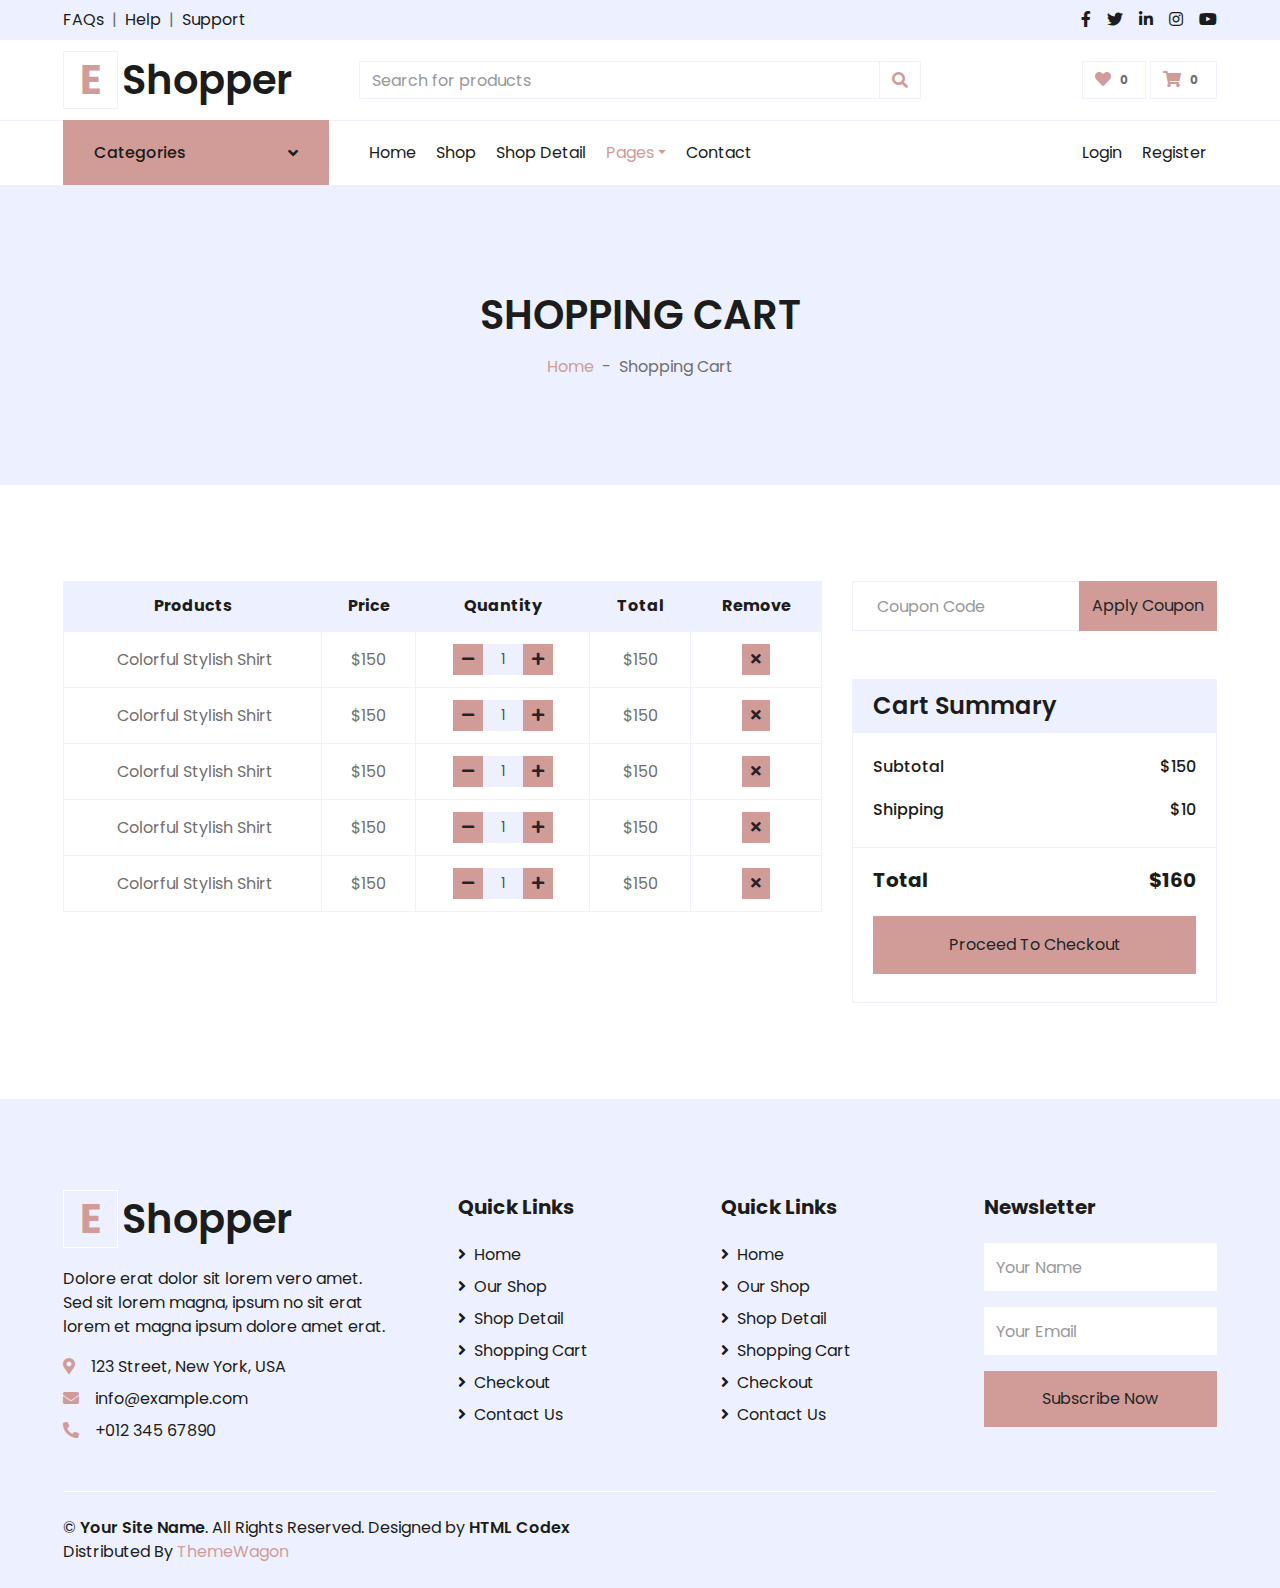
==== cart.html @ 158c9a4c "file added" ====
<!DOCTYPE html>
<html lang="en">

<head>
    <meta charset="utf-8">
    <title>EShopper - Bootstrap Shop Template</title>
    <meta content="width=device-width, initial-scale=1.0" name="viewport">
    <meta content="Free HTML Templates" name="keywords">
    <meta content="Free HTML Templates" name="description">

    <!-- Favicon -->
    <link href="img/favicon.ico" rel="icon">

    <!-- Google Web Fonts -->
    <link rel="preconnect" href="https://fonts.gstatic.com">
    <link href="https://fonts.googleapis.com/css2?family=Poppins:wght@100;200;300;400;500;600;700;800;900&display=swap" rel="stylesheet"> 

    <!-- Font Awesome -->
    <link href="https://cdnjs.cloudflare.com/ajax/libs/font-awesome/5.10.0/css/all.min.css" rel="stylesheet">

    <!-- Libraries Stylesheet -->
    <link href="lib/owlcarousel/assets/owl.carousel.min.css" rel="stylesheet">

    <!-- Customized Bootstrap Stylesheet -->
    <link href="css/style.css" rel="stylesheet">
</head>

<body>
    <!-- Topbar Start -->
    <div class="container-fluid">
        <div class="row bg-secondary py-2 px-xl-5">
            <div class="col-lg-6 d-none d-lg-block">
                <div class="d-inline-flex align-items-center">
                    <a class="text-dark" href="">FAQs</a>
                    <span class="text-muted px-2">|</span>
                    <a class="text-dark" href="">Help</a>
                    <span class="text-muted px-2">|</span>
                    <a class="text-dark" href="">Support</a>
                </div>
            </div>
            <div class="col-lg-6 text-center text-lg-right">
                <div class="d-inline-flex align-items-center">
                    <a class="text-dark px-2" href="">
                        <i class="fab fa-facebook-f"></i>
                    </a>
                    <a class="text-dark px-2" href="">
                        <i class="fab fa-twitter"></i>
                    </a>
                    <a class="text-dark px-2" href="">
                        <i class="fab fa-linkedin-in"></i>
                    </a>
                    <a class="text-dark px-2" href="">
                        <i class="fab fa-instagram"></i>
                    </a>
                    <a class="text-dark pl-2" href="">
                        <i class="fab fa-youtube"></i>
                    </a>
                </div>
            </div>
        </div>
        <div class="row align-items-center py-3 px-xl-5">
            <div class="col-lg-3 d-none d-lg-block">
                <a href="" class="text-decoration-none">
                    <h1 class="m-0 display-5 font-weight-semi-bold"><span class="text-primary font-weight-bold border px-3 mr-1">E</span>Shopper</h1>
                </a>
            </div>
            <div class="col-lg-6 col-6 text-left">
                <form action="">
                    <div class="input-group">
                        <input type="text" class="form-control" placeholder="Search for products">
                        <div class="input-group-append">
                            <span class="input-group-text bg-transparent text-primary">
                                <i class="fa fa-search"></i>
                            </span>
                        </div>
                    </div>
                </form>
            </div>
            <div class="col-lg-3 col-6 text-right">
                <a href="" class="btn border">
                    <i class="fas fa-heart text-primary"></i>
                    <span class="badge">0</span>
                </a>
                <a href="" class="btn border">
                    <i class="fas fa-shopping-cart text-primary"></i>
                    <span class="badge">0</span>
                </a>
            </div>
        </div>
    </div>
    <!-- Topbar End -->


    <!-- Navbar Start -->
    <div class="container-fluid">
        <div class="row border-top px-xl-5">
            <div class="col-lg-3 d-none d-lg-block">
                <a class="btn shadow-none d-flex align-items-center justify-content-between bg-primary text-white w-100" data-toggle="collapse" href="#navbar-vertical" style="height: 65px; margin-top: -1px; padding: 0 30px;">
                    <h6 class="m-0">Categories</h6>
                    <i class="fa fa-angle-down text-dark"></i>
                </a>
                <nav class="collapse position-absolute navbar navbar-vertical navbar-light align-items-start p-0 border border-top-0 border-bottom-0 bg-light" id="navbar-vertical" style="width: calc(100% - 30px); z-index: 1;">
                    <div class="navbar-nav w-100 overflow-hidden" style="height: 410px">
                        <div class="nav-item dropdown">
                            <a href="#" class="nav-link" data-toggle="dropdown">Dresses <i class="fa fa-angle-down float-right mt-1"></i></a>
                            <div class="dropdown-menu position-absolute bg-secondary border-0 rounded-0 w-100 m-0">
                                <a href="" class="dropdown-item">Men's Dresses</a>
                                <a href="" class="dropdown-item">Women's Dresses</a>
                                <a href="" class="dropdown-item">Baby's Dresses</a>
                            </div>
                        </div>
                        <a href="" class="nav-item nav-link">Shirts</a>
                        <a href="" class="nav-item nav-link">Jeans</a>
                        <a href="" class="nav-item nav-link">Swimwear</a>
                        <a href="" class="nav-item nav-link">Sleepwear</a>
                        <a href="" class="nav-item nav-link">Sportswear</a>
                        <a href="" class="nav-item nav-link">Jumpsuits</a>
                        <a href="" class="nav-item nav-link">Blazers</a>
                        <a href="" class="nav-item nav-link">Jackets</a>
                        <a href="" class="nav-item nav-link">Shoes</a>
                    </div>
                </nav>
            </div>
            <div class="col-lg-9">
                <nav class="navbar navbar-expand-lg bg-light navbar-light py-3 py-lg-0 px-0">
                    <a href="" class="text-decoration-none d-block d-lg-none">
                        <h1 class="m-0 display-5 font-weight-semi-bold"><span class="text-primary font-weight-bold border px-3 mr-1">E</span>Shopper</h1>
                    </a>
                    <button type="button" class="navbar-toggler" data-toggle="collapse" data-target="#navbarCollapse">
                        <span class="navbar-toggler-icon"></span>
                    </button>
                    <div class="collapse navbar-collapse justify-content-between" id="navbarCollapse">
                        <div class="navbar-nav mr-auto py-0">
                            <a href="index.html" class="nav-item nav-link">Home</a>
                            <a href="shop.html" class="nav-item nav-link">Shop</a>
                            <a href="detail.html" class="nav-item nav-link">Shop Detail</a>
                            <div class="nav-item dropdown">
                                <a href="#" class="nav-link dropdown-toggle active" data-toggle="dropdown">Pages</a>
                                <div class="dropdown-menu rounded-0 m-0">
                                    <a href="cart.html" class="dropdown-item">Shopping Cart</a>
                                    <a href="checkout.html" class="dropdown-item">Checkout</a>
                                </div>
                            </div>
                            <a href="contact.html" class="nav-item nav-link">Contact</a>
                        </div>
                        <div class="navbar-nav ml-auto py-0">
                            <a href="" class="nav-item nav-link">Login</a>
                            <a href="" class="nav-item nav-link">Register</a>
                        </div>
                    </div>
                </nav>
            </div>
        </div>
    </div>
    <!-- Navbar End -->


    <!-- Page Header Start -->
    <div class="container-fluid bg-secondary mb-5">
        <div class="d-flex flex-column align-items-center justify-content-center" style="min-height: 300px">
            <h1 class="font-weight-semi-bold text-uppercase mb-3">Shopping Cart</h1>
            <div class="d-inline-flex">
                <p class="m-0"><a href="">Home</a></p>
                <p class="m-0 px-2">-</p>
                <p class="m-0">Shopping Cart</p>
            </div>
        </div>
    </div>
    <!-- Page Header End -->


    <!-- Cart Start -->
    <div class="container-fluid pt-5">
        <div class="row px-xl-5">
            <div class="col-lg-8 table-responsive mb-5">
                <table class="table table-bordered text-center mb-0">
                    <thead class="bg-secondary text-dark">
                        <tr>
                            <th>Products</th>
                            <th>Price</th>
                            <th>Quantity</th>
                            <th>Total</th>
                            <th>Remove</th>
                        </tr>
                    </thead>
                    <tbody class="align-middle">
                        <tr>
                            <td class="align-middle"><img src="img/product-1.jpg" alt="" style="width: 50px;"> Colorful Stylish Shirt</td>
                            <td class="align-middle">$150</td>
                            <td class="align-middle">
                                <div class="input-group quantity mx-auto" style="width: 100px;">
                                    <div class="input-group-btn">
                                        <button class="btn btn-sm btn-primary btn-minus" >
                                        <i class="fa fa-minus"></i>
                                        </button>
                                    </div>
                                    <input type="text" class="form-control form-control-sm bg-secondary text-center" value="1">
                                    <div class="input-group-btn">
                                        <button class="btn btn-sm btn-primary btn-plus">
                                            <i class="fa fa-plus"></i>
                                        </button>
                                    </div>
                                </div>
                            </td>
                            <td class="align-middle">$150</td>
                            <td class="align-middle"><button class="btn btn-sm btn-primary"><i class="fa fa-times"></i></button></td>
                        </tr>
                        <tr>
                            <td class="align-middle"><img src="img/product-2.jpg" alt="" style="width: 50px;"> Colorful Stylish Shirt</td>
                            <td class="align-middle">$150</td>
                            <td class="align-middle">
                                <div class="input-group quantity mx-auto" style="width: 100px;">
                                    <div class="input-group-btn">
                                        <button class="btn btn-sm btn-primary btn-minus" >
                                        <i class="fa fa-minus"></i>
                                        </button>
                                    </div>
                                    <input type="text" class="form-control form-control-sm bg-secondary text-center" value="1">
                                    <div class="input-group-btn">
                                        <button class="btn btn-sm btn-primary btn-plus">
                                            <i class="fa fa-plus"></i>
                                        </button>
                                    </div>
                                </div>
                            </td>
                            <td class="align-middle">$150</td>
                            <td class="align-middle"><button class="btn btn-sm btn-primary"><i class="fa fa-times"></i></button></td>
                        </tr>
                        <tr>
                            <td class="align-middle"><img src="img/product-3.jpg" alt="" style="width: 50px;"> Colorful Stylish Shirt</td>
                            <td class="align-middle">$150</td>
                            <td class="align-middle">
                                <div class="input-group quantity mx-auto" style="width: 100px;">
                                    <div class="input-group-btn">
                                        <button class="btn btn-sm btn-primary btn-minus" >
                                        <i class="fa fa-minus"></i>
                                        </button>
                                    </div>
                                    <input type="text" class="form-control form-control-sm bg-secondary text-center" value="1">
                                    <div class="input-group-btn">
                                        <button class="btn btn-sm btn-primary btn-plus">
                                            <i class="fa fa-plus"></i>
                                        </button>
                                    </div>
                                </div>
                            </td>
                            <td class="align-middle">$150</td>
                            <td class="align-middle"><button class="btn btn-sm btn-primary"><i class="fa fa-times"></i></button></td>
                        </tr>
                        <tr>
                            <td class="align-middle"><img src="img/product-4.jpg" alt="" style="width: 50px;"> Colorful Stylish Shirt</td>
                            <td class="align-middle">$150</td>
                            <td class="align-middle">
                                <div class="input-group quantity mx-auto" style="width: 100px;">
                                    <div class="input-group-btn">
                                        <button class="btn btn-sm btn-primary btn-minus" >
                                        <i class="fa fa-minus"></i>
                                        </button>
                                    </div>
                                    <input type="text" class="form-control form-control-sm bg-secondary text-center" value="1">
                                    <div class="input-group-btn">
                                        <button class="btn btn-sm btn-primary btn-plus">
                                            <i class="fa fa-plus"></i>
                                        </button>
                                    </div>
                                </div>
                            </td>
                            <td class="align-middle">$150</td>
                            <td class="align-middle"><button class="btn btn-sm btn-primary"><i class="fa fa-times"></i></button></td>
                        </tr>
                        <tr>
                            <td class="align-middle"><img src="img/product-5.jpg" alt="" style="width: 50px;"> Colorful Stylish Shirt</td>
                            <td class="align-middle">$150</td>
                            <td class="align-middle">
                                <div class="input-group quantity mx-auto" style="width: 100px;">
                                    <div class="input-group-btn">
                                        <button class="btn btn-sm btn-primary btn-minus" >
                                        <i class="fa fa-minus"></i>
                                        </button>
                                    </div>
                                    <input type="text" class="form-control form-control-sm bg-secondary text-center" value="1">
                                    <div class="input-group-btn">
                                        <button class="btn btn-sm btn-primary btn-plus">
                                            <i class="fa fa-plus"></i>
                                        </button>
                                    </div>
                                </div>
                            </td>
                            <td class="align-middle">$150</td>
                            <td class="align-middle"><button class="btn btn-sm btn-primary"><i class="fa fa-times"></i></button></td>
                        </tr>
                    </tbody>
                </table>
            </div>
            <div class="col-lg-4">
                <form class="mb-5" action="">
                    <div class="input-group">
                        <input type="text" class="form-control p-4" placeholder="Coupon Code">
                        <div class="input-group-append">
                            <button class="btn btn-primary">Apply Coupon</button>
                        </div>
                    </div>
                </form>
                <div class="card border-secondary mb-5">
                    <div class="card-header bg-secondary border-0">
                        <h4 class="font-weight-semi-bold m-0">Cart Summary</h4>
                    </div>
                    <div class="card-body">
                        <div class="d-flex justify-content-between mb-3 pt-1">
                            <h6 class="font-weight-medium">Subtotal</h6>
                            <h6 class="font-weight-medium">$150</h6>
                        </div>
                        <div class="d-flex justify-content-between">
                            <h6 class="font-weight-medium">Shipping</h6>
                            <h6 class="font-weight-medium">$10</h6>
                        </div>
                    </div>
                    <div class="card-footer border-secondary bg-transparent">
                        <div class="d-flex justify-content-between mt-2">
                            <h5 class="font-weight-bold">Total</h5>
                            <h5 class="font-weight-bold">$160</h5>
                        </div>
                        <button class="btn btn-block btn-primary my-3 py-3">Proceed To Checkout</button>
                    </div>
                </div>
            </div>
        </div>
    </div>
    <!-- Cart End -->


    <!-- Footer Start -->
    <div class="container-fluid bg-secondary text-dark mt-5 pt-5">
        <div class="row px-xl-5 pt-5">
            <div class="col-lg-4 col-md-12 mb-5 pr-3 pr-xl-5">
                <a href="" class="text-decoration-none">
                    <h1 class="mb-4 display-5 font-weight-semi-bold"><span class="text-primary font-weight-bold border border-white px-3 mr-1">E</span>Shopper</h1>
                </a>
                <p>Dolore erat dolor sit lorem vero amet. Sed sit lorem magna, ipsum no sit erat lorem et magna ipsum dolore amet erat.</p>
                <p class="mb-2"><i class="fa fa-map-marker-alt text-primary mr-3"></i>123 Street, New York, USA</p>
                <p class="mb-2"><i class="fa fa-envelope text-primary mr-3"></i>info@example.com</p>
                <p class="mb-0"><i class="fa fa-phone-alt text-primary mr-3"></i>+012 345 67890</p>
            </div>
            <div class="col-lg-8 col-md-12">
                <div class="row">
                    <div class="col-md-4 mb-5">
                        <h5 class="font-weight-bold text-dark mb-4">Quick Links</h5>
                        <div class="d-flex flex-column justify-content-start">
                            <a class="text-dark mb-2" href="index.html"><i class="fa fa-angle-right mr-2"></i>Home</a>
                            <a class="text-dark mb-2" href="shop.html"><i class="fa fa-angle-right mr-2"></i>Our Shop</a>
                            <a class="text-dark mb-2" href="detail.html"><i class="fa fa-angle-right mr-2"></i>Shop Detail</a>
                            <a class="text-dark mb-2" href="cart.html"><i class="fa fa-angle-right mr-2"></i>Shopping Cart</a>
                            <a class="text-dark mb-2" href="checkout.html"><i class="fa fa-angle-right mr-2"></i>Checkout</a>
                            <a class="text-dark" href="contact.html"><i class="fa fa-angle-right mr-2"></i>Contact Us</a>
                        </div>
                    </div>
                    <div class="col-md-4 mb-5">
                        <h5 class="font-weight-bold text-dark mb-4">Quick Links</h5>
                        <div class="d-flex flex-column justify-content-start">
                            <a class="text-dark mb-2" href="index.html"><i class="fa fa-angle-right mr-2"></i>Home</a>
                            <a class="text-dark mb-2" href="shop.html"><i class="fa fa-angle-right mr-2"></i>Our Shop</a>
                            <a class="text-dark mb-2" href="detail.html"><i class="fa fa-angle-right mr-2"></i>Shop Detail</a>
                            <a class="text-dark mb-2" href="cart.html"><i class="fa fa-angle-right mr-2"></i>Shopping Cart</a>
                            <a class="text-dark mb-2" href="checkout.html"><i class="fa fa-angle-right mr-2"></i>Checkout</a>
                            <a class="text-dark" href="contact.html"><i class="fa fa-angle-right mr-2"></i>Contact Us</a>
                        </div>
                    </div>
                    <div class="col-md-4 mb-5">
                        <h5 class="font-weight-bold text-dark mb-4">Newsletter</h5>
                        <form action="">
                            <div class="form-group">
                                <input type="text" class="form-control border-0 py-4" placeholder="Your Name" required="required" />
                            </div>
                            <div class="form-group">
                                <input type="email" class="form-control border-0 py-4" placeholder="Your Email"
                                    required="required" />
                            </div>
                            <div>
                                <button class="btn btn-primary btn-block border-0 py-3" type="submit">Subscribe Now</button>
                            </div>
                        </form>
                    </div>
                </div>
            </div>
        </div>
        <div class="row border-top border-light mx-xl-5 py-4">
            <div class="col-md-6 px-xl-0">
                <p class="mb-md-0 text-center text-md-left text-dark">
                    &copy; <a class="text-dark font-weight-semi-bold" href="#">Your Site Name</a>. All Rights Reserved. Designed
                    by
                    <a class="text-dark font-weight-semi-bold" href="https://htmlcodex.com">HTML Codex</a><br>
                    Distributed By <a href="https://themewagon.com" target="_blank">ThemeWagon</a>
                </p>
            </div>
            <div class="col-md-6 px-xl-0 text-center text-md-right">
                <img class="img-fluid" src="img/payments.png" alt="">
            </div>
        </div>
    </div>
    <!-- Footer End -->


    <!-- Back to Top -->
    <a href="#" class="btn btn-primary back-to-top"><i class="fa fa-angle-double-up"></i></a>


    <!-- JavaScript Libraries -->
    <script src="https://code.jquery.com/jquery-3.4.1.min.js"></script>
    <script src="https://stackpath.bootstrapcdn.com/bootstrap/4.4.1/js/bootstrap.bundle.min.js"></script>
    <script src="lib/easing/easing.min.js"></script>
    <script src="lib/owlcarousel/owl.carousel.min.js"></script>

    <!-- Contact Javascript File -->
    <script src="mail/jqBootstrapValidation.min.js"></script>
    <script src="mail/contact.js"></script>

    <!-- Template Javascript -->
    <script src="js/main.js"></script>
</body>

</html>
---- css/style.css ----
/******* Bootstrap Theming ********/
/*!
 * Bootstrap v4.5.3 (https://getbootstrap.com/)
 * Copyright 2011-2020 The Bootstrap Authors
 * Copyright 2011-2020 Twitter, Inc.
 * Licensed under MIT (https://github.com/twbs/bootstrap/blob/main/LICENSE)
 */
:root {
  --blue: #007bff;
  --indigo: #6610f2;
  --purple: #6f42c1;
  --pink: #e83e8c;
  --red: #dc3545;
  --orange: #fd7e14;
  --yellow: #ffc107;
  --green: #28a745;
  --teal: #20c997;
  --cyan: #17a2b8;
  --white: #fff;
  --gray: #6c757d;
  --gray-dark: #343a40;
  --primary: #D19C97;
  --secondary: #EDF1FF;
  --success: #28a745;
  --info: #17a2b8;
  --warning: #ffc107;
  --danger: #dc3545;
  --light: #FFFFFF;
  --dark: #1C1C1C;
  --breakpoint-xs: 0;
  --breakpoint-sm: 576px;
  --breakpoint-md: 768px;
  --breakpoint-lg: 992px;
  --breakpoint-xl: 1200px;
  --font-family-sans-serif: "Poppins", sans-serif;
  --font-family-monospace: SFMono-Regular, Menlo, Monaco, Consolas, "Liberation Mono", "Courier New", monospace;
}

*,
*::before,
*::after {
  box-sizing: border-box;
}

html {
  font-family: sans-serif;
  line-height: 1.15;
  -webkit-text-size-adjust: 100%;
  -webkit-tap-highlight-color: rgba(0, 0, 0, 0);
}

article, aside, figcaption, figure, footer, header, hgroup, main, nav, section {
  display: block;
}

body {
  margin: 0;
  font-family: "Poppins", sans-serif;
  font-size: 1rem;
  font-weight: 400;
  line-height: 1.5;
  color: #6F6F6F;
  text-align: left;
  background-color: #fff;
}

[tabindex="-1"]:focus:not(:focus-visible) {
  outline: 0 !important;
}

hr {
  box-sizing: content-box;
  height: 0;
  overflow: visible;
}

h1, h2, h3, h4, h5, h6 {
  margin-top: 0;
  margin-bottom: 0.5rem;
}

p {
  margin-top: 0;
  margin-bottom: 1rem;
}

abbr[title],
abbr[data-original-title] {
  text-decoration: underline;
  text-decoration: underline dotted;
  cursor: help;
  border-bottom: 0;
  text-decoration-skip-ink: none;
}

address {
  margin-bottom: 1rem;
  font-style: normal;
  line-height: inherit;
}

ol,
ul,
dl {
  margin-top: 0;
  margin-bottom: 1rem;
}

ol ol,
ul ul,
ol ul,
ul ol {
  margin-bottom: 0;
}

dt {
  font-weight: 700;
}

dd {
  margin-bottom: .5rem;
  margin-left: 0;
}

blockquote {
  margin: 0 0 1rem;
}

b,
strong {
  font-weight: bolder;
}

small {
  font-size: 80%;
}

sub,
sup {
  position: relative;
  font-size: 75%;
  line-height: 0;
  vertical-align: baseline;
}

sub {
  bottom: -.25em;
}

sup {
  top: -.5em;
}

a {
  color: #D19C97;
  text-decoration: none;
  background-color: transparent;
}

a:hover {
  color: #ba6a62;
  text-decoration: underline;
}

a:not([href]):not([class]) {
  color: inherit;
  text-decoration: none;
}

a:not([href]):not([class]):hover {
  color: inherit;
  text-decoration: none;
}

pre,
code,
kbd,
samp {
  font-family: SFMono-Regular, Menlo, Monaco, Consolas, "Liberation Mono", "Courier New", monospace;
  font-size: 1em;
}

pre {
  margin-top: 0;
  margin-bottom: 1rem;
  overflow: auto;
  -ms-overflow-style: scrollbar;
}

figure {
  margin: 0 0 1rem;
}

img {
  vertical-align: middle;
  border-style: none;
}

svg {
  overflow: hidden;
  vertical-align: middle;
}

table {
  border-collapse: collapse;
}

caption {
  padding-top: 0.75rem;
  padding-bottom: 0.75rem;
  color: #6c757d;
  text-align: left;
  caption-side: bottom;
}

th {
  text-align: inherit;
  text-align: -webkit-match-parent;
}

label {
  display: inline-block;
  margin-bottom: 0.5rem;
}

button {
  border-radius: 0;
}

button:focus {
  outline: 1px dotted;
  outline: 5px auto -webkit-focus-ring-color;
}

input,
button,
select,
optgroup,
textarea {
  margin: 0;
  font-family: inherit;
  font-size: inherit;
  line-height: inherit;
}

button,
input {
  overflow: visible;
}

button,
select {
  text-transform: none;
}

[role="button"] {
  cursor: pointer;
}

select {
  word-wrap: normal;
}

button,
[type="button"],
[type="reset"],
[type="submit"] {
  -webkit-appearance: button;
}

button:not(:disabled),
[type="button"]:not(:disabled),
[type="reset"]:not(:disabled),
[type="submit"]:not(:disabled) {
  cursor: pointer;
}

button::-moz-focus-inner,
[type="button"]::-moz-focus-inner,
[type="reset"]::-moz-focus-inner,
[type="submit"]::-moz-focus-inner {
  padding: 0;
  border-style: none;
}

input[type="radio"],
input[type="checkbox"] {
  box-sizing: border-box;
  padding: 0;
}

textarea {
  overflow: auto;
  resize: vertical;
}

fieldset {
  min-width: 0;
  padding: 0;
  margin: 0;
  border: 0;
}

legend {
  display: block;
  width: 100%;
  max-width: 100%;
  padding: 0;
  margin-bottom: .5rem;
  font-size: 1.5rem;
  line-height: inherit;
  color: inherit;
  white-space: normal;
}

@media (max-width: 1200px) {
  legend {
    font-size: calc(1.275rem + 0.3vw) ;
  }
}

progress {
  vertical-align: baseline;
}

[type="number"]::-webkit-inner-spin-button,
[type="number"]::-webkit-outer-spin-button {
  height: auto;
}

[type="search"] {
  outline-offset: -2px;
  -webkit-appearance: none;
}

[type="search"]::-webkit-search-decoration {
  -webkit-appearance: none;
}

::-webkit-file-upload-button {
  font: inherit;
  -webkit-appearance: button;
}

output {
  display: inline-block;
}

summary {
  display: list-item;
  cursor: pointer;
}

template {
  display: none;
}

[hidden] {
  display: none !important;
}

h1, h2, h3, h4, h5, h6,
.h1, .h2, .h3, .h4, .h5, .h6 {
  margin-bottom: 0.5rem;
  font-weight: 500;
  line-height: 1.2;
  color: #1C1C1C;
}

h1, .h1 {
  font-size: 2.5rem;
}

@media (max-width: 1200px) {
  h1, .h1 {
    font-size: calc(1.375rem + 1.5vw) ;
  }
}

h2, .h2 {
  font-size: 2rem;
}

@media (max-width: 1200px) {
  h2, .h2 {
    font-size: calc(1.325rem + 0.9vw) ;
  }
}

h3, .h3 {
  font-size: 1.75rem;
}

@media (max-width: 1200px) {
  h3, .h3 {
    font-size: calc(1.3rem + 0.6vw) ;
  }
}

h4, .h4 {
  font-size: 1.5rem;
}

@media (max-width: 1200px) {
  h4, .h4 {
    font-size: calc(1.275rem + 0.3vw) ;
  }
}

h5, .h5 {
  font-size: 1.25rem;
}

h6, .h6 {
  font-size: 1rem;
}

.lead {
  font-size: 1.25rem;
  font-weight: 300;
}

.display-1 {
  font-size: 6rem;
  font-weight: 300;
  line-height: 1.2;
}

@media (max-width: 1200px) {
  .display-1 {
    font-size: calc(1.725rem + 5.7vw) ;
  }
}

.display-2 {
  font-size: 5.5rem;
  font-weight: 300;
  line-height: 1.2;
}

@media (max-width: 1200px) {
  .display-2 {
    font-size: calc(1.675rem + 5.1vw) ;
  }
}

.display-3 {
  font-size: 4.5rem;
  font-weight: 300;
  line-height: 1.2;
}

@media (max-width: 1200px) {
  .display-3 {
    font-size: calc(1.575rem + 3.9vw) ;
  }
}

.display-4 {
  font-size: 3.5rem;
  font-weight: 300;
  line-height: 1.2;
}

@media (max-width: 1200px) {
  .display-4 {
    font-size: calc(1.475rem + 2.7vw) ;
  }
}

hr {
  margin-top: 1rem;
  margin-bottom: 1rem;
  border: 0;
  border-top: 1px solid rgba(0, 0, 0, 0.1);
}

small,
.small {
  font-size: 80%;
  font-weight: 400;
}

mark,
.mark {
  padding: 0.2em;
  background-color: #fcf8e3;
}

.list-unstyled {
  padding-left: 0;
  list-style: none;
}

.list-inline {
  padding-left: 0;
  list-style: none;
}

.list-inline-item {
  display: inline-block;
}

.list-inline-item:not(:last-child) {
  margin-right: 0.5rem;
}

.initialism {
  font-size: 90%;
  text-transform: uppercase;
}

.blockquote {
  margin-bottom: 1rem;
  font-size: 1.25rem;
}

.blockquote-footer {
  display: block;
  font-size: 80%;
  color: #6c757d;
}

.blockquote-footer::before {
  content: "\2014\00A0";
}

.img-fluid {
  max-width: 100%;
  height: auto;
}

.img-thumbnail {
  padding: 0.25rem;
  background-color: #fff;
  border: 1px solid #dee2e6;
  max-width: 100%;
  height: auto;
}

.figure {
  display: inline-block;
}

.figure-img {
  margin-bottom: 0.5rem;
  line-height: 1;
}

.figure-caption {
  font-size: 90%;
  color: #6c757d;
}

code {
  font-size: 87.5%;
  color: #e83e8c;
  word-wrap: break-word;
}

a > code {
  color: inherit;
}

kbd {
  padding: 0.2rem 0.4rem;
  font-size: 87.5%;
  color: #fff;
  background-color: #212529;
}

kbd kbd {
  padding: 0;
  font-size: 100%;
  font-weight: 700;
}

pre {
  display: block;
  font-size: 87.5%;
  color: #212529;
}

pre code {
  font-size: inherit;
  color: inherit;
  word-break: normal;
}

.pre-scrollable {
  max-height: 340px;
  overflow-y: scroll;
}

.container,
.container-fluid,
.container-sm,
.container-md,
.container-lg,
.container-xl {
  width: 100%;
  padding-right: 15px;
  padding-left: 15px;
  margin-right: auto;
  margin-left: auto;
}

@media (min-width: 576px) {
  .container, .container-sm {
    max-width: 540px;
  }
}

@media (min-width: 768px) {
  .container, .container-sm, .container-md {
    max-width: 720px;
  }
}

@media (min-width: 992px) {
  .container, .container-sm, .container-md, .container-lg {
    max-width: 960px;
  }
}

@media (min-width: 1200px) {
  .container, .container-sm, .container-md, .container-lg, .container-xl {
    max-width: 1140px;
  }
}

.row {
  display: flex;
  flex-wrap: wrap;
  margin-right: -15px;
  margin-left: -15px;
}

.no-gutters {
  margin-right: 0;
  margin-left: 0;
}

.no-gutters > .col,
.no-gutters > [class*="col-"] {
  padding-right: 0;
  padding-left: 0;
}

.col-1, .col-2, .col-3, .col-4, .col-5, .col-6, .col-7, .col-8, .col-9, .col-10, .col-11, .col-12, .col,
.col-auto, .col-sm-1, .col-sm-2, .col-sm-3, .col-sm-4, .col-sm-5, .col-sm-6, .col-sm-7, .col-sm-8, .col-sm-9, .col-sm-10, .col-sm-11, .col-sm-12, .col-sm,
.col-sm-auto, .col-md-1, .col-md-2, .col-md-3, .col-md-4, .col-md-5, .col-md-6, .col-md-7, .col-md-8, .col-md-9, .col-md-10, .col-md-11, .col-md-12, .col-md,
.col-md-auto, .col-lg-1, .col-lg-2, .col-lg-3, .col-lg-4, .col-lg-5, .col-lg-6, .col-lg-7, .col-lg-8, .col-lg-9, .col-lg-10, .col-lg-11, .col-lg-12, .col-lg,
.col-lg-auto, .col-xl-1, .col-xl-2, .col-xl-3, .col-xl-4, .col-xl-5, .col-xl-6, .col-xl-7, .col-xl-8, .col-xl-9, .col-xl-10, .col-xl-11, .col-xl-12, .col-xl,
.col-xl-auto {
  position: relative;
  width: 100%;
  padding-right: 15px;
  padding-left: 15px;
}

.col {
  flex-basis: 0;
  flex-grow: 1;
  max-width: 100%;
}

.row-cols-1 > * {
  flex: 0 0 100%;
  max-width: 100%;
}

.row-cols-2 > * {
  flex: 0 0 50%;
  max-width: 50%;
}

.row-cols-3 > * {
  flex: 0 0 33.33333%;
  max-width: 33.33333%;
}

.row-cols-4 > * {
  flex: 0 0 25%;
  max-width: 25%;
}

.row-cols-5 > * {
  flex: 0 0 20%;
  max-width: 20%;
}

.row-cols-6 > * {
  flex: 0 0 16.66667%;
  max-width: 16.66667%;
}

.col-auto {
  flex: 0 0 auto;
  width: auto;
  max-width: 100%;
}

.col-1 {
  flex: 0 0 8.33333%;
  max-width: 8.33333%;
}

.col-2 {
  flex: 0 0 16.66667%;
  max-width: 16.66667%;
}

.col-3 {
  flex: 0 0 25%;
  max-width: 25%;
}

.col-4 {
  flex: 0 0 33.33333%;
  max-width: 33.33333%;
}

.col-5 {
  flex: 0 0 41.66667%;
  max-width: 41.66667%;
}

.col-6 {
  flex: 0 0 50%;
  max-width: 50%;
}

.col-7 {
  flex: 0 0 58.33333%;
  max-width: 58.33333%;
}

.col-8 {
  flex: 0 0 66.66667%;
  max-width: 66.66667%;
}

.col-9 {
  flex: 0 0 75%;
  max-width: 75%;
}

.col-10 {
  flex: 0 0 83.33333%;
  max-width: 83.33333%;
}

.col-11 {
  flex: 0 0 91.66667%;
  max-width: 91.66667%;
}

.col-12 {
  flex: 0 0 100%;
  max-width: 100%;
}

.order-first {
  order: -1;
}

.order-last {
  order: 13;
}

.order-0 {
  order: 0;
}

.order-1 {
  order: 1;
}

.order-2 {
  order: 2;
}

.order-3 {
  order: 3;
}

.order-4 {
  order: 4;
}

.order-5 {
  order: 5;
}

.order-6 {
  order: 6;
}

.order-7 {
  order: 7;
}

.order-8 {
  order: 8;
}

.order-9 {
  order: 9;
}

.order-10 {
  order: 10;
}

.order-11 {
  order: 11;
}

.order-12 {
  order: 12;
}

.offset-1 {
  margin-left: 8.33333%;
}

.offset-2 {
  margin-left: 16.66667%;
}

.offset-3 {
  margin-left: 25%;
}

.offset-4 {
  margin-left: 33.33333%;
}

.offset-5 {
  margin-left: 41.66667%;
}

.offset-6 {
  margin-left: 50%;
}

.offset-7 {
  margin-left: 58.33333%;
}

.offset-8 {
  margin-left: 66.66667%;
}

.offset-9 {
  margin-left: 75%;
}

.offset-10 {
  margin-left: 83.33333%;
}

.offset-11 {
  margin-left: 91.66667%;
}

@media (min-width: 576px) {
  .col-sm {
    flex-basis: 0;
    flex-grow: 1;
    max-width: 100%;
  }
  .row-cols-sm-1 > * {
    flex: 0 0 100%;
    max-width: 100%;
  }
  .row-cols-sm-2 > * {
    flex: 0 0 50%;
    max-width: 50%;
  }
  .row-cols-sm-3 > * {
    flex: 0 0 33.33333%;
    max-width: 33.33333%;
  }
  .row-cols-sm-4 > * {
    flex: 0 0 25%;
    max-width: 25%;
  }
  .row-cols-sm-5 > * {
    flex: 0 0 20%;
    max-width: 20%;
  }
  .row-cols-sm-6 > * {
    flex: 0 0 16.66667%;
    max-width: 16.66667%;
  }
  .col-sm-auto {
    flex: 0 0 auto;
    width: auto;
    max-width: 100%;
  }
  .col-sm-1 {
    flex: 0 0 8.33333%;
    max-width: 8.33333%;
  }
  .col-sm-2 {
    flex: 0 0 16.66667%;
    max-width: 16.66667%;
  }
  .col-sm-3 {
    flex: 0 0 25%;
    max-width: 25%;
  }
  .col-sm-4 {
    flex: 0 0 33.33333%;
    max-width: 33.33333%;
  }
  .col-sm-5 {
    flex: 0 0 41.66667%;
    max-width: 41.66667%;
  }
  .col-sm-6 {
    flex: 0 0 50%;
    max-width: 50%;
  }
  .col-sm-7 {
    flex: 0 0 58.33333%;
    max-width: 58.33333%;
  }
  .col-sm-8 {
    flex: 0 0 66.66667%;
    max-width: 66.66667%;
  }
  .col-sm-9 {
    flex: 0 0 75%;
    max-width: 75%;
  }
  .col-sm-10 {
    flex: 0 0 83.33333%;
    max-width: 83.33333%;
  }
  .col-sm-11 {
    flex: 0 0 91.66667%;
    max-width: 91.66667%;
  }
  .col-sm-12 {
    flex: 0 0 100%;
    max-width: 100%;
  }
  .order-sm-first {
    order: -1;
  }
  .order-sm-last {
    order: 13;
  }
  .order-sm-0 {
    order: 0;
  }
  .order-sm-1 {
    order: 1;
  }
  .order-sm-2 {
    order: 2;
  }
  .order-sm-3 {
    order: 3;
  }
  .order-sm-4 {
    order: 4;
  }
  .order-sm-5 {
    order: 5;
  }
  .order-sm-6 {
    order: 6;
  }
  .order-sm-7 {
    order: 7;
  }
  .order-sm-8 {
    order: 8;
  }
  .order-sm-9 {
    order: 9;
  }
  .order-sm-10 {
    order: 10;
  }
  .order-sm-11 {
    order: 11;
  }
  .order-sm-12 {
    order: 12;
  }
  .offset-sm-0 {
    margin-left: 0;
  }
  .offset-sm-1 {
    margin-left: 8.33333%;
  }
  .offset-sm-2 {
    margin-left: 16.66667%;
  }
  .offset-sm-3 {
    margin-left: 25%;
  }
  .offset-sm-4 {
    margin-left: 33.33333%;
  }
  .offset-sm-5 {
    margin-left: 41.66667%;
  }
  .offset-sm-6 {
    margin-left: 50%;
  }
  .offset-sm-7 {
    margin-left: 58.33333%;
  }
  .offset-sm-8 {
    margin-left: 66.66667%;
  }
  .offset-sm-9 {
    margin-left: 75%;
  }
  .offset-sm-10 {
    margin-left: 83.33333%;
  }
  .offset-sm-11 {
    margin-left: 91.66667%;
  }
}

@media (min-width: 768px) {
  .col-md {
    flex-basis: 0;
    flex-grow: 1;
    max-width: 100%;
  }
  .row-cols-md-1 > * {
    flex: 0 0 100%;
    max-width: 100%;
  }
  .row-cols-md-2 > * {
    flex: 0 0 50%;
    max-width: 50%;
  }
  .row-cols-md-3 > * {
    flex: 0 0 33.33333%;
    max-width: 33.33333%;
  }
  .row-cols-md-4 > * {
    flex: 0 0 25%;
    max-width: 25%;
  }
  .row-cols-md-5 > * {
    flex: 0 0 20%;
    max-width: 20%;
  }
  .row-cols-md-6 > * {
    flex: 0 0 16.66667%;
    max-width: 16.66667%;
  }
  .col-md-auto {
    flex: 0 0 auto;
    width: auto;
    max-width: 100%;
  }
  .col-md-1 {
    flex: 0 0 8.33333%;
    max-width: 8.33333%;
  }
  .col-md-2 {
    flex: 0 0 16.66667%;
    max-width: 16.66667%;
  }
  .col-md-3 {
    flex: 0 0 25%;
    max-width: 25%;
  }
  .col-md-4 {
    flex: 0 0 33.33333%;
    max-width: 33.33333%;
  }
  .col-md-5 {
    flex: 0 0 41.66667%;
    max-width: 41.66667%;
  }
  .col-md-6 {
    flex: 0 0 50%;
    max-width: 50%;
  }
  .col-md-7 {
    flex: 0 0 58.33333%;
    max-width: 58.33333%;
  }
  .col-md-8 {
    flex: 0 0 66.66667%;
    max-width: 66.66667%;
  }
  .col-md-9 {
    flex: 0 0 75%;
    max-width: 75%;
  }
  .col-md-10 {
    flex: 0 0 83.33333%;
    max-width: 83.33333%;
  }
  .col-md-11 {
    flex: 0 0 91.66667%;
    max-width: 91.66667%;
  }
  .col-md-12 {
    flex: 0 0 100%;
    max-width: 100%;
  }
  .order-md-first {
    order: -1;
  }
  .order-md-last {
    order: 13;
  }
  .order-md-0 {
    order: 0;
  }
  .order-md-1 {
    order: 1;
  }
  .order-md-2 {
    order: 2;
  }
  .order-md-3 {
    order: 3;
  }
  .order-md-4 {
    order: 4;
  }
  .order-md-5 {
    order: 5;
  }
  .order-md-6 {
    order: 6;
  }
  .order-md-7 {
    order: 7;
  }
  .order-md-8 {
    order: 8;
  }
  .order-md-9 {
    order: 9;
  }
  .order-md-10 {
    order: 10;
  }
  .order-md-11 {
    order: 11;
  }
  .order-md-12 {
    order: 12;
  }
  .offset-md-0 {
    margin-left: 0;
  }
  .offset-md-1 {
    margin-left: 8.33333%;
  }
  .offset-md-2 {
    margin-left: 16.66667%;
  }
  .offset-md-3 {
    margin-left: 25%;
  }
  .offset-md-4 {
    margin-left: 33.33333%;
  }
  .offset-md-5 {
    margin-left: 41.66667%;
  }
  .offset-md-6 {
    margin-left: 50%;
  }
  .offset-md-7 {
    margin-left: 58.33333%;
  }
  .offset-md-8 {
    margin-left: 66.66667%;
  }
  .offset-md-9 {
    margin-left: 75%;
  }
  .offset-md-10 {
    margin-left: 83.33333%;
  }
  .offset-md-11 {
    margin-left: 91.66667%;
  }
}

@media (min-width: 992px) {
  .col-lg {
    flex-basis: 0;
    flex-grow: 1;
    max-width: 100%;
  }
  .row-cols-lg-1 > * {
    flex: 0 0 100%;
    max-width: 100%;
  }
  .row-cols-lg-2 > * {
    flex: 0 0 50%;
    max-width: 50%;
  }
  .row-cols-lg-3 > * {
    flex: 0 0 33.33333%;
    max-width: 33.33333%;
  }
  .row-cols-lg-4 > * {
    flex: 0 0 25%;
    max-width: 25%;
  }
  .row-cols-lg-5 > * {
    flex: 0 0 20%;
    max-width: 20%;
  }
  .row-cols-lg-6 > * {
    flex: 0 0 16.66667%;
    max-width: 16.66667%;
  }
  .col-lg-auto {
    flex: 0 0 auto;
    width: auto;
    max-width: 100%;
  }
  .col-lg-1 {
    flex: 0 0 8.33333%;
    max-width: 8.33333%;
  }
  .col-lg-2 {
    flex: 0 0 16.66667%;
    max-width: 16.66667%;
  }
  .col-lg-3 {
    flex: 0 0 25%;
    max-width: 25%;
  }
  .col-lg-4 {
    flex: 0 0 33.33333%;
    max-width: 33.33333%;
  }
  .col-lg-5 {
    flex: 0 0 41.66667%;
    max-width: 41.66667%;
  }
  .col-lg-6 {
    flex: 0 0 50%;
    max-width: 50%;
  }
  .col-lg-7 {
    flex: 0 0 58.33333%;
    max-width: 58.33333%;
  }
  .col-lg-8 {
    flex: 0 0 66.66667%;
    max-width: 66.66667%;
  }
  .col-lg-9 {
    flex: 0 0 75%;
    max-width: 75%;
  }
  .col-lg-10 {
    flex: 0 0 83.33333%;
    max-width: 83.33333%;
  }
  .col-lg-11 {
    flex: 0 0 91.66667%;
    max-width: 91.66667%;
  }
  .col-lg-12 {
    flex: 0 0 100%;
    max-width: 100%;
  }
  .order-lg-first {
    order: -1;
  }
  .order-lg-last {
    order: 13;
  }
  .order-lg-0 {
    order: 0;
  }
  .order-lg-1 {
    order: 1;
  }
  .order-lg-2 {
    order: 2;
  }
  .order-lg-3 {
    order: 3;
  }
  .order-lg-4 {
    order: 4;
  }
  .order-lg-5 {
    order: 5;
  }
  .order-lg-6 {
    order: 6;
  }
  .order-lg-7 {
    order: 7;
  }
  .order-lg-8 {
    order: 8;
  }
  .order-lg-9 {
    order: 9;
  }
  .order-lg-10 {
    order: 10;
  }
  .order-lg-11 {
    order: 11;
  }
  .order-lg-12 {
    order: 12;
  }
  .offset-lg-0 {
    margin-left: 0;
  }
  .offset-lg-1 {
    margin-left: 8.33333%;
  }
  .offset-lg-2 {
    margin-left: 16.66667%;
  }
  .offset-lg-3 {
    margin-left: 25%;
  }
  .offset-lg-4 {
    margin-left: 33.33333%;
  }
  .offset-lg-5 {
    margin-left: 41.66667%;
  }
  .offset-lg-6 {
    margin-left: 50%;
  }
  .offset-lg-7 {
    margin-left: 58.33333%;
  }
  .offset-lg-8 {
    margin-left: 66.66667%;
  }
  .offset-lg-9 {
    margin-left: 75%;
  }
  .offset-lg-10 {
    margin-left: 83.33333%;
  }
  .offset-lg-11 {
    margin-left: 91.66667%;
  }
}

@media (min-width: 1200px) {
  .col-xl {
    flex-basis: 0;
    flex-grow: 1;
    max-width: 100%;
  }
  .row-cols-xl-1 > * {
    flex: 0 0 100%;
    max-width: 100%;
  }
  .row-cols-xl-2 > * {
    flex: 0 0 50%;
    max-width: 50%;
  }
  .row-cols-xl-3 > * {
    flex: 0 0 33.33333%;
    max-width: 33.33333%;
  }
  .row-cols-xl-4 > * {
    flex: 0 0 25%;
    max-width: 25%;
  }
  .row-cols-xl-5 > * {
    flex: 0 0 20%;
    max-width: 20%;
  }
  .row-cols-xl-6 > * {
    flex: 0 0 16.66667%;
    max-width: 16.66667%;
  }
  .col-xl-auto {
    flex: 0 0 auto;
    width: auto;
    max-width: 100%;
  }
  .col-xl-1 {
    flex: 0 0 8.33333%;
    max-width: 8.33333%;
  }
  .col-xl-2 {
    flex: 0 0 16.66667%;
    max-width: 16.66667%;
  }
  .col-xl-3 {
    flex: 0 0 25%;
    max-width: 25%;
  }
  .col-xl-4 {
    flex: 0 0 33.33333%;
    max-width: 33.33333%;
  }
  .col-xl-5 {
    flex: 0 0 41.66667%;
    max-width: 41.66667%;
  }
  .col-xl-6 {
    flex: 0 0 50%;
    max-width: 50%;
  }
  .col-xl-7 {
    flex: 0 0 58.33333%;
    max-width: 58.33333%;
  }
  .col-xl-8 {
    flex: 0 0 66.66667%;
    max-width: 66.66667%;
  }
  .col-xl-9 {
    flex: 0 0 75%;
    max-width: 75%;
  }
  .col-xl-10 {
    flex: 0 0 83.33333%;
    max-width: 83.33333%;
  }
  .col-xl-11 {
    flex: 0 0 91.66667%;
    max-width: 91.66667%;
  }
  .col-xl-12 {
    flex: 0 0 100%;
    max-width: 100%;
  }
  .order-xl-first {
    order: -1;
  }
  .order-xl-last {
    order: 13;
  }
  .order-xl-0 {
    order: 0;
  }
  .order-xl-1 {
    order: 1;
  }
  .order-xl-2 {
    order: 2;
  }
  .order-xl-3 {
    order: 3;
  }
  .order-xl-4 {
    order: 4;
  }
  .order-xl-5 {
    order: 5;
  }
  .order-xl-6 {
    order: 6;
  }
  .order-xl-7 {
    order: 7;
  }
  .order-xl-8 {
    order: 8;
  }
  .order-xl-9 {
    order: 9;
  }
  .order-xl-10 {
    order: 10;
  }
  .order-xl-11 {
    order: 11;
  }
  .order-xl-12 {
    order: 12;
  }
  .offset-xl-0 {
    margin-left: 0;
  }
  .offset-xl-1 {
    margin-left: 8.33333%;
  }
  .offset-xl-2 {
    margin-left: 16.66667%;
  }
  .offset-xl-3 {
    margin-left: 25%;
  }
  .offset-xl-4 {
    margin-left: 33.33333%;
  }
  .offset-xl-5 {
    margin-left: 41.66667%;
  }
  .offset-xl-6 {
    margin-left: 50%;
  }
  .offset-xl-7 {
    margin-left: 58.33333%;
  }
  .offset-xl-8 {
    margin-left: 66.66667%;
  }
  .offset-xl-9 {
    margin-left: 75%;
  }
  .offset-xl-10 {
    margin-left: 83.33333%;
  }
  .offset-xl-11 {
    margin-left: 91.66667%;
  }
}

.table {
  width: 100%;
  margin-bottom: 1rem;
  color: #6F6F6F;
}

.table th,
.table td {
  padding: 0.75rem;
  vertical-align: top;
  border-top: 1px solid #EDF1FF;
}

.table thead th {
  vertical-align: bottom;
  border-bottom: 2px solid #EDF1FF;
}

.table tbody + tbody {
  border-top: 2px solid #EDF1FF;
}

.table-sm th,
.table-sm td {
  padding: 0.3rem;
}

.table-bordered {
  border: 1px solid #EDF1FF;
}

.table-bordered th,
.table-bordered td {
  border: 1px solid #EDF1FF;
}

.table-bordered thead th,
.table-bordered thead td {
  border-bottom-width: 2px;
}

.table-borderless th,
.table-borderless td,
.table-borderless thead th,
.table-borderless tbody + tbody {
  border: 0;
}

.table-striped tbody tr:nth-of-type(odd) {
  background-color: rgba(0, 0, 0, 0.05);
}

.table-hover tbody tr:hover {
  color: #6F6F6F;
  background-color: rgba(0, 0, 0, 0.075);
}

.table-primary,
.table-primary > th,
.table-primary > td {
  background-color: #f2e3e2;
}

.table-primary th,
.table-primary td,
.table-primary thead th,
.table-primary tbody + tbody {
  border-color: #e7ccc9;
}

.table-hover .table-primary:hover {
  background-color: #ead2d0;
}

.table-hover .table-primary:hover > td,
.table-hover .table-primary:hover > th {
  background-color: #ead2d0;
}

.table-secondary,
.table-secondary > th,
.table-secondary > td {
  background-color: #fafbff;
}

.table-secondary th,
.table-secondary td,
.table-secondary thead th,
.table-secondary tbody + tbody {
  border-color: #f6f8ff;
}

.table-hover .table-secondary:hover {
  background-color: #e1e7ff;
}

.table-hover .table-secondary:hover > td,
.table-hover .table-secondary:hover > th {
  background-color: #e1e7ff;
}

.table-success,
.table-success > th,
.table-success > td {
  background-color: #c3e6cb;
}

.table-success th,
.table-success td,
.table-success thead th,
.table-success tbody + tbody {
  border-color: #8fd19e;
}

.table-hover .table-success:hover {
  background-color: #b1dfbb;
}

.table-hover .table-success:hover > td,
.table-hover .table-success:hover > th {
  background-color: #b1dfbb;
}

.table-info,
.table-info > th,
.table-info > td {
  background-color: #bee5eb;
}

.table-info th,
.table-info td,
.table-info thead th,
.table-info tbody + tbody {
  border-color: #86cfda;
}

.table-hover .table-info:hover {
  background-color: #abdde5;
}

.table-hover .table-info:hover > td,
.table-hover .table-info:hover > th {
  background-color: #abdde5;
}

.table-warning,
.table-warning > th,
.table-warning > td {
  background-color: #ffeeba;
}

.table-warning th,
.table-warning td,
.table-warning thead th,
.table-warning tbody + tbody {
  border-color: #ffdf7e;
}

.table-hover .table-warning:hover {
  background-color: #ffe8a1;
}

.table-hover .table-warning:hover > td,
.table-hover .table-warning:hover > th {
  background-color: #ffe8a1;
}

.table-danger,
.table-danger > th,
.table-danger > td {
  background-color: #f5c6cb;
}

.table-danger th,
.table-danger td,
.table-danger thead th,
.table-danger tbody + tbody {
  border-color: #ed969e;
}

.table-hover .table-danger:hover {
  background-color: #f1b0b7;
}

.table-hover .table-danger:hover > td,
.table-hover .table-danger:hover > th {
  background-color: #f1b0b7;
}

.table-light,
.table-light > th,
.table-light > td {
  background-color: white;
}

.table-light th,
.table-light td,
.table-light thead th,
.table-light tbody + tbody {
  border-color: white;
}

.table-hover .table-light:hover {
  background-color: #f2f2f2;
}

.table-hover .table-light:hover > td,
.table-hover .table-light:hover > th {
  background-color: #f2f2f2;
}

.table-dark,
.table-dark > th,
.table-dark > td {
  background-color: #bfbfbf;
}

.table-dark th,
.table-dark td,
.table-dark thead th,
.table-dark tbody + tbody {
  border-color: #898989;
}

.table-hover .table-dark:hover {
  background-color: #b2b2b2;
}

.table-hover .table-dark:hover > td,
.table-hover .table-dark:hover > th {
  background-color: #b2b2b2;
}

.table-active,
.table-active > th,
.table-active > td {
  background-color: rgba(0, 0, 0, 0.075);
}

.table-hover .table-active:hover {
  background-color: rgba(0, 0, 0, 0.075);
}

.table-hover .table-active:hover > td,
.table-hover .table-active:hover > th {
  background-color: rgba(0, 0, 0, 0.075);
}

.table .thead-dark th {
  color: #fff;
  background-color: #343a40;
  border-color: #454d55;
}

.table .thead-light th {
  color: #495057;
  background-color: #e9ecef;
  border-color: #EDF1FF;
}

.table-dark {
  color: #fff;
  background-color: #343a40;
}

.table-dark th,
.table-dark td,
.table-dark thead th {
  border-color: #454d55;
}

.table-dark.table-bordered {
  border: 0;
}

.table-dark.table-striped tbody tr:nth-of-type(odd) {
  background-color: rgba(255, 255, 255, 0.05);
}

.table-dark.table-hover tbody tr:hover {
  color: #fff;
  background-color: rgba(255, 255, 255, 0.075);
}

@media (max-width: 575.98px) {
  .table-responsive-sm {
    display: block;
    width: 100%;
    overflow-x: auto;
    -webkit-overflow-scrolling: touch;
  }
  .table-responsive-sm > .table-bordered {
    border: 0;
  }
}

@media (max-width: 767.98px) {
  .table-responsive-md {
    display: block;
    width: 100%;
    overflow-x: auto;
    -webkit-overflow-scrolling: touch;
  }
  .table-responsive-md > .table-bordered {
    border: 0;
  }
}

@media (max-width: 991.98px) {
  .table-responsive-lg {
    display: block;
    width: 100%;
    overflow-x: auto;
    -webkit-overflow-scrolling: touch;
  }
  .table-responsive-lg > .table-bordered {
    border: 0;
  }
}

@media (max-width: 1199.98px) {
  .table-responsive-xl {
    display: block;
    width: 100%;
    overflow-x: auto;
    -webkit-overflow-scrolling: touch;
  }
  .table-responsive-xl > .table-bordered {
    border: 0;
  }
}

.table-responsive {
  display: block;
  width: 100%;
  overflow-x: auto;
  -webkit-overflow-scrolling: touch;
}

.table-responsive > .table-bordered {
  border: 0;
}

.form-control {
  display: block;
  width: 100%;
  height: calc(1.5em + 0.75rem + 2px);
  padding: 0.375rem 0.75rem;
  font-size: 1rem;
  font-weight: 400;
  line-height: 1.5;
  color: #495057;
  background-color: #fff;
  background-clip: padding-box;
  border: 1px solid #EDF1FF;
  border-radius: 0;
  transition: border-color 0.15s ease-in-out, box-shadow 0.15s ease-in-out;
}

@media (prefers-reduced-motion: reduce) {
  .form-control {
    transition: none;
  }
}

.form-control::-ms-expand {
  background-color: transparent;
  border: 0;
}

.form-control:-moz-focusring {
  color: transparent;
  text-shadow: 0 0 0 #495057;
}

.form-control:focus {
  color: #495057;
  background-color: #fff;
  border-color: #f8f0ef;
  outline: 0;
  box-shadow: none;
}

.form-control::placeholder {
  color: #999999;
  opacity: 1;
}

.form-control:disabled, .form-control[readonly] {
  background-color: #e9ecef;
  opacity: 1;
}

input[type="date"].form-control,
input[type="time"].form-control,
input[type="datetime-local"].form-control,
input[type="month"].form-control {
  appearance: none;
}

select.form-control:focus::-ms-value {
  color: #495057;
  background-color: #fff;
}

.form-control-file,
.form-control-range {
  display: block;
  width: 100%;
}

.col-form-label {
  padding-top: calc(0.375rem + 1px);
  padding-bottom: calc(0.375rem + 1px);
  margin-bottom: 0;
  font-size: inherit;
  line-height: 1.5;
}

.col-form-label-lg {
  padding-top: calc(0.5rem + 1px);
  padding-bottom: calc(0.5rem + 1px);
  font-size: 1.25rem;
  line-height: 1.5;
}

.col-form-label-sm {
  padding-top: calc(0.25rem + 1px);
  padding-bottom: calc(0.25rem + 1px);
  font-size: 0.875rem;
  line-height: 1.5;
}

.form-control-plaintext {
  display: block;
  width: 100%;
  padding: 0.375rem 0;
  margin-bottom: 0;
  font-size: 1rem;
  line-height: 1.5;
  color: #6F6F6F;
  background-color: transparent;
  border: solid transparent;
  border-width: 1px 0;
}

.form-control-plaintext.form-control-sm, .form-control-plaintext.form-control-lg {
  padding-right: 0;
  padding-left: 0;
}

.form-control-sm {
  height: calc(1.5em + 0.5rem + 2px);
  padding: 0.25rem 0.5rem;
  font-size: 0.875rem;
  line-height: 1.5;
}

.form-control-lg {
  height: calc(1.5em + 1rem + 2px);
  padding: 0.5rem 1rem;
  font-size: 1.25rem;
  line-height: 1.5;
}

select.form-control[size], select.form-control[multiple] {
  height: auto;
}

textarea.form-control {
  height: auto;
}

.form-group {
  margin-bottom: 1rem;
}

.form-text {
  display: block;
  margin-top: 0.25rem;
}

.form-row {
  display: flex;
  flex-wrap: wrap;
  margin-right: -5px;
  margin-left: -5px;
}

.form-row > .col,
.form-row > [class*="col-"] {
  padding-right: 5px;
  padding-left: 5px;
}

.form-check {
  position: relative;
  display: block;
  padding-left: 1.25rem;
}

.form-check-input {
  position: absolute;
  margin-top: 0.3rem;
  margin-left: -1.25rem;
}

.form-check-input[disabled] ~ .form-check-label,
.form-check-input:disabled ~ .form-check-label {
  color: #6c757d;
}

.form-check-label {
  margin-bottom: 0;
}

.form-check-inline {
  display: inline-flex;
  align-items: center;
  padding-left: 0;
  margin-right: 0.75rem;
}

.form-check-inline .form-check-input {
  position: static;
  margin-top: 0;
  margin-right: 0.3125rem;
  margin-left: 0;
}

.valid-feedback {
  display: none;
  width: 100%;
  margin-top: 0.25rem;
  font-size: 80%;
  color: #28a745;
}

.valid-tooltip {
  position: absolute;
  top: 100%;
  left: 0;
  z-index: 5;
  display: none;
  max-width: 100%;
  padding: 0.25rem 0.5rem;
  margin-top: .1rem;
  font-size: 0.875rem;
  line-height: 1.5;
  color: #fff;
  background-color: rgba(40, 167, 69, 0.9);
}

.was-validated :valid ~ .valid-feedback,
.was-validated :valid ~ .valid-tooltip,
.is-valid ~ .valid-feedback,
.is-valid ~ .valid-tooltip {
  display: block;
}

.was-validated .form-control:valid, .form-control.is-valid {
  border-color: #28a745;
  padding-right: calc(1.5em + 0.75rem);
  background-image: url("data:image/svg+xml,%3csvg xmlns='http://www.w3.org/2000/svg' width='8' height='8' viewBox='0 0 8 8'%3e%3cpath fill='%2328a745' d='M2.3 6.73L.6 4.53c-.4-1.04.46-1.4 1.1-.8l1.1 1.4 3.4-3.8c.6-.63 1.6-.27 1.2.7l-4 4.6c-.43.5-.8.4-1.1.1z'/%3e%3c/svg%3e");
  background-repeat: no-repeat;
  background-position: right calc(0.375em + 0.1875rem) center;
  background-size: calc(0.75em + 0.375rem) calc(0.75em + 0.375rem);
}

.was-validated .form-control:valid:focus, .form-control.is-valid:focus {
  border-color: #28a745;
  box-shadow: 0 0 0 0.2rem rgba(40, 167, 69, 0.25);
}

.was-validated textarea.form-control:valid, textarea.form-control.is-valid {
  padding-right: calc(1.5em + 0.75rem);
  background-position: top calc(0.375em + 0.1875rem) right calc(0.375em + 0.1875rem);
}

.was-validated .custom-select:valid, .custom-select.is-valid {
  border-color: #28a745;
  padding-right: calc(0.75em + 2.3125rem);
  background: url("data:image/svg+xml,%3csvg xmlns='http://www.w3.org/2000/svg' width='4' height='5' viewBox='0 0 4 5'%3e%3cpath fill='%23343a40' d='M2 0L0 2h4zm0 5L0 3h4z'/%3e%3c/svg%3e") no-repeat right 0.75rem center/8px 10px, url("data:image/svg+xml,%3csvg xmlns='http://www.w3.org/2000/svg' width='8' height='8' viewBox='0 0 8 8'%3e%3cpath fill='%2328a745' d='M2.3 6.73L.6 4.53c-.4-1.04.46-1.4 1.1-.8l1.1 1.4 3.4-3.8c.6-.63 1.6-.27 1.2.7l-4 4.6c-.43.5-.8.4-1.1.1z'/%3e%3c/svg%3e") #fff no-repeat center right 1.75rem/calc(0.75em + 0.375rem) calc(0.75em + 0.375rem);
}

.was-validated .custom-select:valid:focus, .custom-select.is-valid:focus {
  border-color: #28a745;
  box-shadow: 0 0 0 0.2rem rgba(40, 167, 69, 0.25);
}

.was-validated .form-check-input:valid ~ .form-check-label, .form-check-input.is-valid ~ .form-check-label {
  color: #28a745;
}

.was-validated .form-check-input:valid ~ .valid-feedback,
.was-validated .form-check-input:valid ~ .valid-tooltip, .form-check-input.is-valid ~ .valid-feedback,
.form-check-input.is-valid ~ .valid-tooltip {
  display: block;
}

.was-validated .custom-control-input:valid ~ .custom-control-label, .custom-control-input.is-valid ~ .custom-control-label {
  color: #28a745;
}

.was-validated .custom-control-input:valid ~ .custom-control-label::before, .custom-control-input.is-valid ~ .custom-control-label::before {
  border-color: #28a745;
}

.was-validated .custom-control-input:valid:checked ~ .custom-control-label::before, .custom-control-input.is-valid:checked ~ .custom-control-label::before {
  border-color: #34ce57;
  background-color: #34ce57;
}

.was-validated .custom-control-input:valid:focus ~ .custom-control-label::before, .custom-control-input.is-valid:focus ~ .custom-control-label::before {
  box-shadow: 0 0 0 0.2rem rgba(40, 167, 69, 0.25);
}

.was-validated .custom-control-input:valid:focus:not(:checked) ~ .custom-control-label::before, .custom-control-input.is-valid:focus:not(:checked) ~ .custom-control-label::before {
  border-color: #28a745;
}

.was-validated .custom-file-input:valid ~ .custom-file-label, .custom-file-input.is-valid ~ .custom-file-label {
  border-color: #28a745;
}

.was-validated .custom-file-input:valid:focus ~ .custom-file-label, .custom-file-input.is-valid:focus ~ .custom-file-label {
  border-color: #28a745;
  box-shadow: 0 0 0 0.2rem rgba(40, 167, 69, 0.25);
}

.invalid-feedback {
  display: none;
  width: 100%;
  margin-top: 0.25rem;
  font-size: 80%;
  color: #dc3545;
}

.invalid-tooltip {
  position: absolute;
  top: 100%;
  left: 0;
  z-index: 5;
  display: none;
  max-width: 100%;
  padding: 0.25rem 0.5rem;
  margin-top: .1rem;
  font-size: 0.875rem;
  line-height: 1.5;
  color: #fff;
  background-color: rgba(220, 53, 69, 0.9);
}

.was-validated :invalid ~ .invalid-feedback,
.was-validated :invalid ~ .invalid-tooltip,
.is-invalid ~ .invalid-feedback,
.is-invalid ~ .invalid-tooltip {
  display: block;
}

.was-validated .form-control:invalid, .form-control.is-invalid {
  border-color: #dc3545;
  padding-right: calc(1.5em + 0.75rem);
  background-image: url("data:image/svg+xml,%3csvg xmlns='http://www.w3.org/2000/svg' width='12' height='12' fill='none' stroke='%23dc3545' viewBox='0 0 12 12'%3e%3ccircle cx='6' cy='6' r='4.5'/%3e%3cpath stroke-linejoin='round' d='M5.8 3.6h.4L6 6.5z'/%3e%3ccircle cx='6' cy='8.2' r='.6' fill='%23dc3545' stroke='none'/%3e%3c/svg%3e");
  background-repeat: no-repeat;
  background-position: right calc(0.375em + 0.1875rem) center;
  background-size: calc(0.75em + 0.375rem) calc(0.75em + 0.375rem);
}

.was-validated .form-control:invalid:focus, .form-control.is-invalid:focus {
  border-color: #dc3545;
  box-shadow: 0 0 0 0.2rem rgba(220, 53, 69, 0.25);
}

.was-validated textarea.form-control:invalid, textarea.form-control.is-invalid {
  padding-right: calc(1.5em + 0.75rem);
  background-position: top calc(0.375em + 0.1875rem) right calc(0.375em + 0.1875rem);
}

.was-validated .custom-select:invalid, .custom-select.is-invalid {
  border-color: #dc3545;
  padding-right: calc(0.75em + 2.3125rem);
  background: url("data:image/svg+xml,%3csvg xmlns='http://www.w3.org/2000/svg' width='4' height='5' viewBox='0 0 4 5'%3e%3cpath fill='%23343a40' d='M2 0L0 2h4zm0 5L0 3h4z'/%3e%3c/svg%3e") no-repeat right 0.75rem center/8px 10px, url("data:image/svg+xml,%3csvg xmlns='http://www.w3.org/2000/svg' width='12' height='12' fill='none' stroke='%23dc3545' viewBox='0 0 12 12'%3e%3ccircle cx='6' cy='6' r='4.5'/%3e%3cpath stroke-linejoin='round' d='M5.8 3.6h.4L6 6.5z'/%3e%3ccircle cx='6' cy='8.2' r='.6' fill='%23dc3545' stroke='none'/%3e%3c/svg%3e") #fff no-repeat center right 1.75rem/calc(0.75em + 0.375rem) calc(0.75em + 0.375rem);
}

.was-validated .custom-select:invalid:focus, .custom-select.is-invalid:focus {
  border-color: #dc3545;
  box-shadow: 0 0 0 0.2rem rgba(220, 53, 69, 0.25);
}

.was-validated .form-check-input:invalid ~ .form-check-label, .form-check-input.is-invalid ~ .form-check-label {
  color: #dc3545;
}

.was-validated .form-check-input:invalid ~ .invalid-feedback,
.was-validated .form-check-input:invalid ~ .invalid-tooltip, .form-check-input.is-invalid ~ .invalid-feedback,
.form-check-input.is-invalid ~ .invalid-tooltip {
  display: block;
}

.was-validated .custom-control-input:invalid ~ .custom-control-label, .custom-control-input.is-invalid ~ .custom-control-label {
  color: #dc3545;
}

.was-validated .custom-control-input:invalid ~ .custom-control-label::before, .custom-control-input.is-invalid ~ .custom-control-label::before {
  border-color: #dc3545;
}

.was-validated .custom-control-input:invalid:checked ~ .custom-control-label::before, .custom-control-input.is-invalid:checked ~ .custom-control-label::before {
  border-color: #e4606d;
  background-color: #e4606d;
}

.was-validated .custom-control-input:invalid:focus ~ .custom-control-label::before, .custom-control-input.is-invalid:focus ~ .custom-control-label::before {
  box-shadow: 0 0 0 0.2rem rgba(220, 53, 69, 0.25);
}

.was-validated .custom-control-input:invalid:focus:not(:checked) ~ .custom-control-label::before, .custom-control-input.is-invalid:focus:not(:checked) ~ .custom-control-label::before {
  border-color: #dc3545;
}

.was-validated .custom-file-input:invalid ~ .custom-file-label, .custom-file-input.is-invalid ~ .custom-file-label {
  border-color: #dc3545;
}

.was-validated .custom-file-input:invalid:focus ~ .custom-file-label, .custom-file-input.is-invalid:focus ~ .custom-file-label {
  border-color: #dc3545;
  box-shadow: 0 0 0 0.2rem rgba(220, 53, 69, 0.25);
}

.form-inline {
  display: flex;
  flex-flow: row wrap;
  align-items: center;
}

.form-inline .form-check {
  width: 100%;
}

@media (min-width: 576px) {
  .form-inline label {
    display: flex;
    align-items: center;
    justify-content: center;
    margin-bottom: 0;
  }
  .form-inline .form-group {
    display: flex;
    flex: 0 0 auto;
    flex-flow: row wrap;
    align-items: center;
    margin-bottom: 0;
  }
  .form-inline .form-control {
    display: inline-block;
    width: auto;
    vertical-align: middle;
  }
  .form-inline .form-control-plaintext {
    display: inline-block;
  }
  .form-inline .input-group,
  .form-inline .custom-select {
    width: auto;
  }
  .form-inline .form-check {
    display: flex;
    align-items: center;
    justify-content: center;
    width: auto;
    padding-left: 0;
  }
  .form-inline .form-check-input {
    position: relative;
    flex-shrink: 0;
    margin-top: 0;
    margin-right: 0.25rem;
    margin-left: 0;
  }
  .form-inline .custom-control {
    align-items: center;
    justify-content: center;
  }
  .form-inline .custom-control-label {
    margin-bottom: 0;
  }
}

.btn {
  display: inline-block;
  font-weight: 400;
  color: #6F6F6F;
  text-align: center;
  vertical-align: middle;
  user-select: none;
  background-color: transparent;
  border: 1px solid transparent;
  padding: 0.375rem 0.75rem;
  font-size: 1rem;
  line-height: 1.5;
  border-radius: 0;
  transition: color 0.15s ease-in-out, background-color 0.15s ease-in-out, border-color 0.15s ease-in-out, box-shadow 0.15s ease-in-out;
}

@media (prefers-reduced-motion: reduce) {
  .btn {
    transition: none;
  }
}

.btn:hover {
  color: #6F6F6F;
  text-decoration: none;
}

.btn:focus, .btn.focus {
  outline: 0;
  box-shadow: none;
}

.btn.disabled, .btn:disabled {
  opacity: 0.65;
}

.btn:not(:disabled):not(.disabled) {
  cursor: pointer;
}

a.btn.disabled,
fieldset:disabled a.btn {
  pointer-events: none;
}

.btn-primary {
  color: #212529;
  background-color: #D19C97;
  border-color: #D19C97;
}

.btn-primary:hover {
  color: #fff;
  background-color: #c5837c;
  border-color: #c17a74;
}

.btn-primary:focus, .btn-primary.focus {
  color: #fff;
  background-color: #c5837c;
  border-color: #c17a74;
  box-shadow: 0 0 0 0.2rem rgba(183, 138, 135, 0.5);
}

.btn-primary.disabled, .btn-primary:disabled {
  color: #212529;
  background-color: #D19C97;
  border-color: #D19C97;
}

.btn-primary:not(:disabled):not(.disabled):active, .btn-primary:not(:disabled):not(.disabled).active,
.show > .btn-primary.dropdown-toggle {
  color: #fff;
  background-color: #c17a74;
  border-color: #bd726b;
}

.btn-primary:not(:disabled):not(.disabled):active:focus, .btn-primary:not(:disabled):not(.disabled).active:focus,
.show > .btn-primary.dropdown-toggle:focus {
  box-shadow: 0 0 0 0.2rem rgba(183, 138, 135, 0.5);
}

.btn-secondary {
  color: #212529;
  background-color: #EDF1FF;
  border-color: #EDF1FF;
}

.btn-secondary:hover {
  color: #212529;
  background-color: #c7d3ff;
  border-color: #bac9ff;
}

.btn-secondary:focus, .btn-secondary.focus {
  color: #212529;
  background-color: #c7d3ff;
  border-color: #bac9ff;
  box-shadow: 0 0 0 0.2rem rgba(206, 210, 223, 0.5);
}

.btn-secondary.disabled, .btn-secondary:disabled {
  color: #212529;
  background-color: #EDF1FF;
  border-color: #EDF1FF;
}

.btn-secondary:not(:disabled):not(.disabled):active, .btn-secondary:not(:disabled):not(.disabled).active,
.show > .btn-secondary.dropdown-toggle {
  color: #212529;
  background-color: #bac9ff;
  border-color: #adbfff;
}

.btn-secondary:not(:disabled):not(.disabled):active:focus, .btn-secondary:not(:disabled):not(.disabled).active:focus,
.show > .btn-secondary.dropdown-toggle:focus {
  box-shadow: 0 0 0 0.2rem rgba(206, 210, 223, 0.5);
}

.btn-success {
  color: #fff;
  background-color: #28a745;
  border-color: #28a745;
}

.btn-success:hover {
  color: #fff;
  background-color: #218838;
  border-color: #1e7e34;
}

.btn-success:focus, .btn-success.focus {
  color: #fff;
  background-color: #218838;
  border-color: #1e7e34;
  box-shadow: 0 0 0 0.2rem rgba(72, 180, 97, 0.5);
}

.btn-success.disabled, .btn-success:disabled {
  color: #fff;
  background-color: #28a745;
  border-color: #28a745;
}

.btn-success:not(:disabled):not(.disabled):active, .btn-success:not(:disabled):not(.disabled).active,
.show > .btn-success.dropdown-toggle {
  color: #fff;
  background-color: #1e7e34;
  border-color: #1c7430;
}

.btn-success:not(:disabled):not(.disabled):active:focus, .btn-success:not(:disabled):not(.disabled).active:focus,
.show > .btn-success.dropdown-toggle:focus {
  box-shadow: 0 0 0 0.2rem rgba(72, 180, 97, 0.5);
}

.btn-info {
  color: #fff;
  background-color: #17a2b8;
  border-color: #17a2b8;
}

.btn-info:hover {
  color: #fff;
  background-color: #138496;
  border-color: #117a8b;
}

.btn-info:focus, .btn-info.focus {
  color: #fff;
  background-color: #138496;
  border-color: #117a8b;
  box-shadow: 0 0 0 0.2rem rgba(58, 176, 195, 0.5);
}

.btn-info.disabled, .btn-info:disabled {
  color: #fff;
  background-color: #17a2b8;
  border-color: #17a2b8;
}

.btn-info:not(:disabled):not(.disabled):active, .btn-info:not(:disabled):not(.disabled).active,
.show > .btn-info.dropdown-toggle {
  color: #fff;
  background-color: #117a8b;
  border-color: #10707f;
}

.btn-info:not(:disabled):not(.disabled):active:focus, .btn-info:not(:disabled):not(.disabled).active:focus,
.show > .btn-info.dropdown-toggle:focus {
  box-shadow: 0 0 0 0.2rem rgba(58, 176, 195, 0.5);
}

.btn-warning {
  color: #212529;
  background-color: #ffc107;
  border-color: #ffc107;
}

.btn-warning:hover {
  color: #212529;
  background-color: #e0a800;
  border-color: #d39e00;
}

.btn-warning:focus, .btn-warning.focus {
  color: #212529;
  background-color: #e0a800;
  border-color: #d39e00;
  box-shadow: 0 0 0 0.2rem rgba(222, 170, 12, 0.5);
}

.btn-warning.disabled, .btn-warning:disabled {
  color: #212529;
  background-color: #ffc107;
  border-color: #ffc107;
}

.btn-warning:not(:disabled):not(.disabled):active, .btn-warning:not(:disabled):not(.disabled).active,
.show > .btn-warning.dropdown-toggle {
  color: #212529;
  background-color: #d39e00;
  border-color: #c69500;
}

.btn-warning:not(:disabled):not(.disabled):active:focus, .btn-warning:not(:disabled):not(.disabled).active:focus,
.show > .btn-warning.dropdown-toggle:focus {
  box-shadow: 0 0 0 0.2rem rgba(222, 170, 12, 0.5);
}

.btn-danger {
  color: #fff;
  background-color: #dc3545;
  border-color: #dc3545;
}

.btn-danger:hover {
  color: #fff;
  background-color: #c82333;
  border-color: #bd2130;
}

.btn-danger:focus, .btn-danger.focus {
  color: #fff;
  background-color: #c82333;
  border-color: #bd2130;
  box-shadow: 0 0 0 0.2rem rgba(225, 83, 97, 0.5);
}

.btn-danger.disabled, .btn-danger:disabled {
  color: #fff;
  background-color: #dc3545;
  border-color: #dc3545;
}

.btn-danger:not(:disabled):not(.disabled):active, .btn-danger:not(:disabled):not(.disabled).active,
.show > .btn-danger.dropdown-toggle {
  color: #fff;
  background-color: #bd2130;
  border-color: #b21f2d;
}

.btn-danger:not(:disabled):not(.disabled):active:focus, .btn-danger:not(:disabled):not(.disabled).active:focus,
.show > .btn-danger.dropdown-toggle:focus {
  box-shadow: 0 0 0 0.2rem rgba(225, 83, 97, 0.5);
}

.btn-light {
  color: #212529;
  background-color: #FFFFFF;
  border-color: #FFFFFF;
}

.btn-light:hover {
  color: #212529;
  background-color: #ececec;
  border-color: #e6e6e6;
}

.btn-light:focus, .btn-light.focus {
  color: #212529;
  background-color: #ececec;
  border-color: #e6e6e6;
  box-shadow: 0 0 0 0.2rem rgba(222, 222, 223, 0.5);
}

.btn-light.disabled, .btn-light:disabled {
  color: #212529;
  background-color: #FFFFFF;
  border-color: #FFFFFF;
}

.btn-light:not(:disabled):not(.disabled):active, .btn-light:not(:disabled):not(.disabled).active,
.show > .btn-light.dropdown-toggle {
  color: #212529;
  background-color: #e6e6e6;
  border-color: #dfdfdf;
}

.btn-light:not(:disabled):not(.disabled):active:focus, .btn-light:not(:disabled):not(.disabled).active:focus,
.show > .btn-light.dropdown-toggle:focus {
  box-shadow: 0 0 0 0.2rem rgba(222, 222, 223, 0.5);
}

.btn-dark {
  color: #fff;
  background-color: #1C1C1C;
  border-color: #1C1C1C;
}

.btn-dark:hover {
  color: #fff;
  background-color: #090909;
  border-color: #030303;
}

.btn-dark:focus, .btn-dark.focus {
  color: #fff;
  background-color: #090909;
  border-color: #030303;
  box-shadow: 0 0 0 0.2rem rgba(62, 62, 62, 0.5);
}

.btn-dark.disabled, .btn-dark:disabled {
  color: #fff;
  background-color: #1C1C1C;
  border-color: #1C1C1C;
}

.btn-dark:not(:disabled):not(.disabled):active, .btn-dark:not(:disabled):not(.disabled).active,
.show > .btn-dark.dropdown-toggle {
  color: #fff;
  background-color: #030303;
  border-color: black;
}

.btn-dark:not(:disabled):not(.disabled):active:focus, .btn-dark:not(:disabled):not(.disabled).active:focus,
.show > .btn-dark.dropdown-toggle:focus {
  box-shadow: 0 0 0 0.2rem rgba(62, 62, 62, 0.5);
}

.btn-outline-primary {
  color: #D19C97;
  border-color: #D19C97;
}

.btn-outline-primary:hover {
  color: #212529;
  background-color: #D19C97;
  border-color: #D19C97;
}

.btn-outline-primary:focus, .btn-outline-primary.focus {
  box-shadow: 0 0 0 0.2rem rgba(209, 156, 151, 0.5);
}

.btn-outline-primary.disabled, .btn-outline-primary:disabled {
  color: #D19C97;
  background-color: transparent;
}

.btn-outline-primary:not(:disabled):not(.disabled):active, .btn-outline-primary:not(:disabled):not(.disabled).active,
.show > .btn-outline-primary.dropdown-toggle {
  color: #212529;
  background-color: #D19C97;
  border-color: #D19C97;
}

.btn-outline-primary:not(:disabled):not(.disabled):active:focus, .btn-outline-primary:not(:disabled):not(.disabled).active:focus,
.show > .btn-outline-primary.dropdown-toggle:focus {
  box-shadow: 0 0 0 0.2rem rgba(209, 156, 151, 0.5);
}

.btn-outline-secondary {
  color: #EDF1FF;
  border-color: #EDF1FF;
}

.btn-outline-secondary:hover {
  color: #212529;
  background-color: #EDF1FF;
  border-color: #EDF1FF;
}

.btn-outline-secondary:focus, .btn-outline-secondary.focus {
  box-shadow: 0 0 0 0.2rem rgba(237, 241, 255, 0.5);
}

.btn-outline-secondary.disabled, .btn-outline-secondary:disabled {
  color: #EDF1FF;
  background-color: transparent;
}

.btn-outline-secondary:not(:disabled):not(.disabled):active, .btn-outline-secondary:not(:disabled):not(.disabled).active,
.show > .btn-outline-secondary.dropdown-toggle {
  color: #212529;
  background-color: #EDF1FF;
  border-color: #EDF1FF;
}

.btn-outline-secondary:not(:disabled):not(.disabled):active:focus, .btn-outline-secondary:not(:disabled):not(.disabled).active:focus,
.show > .btn-outline-secondary.dropdown-toggle:focus {
  box-shadow: 0 0 0 0.2rem rgba(237, 241, 255, 0.5);
}

.btn-outline-success {
  color: #28a745;
  border-color: #28a745;
}

.btn-outline-success:hover {
  color: #fff;
  background-color: #28a745;
  border-color: #28a745;
}

.btn-outline-success:focus, .btn-outline-success.focus {
  box-shadow: 0 0 0 0.2rem rgba(40, 167, 69, 0.5);
}

.btn-outline-success.disabled, .btn-outline-success:disabled {
  color: #28a745;
  background-color: transparent;
}

.btn-outline-success:not(:disabled):not(.disabled):active, .btn-outline-success:not(:disabled):not(.disabled).active,
.show > .btn-outline-success.dropdown-toggle {
  color: #fff;
  background-color: #28a745;
  border-color: #28a745;
}

.btn-outline-success:not(:disabled):not(.disabled):active:focus, .btn-outline-success:not(:disabled):not(.disabled).active:focus,
.show > .btn-outline-success.dropdown-toggle:focus {
  box-shadow: 0 0 0 0.2rem rgba(40, 167, 69, 0.5);
}

.btn-outline-info {
  color: #17a2b8;
  border-color: #17a2b8;
}

.btn-outline-info:hover {
  color: #fff;
  background-color: #17a2b8;
  border-color: #17a2b8;
}

.btn-outline-info:focus, .btn-outline-info.focus {
  box-shadow: 0 0 0 0.2rem rgba(23, 162, 184, 0.5);
}

.btn-outline-info.disabled, .btn-outline-info:disabled {
  color: #17a2b8;
  background-color: transparent;
}

.btn-outline-info:not(:disabled):not(.disabled):active, .btn-outline-info:not(:disabled):not(.disabled).active,
.show > .btn-outline-info.dropdown-toggle {
  color: #fff;
  background-color: #17a2b8;
  border-color: #17a2b8;
}

.btn-outline-info:not(:disabled):not(.disabled):active:focus, .btn-outline-info:not(:disabled):not(.disabled).active:focus,
.show > .btn-outline-info.dropdown-toggle:focus {
  box-shadow: 0 0 0 0.2rem rgba(23, 162, 184, 0.5);
}

.btn-outline-warning {
  color: #ffc107;
  border-color: #ffc107;
}

.btn-outline-warning:hover {
  color: #212529;
  background-color: #ffc107;
  border-color: #ffc107;
}

.btn-outline-warning:focus, .btn-outline-warning.focus {
  box-shadow: 0 0 0 0.2rem rgba(255, 193, 7, 0.5);
}

.btn-outline-warning.disabled, .btn-outline-warning:disabled {
  color: #ffc107;
  background-color: transparent;
}

.btn-outline-warning:not(:disabled):not(.disabled):active, .btn-outline-warning:not(:disabled):not(.disabled).active,
.show > .btn-outline-warning.dropdown-toggle {
  color: #212529;
  background-color: #ffc107;
  border-color: #ffc107;
}

.btn-outline-warning:not(:disabled):not(.disabled):active:focus, .btn-outline-warning:not(:disabled):not(.disabled).active:focus,
.show > .btn-outline-warning.dropdown-toggle:focus {
  box-shadow: 0 0 0 0.2rem rgba(255, 193, 7, 0.5);
}

.btn-outline-danger {
  color: #dc3545;
  border-color: #dc3545;
}

.btn-outline-danger:hover {
  color: #fff;
  background-color: #dc3545;
  border-color: #dc3545;
}

.btn-outline-danger:focus, .btn-outline-danger.focus {
  box-shadow: 0 0 0 0.2rem rgba(220, 53, 69, 0.5);
}

.btn-outline-danger.disabled, .btn-outline-danger:disabled {
  color: #dc3545;
  background-color: transparent;
}

.btn-outline-danger:not(:disabled):not(.disabled):active, .btn-outline-danger:not(:disabled):not(.disabled).active,
.show > .btn-outline-danger.dropdown-toggle {
  color: #fff;
  background-color: #dc3545;
  border-color: #dc3545;
}

.btn-outline-danger:not(:disabled):not(.disabled):active:focus, .btn-outline-danger:not(:disabled):not(.disabled).active:focus,
.show > .btn-outline-danger.dropdown-toggle:focus {
  box-shadow: 0 0 0 0.2rem rgba(220, 53, 69, 0.5);
}

.btn-outline-light {
  color: #FFFFFF;
  border-color: #FFFFFF;
}

.btn-outline-light:hover {
  color: #212529;
  background-color: #FFFFFF;
  border-color: #FFFFFF;
}

.btn-outline-light:focus, .btn-outline-light.focus {
  box-shadow: 0 0 0 0.2rem rgba(255, 255, 255, 0.5);
}

.btn-outline-light.disabled, .btn-outline-light:disabled {
  color: #FFFFFF;
  background-color: transparent;
}

.btn-outline-light:not(:disabled):not(.disabled):active, .btn-outline-light:not(:disabled):not(.disabled).active,
.show > .btn-outline-light.dropdown-toggle {
  color: #212529;
  background-color: #FFFFFF;
  border-color: #FFFFFF;
}

.btn-outline-light:not(:disabled):not(.disabled):active:focus, .btn-outline-light:not(:disabled):not(.disabled).active:focus,
.show > .btn-outline-light.dropdown-toggle:focus {
  box-shadow: 0 0 0 0.2rem rgba(255, 255, 255, 0.5);
}

.btn-outline-dark {
  color: #1C1C1C;
  border-color: #1C1C1C;
}

.btn-outline-dark:hover {
  color: #fff;
  background-color: #1C1C1C;
  border-color: #1C1C1C;
}

.btn-outline-dark:focus, .btn-outline-dark.focus {
  box-shadow: 0 0 0 0.2rem rgba(28, 28, 28, 0.5);
}

.btn-outline-dark.disabled, .btn-outline-dark:disabled {
  color: #1C1C1C;
  background-color: transparent;
}

.btn-outline-dark:not(:disabled):not(.disabled):active, .btn-outline-dark:not(:disabled):not(.disabled).active,
.show > .btn-outline-dark.dropdown-toggle {
  color: #fff;
  background-color: #1C1C1C;
  border-color: #1C1C1C;
}

.btn-outline-dark:not(:disabled):not(.disabled):active:focus, .btn-outline-dark:not(:disabled):not(.disabled).active:focus,
.show > .btn-outline-dark.dropdown-toggle:focus {
  box-shadow: 0 0 0 0.2rem rgba(28, 28, 28, 0.5);
}

.btn-link {
  font-weight: 400;
  color: #D19C97;
  text-decoration: none;
}

.btn-link:hover {
  color: #ba6a62;
  text-decoration: underline;
}

.btn-link:focus, .btn-link.focus {
  text-decoration: underline;
}

.btn-link:disabled, .btn-link.disabled {
  color: #6c757d;
  pointer-events: none;
}

.btn-lg, .btn-group-lg > .btn {
  padding: 0.5rem 1rem;
  font-size: 1.25rem;
  line-height: 1.5;
  border-radius: 0;
}

.btn-sm, .btn-group-sm > .btn {
  padding: 0.25rem 0.5rem;
  font-size: 0.875rem;
  line-height: 1.5;
  border-radius: 0;
}

.btn-block {
  display: block;
  width: 100%;
}

.btn-block + .btn-block {
  margin-top: 0.5rem;
}

input[type="submit"].btn-block,
input[type="reset"].btn-block,
input[type="button"].btn-block {
  width: 100%;
}

.fade {
  transition: opacity 0.15s linear;
}

@media (prefers-reduced-motion: reduce) {
  .fade {
    transition: none;
  }
}

.fade:not(.show) {
  opacity: 0;
}

.collapse:not(.show) {
  display: none;
}

.collapsing {
  position: relative;
  height: 0;
  overflow: hidden;
  transition: height 0.35s ease;
}

@media (prefers-reduced-motion: reduce) {
  .collapsing {
    transition: none;
  }
}

.dropup,
.dropright,
.dropdown,
.dropleft {
  position: relative;
}

.dropdown-toggle {
  white-space: nowrap;
}

.dropdown-toggle::after {
  display: inline-block;
  margin-left: 0.255em;
  vertical-align: 0.255em;
  content: "";
  border-top: 0.3em solid;
  border-right: 0.3em solid transparent;
  border-bottom: 0;
  border-left: 0.3em solid transparent;
}

.dropdown-toggle:empty::after {
  margin-left: 0;
}

.dropdown-menu {
  position: absolute;
  top: 100%;
  left: 0;
  z-index: 1000;
  display: none;
  float: left;
  min-width: 10rem;
  padding: 0.5rem 0;
  margin: 0.125rem 0 0;
  font-size: 1rem;
  color: #6F6F6F;
  text-align: left;
  list-style: none;
  background-color: #fff;
  background-clip: padding-box;
  border: 1px solid rgba(0, 0, 0, 0.15);
}

.dropdown-menu-left {
  right: auto;
  left: 0;
}

.dropdown-menu-right {
  right: 0;
  left: auto;
}

@media (min-width: 576px) {
  .dropdown-menu-sm-left {
    right: auto;
    left: 0;
  }
  .dropdown-menu-sm-right {
    right: 0;
    left: auto;
  }
}

@media (min-width: 768px) {
  .dropdown-menu-md-left {
    right: auto;
    left: 0;
  }
  .dropdown-menu-md-right {
    right: 0;
    left: auto;
  }
}

@media (min-width: 992px) {
  .dropdown-menu-lg-left {
    right: auto;
    left: 0;
  }
  .dropdown-menu-lg-right {
    right: 0;
    left: auto;
  }
}

@media (min-width: 1200px) {
  .dropdown-menu-xl-left {
    right: auto;
    left: 0;
  }
  .dropdown-menu-xl-right {
    right: 0;
    left: auto;
  }
}

.dropup .dropdown-menu {
  top: auto;
  bottom: 100%;
  margin-top: 0;
  margin-bottom: 0.125rem;
}

.dropup .dropdown-toggle::after {
  display: inline-block;
  margin-left: 0.255em;
  vertical-align: 0.255em;
  content: "";
  border-top: 0;
  border-right: 0.3em solid transparent;
  border-bottom: 0.3em solid;
  border-left: 0.3em solid transparent;
}

.dropup .dropdown-toggle:empty::after {
  margin-left: 0;
}

.dropright .dropdown-menu {
  top: 0;
  right: auto;
  left: 100%;
  margin-top: 0;
  margin-left: 0.125rem;
}

.dropright .dropdown-toggle::after {
  display: inline-block;
  margin-left: 0.255em;
  vertical-align: 0.255em;
  content: "";
  border-top: 0.3em solid transparent;
  border-right: 0;
  border-bottom: 0.3em solid transparent;
  border-left: 0.3em solid;
}

.dropright .dropdown-toggle:empty::after {
  margin-left: 0;
}

.dropright .dropdown-toggle::after {
  vertical-align: 0;
}

.dropleft .dropdown-menu {
  top: 0;
  right: 100%;
  left: auto;
  margin-top: 0;
  margin-right: 0.125rem;
}

.dropleft .dropdown-toggle::after {
  display: inline-block;
  margin-left: 0.255em;
  vertical-align: 0.255em;
  content: "";
}

.dropleft .dropdown-toggle::after {
  display: none;
}

.dropleft .dropdown-toggle::before {
  display: inline-block;
  margin-right: 0.255em;
  vertical-align: 0.255em;
  content: "";
  border-top: 0.3em solid transparent;
  border-right: 0.3em solid;
  border-bottom: 0.3em solid transparent;
}

.dropleft .dropdown-toggle:empty::after {
  margin-left: 0;
}

.dropleft .dropdown-toggle::before {
  vertical-align: 0;
}

.dropdown-menu[x-placement^="top"], .dropdown-menu[x-placement^="right"], .dropdown-menu[x-placement^="bottom"], .dropdown-menu[x-placement^="left"] {
  right: auto;
  bottom: auto;
}

.dropdown-divider {
  height: 0;
  margin: 0.5rem 0;
  overflow: hidden;
  border-top: 1px solid #e9ecef;
}

.dropdown-item {
  display: block;
  width: 100%;
  padding: 0.25rem 1.5rem;
  clear: both;
  font-weight: 400;
  color: #212529;
  text-align: inherit;
  white-space: nowrap;
  background-color: transparent;
  border: 0;
}

.dropdown-item:hover, .dropdown-item:focus {
  color: #16181b;
  text-decoration: none;
  background-color: #f8f9fa;
}

.dropdown-item.active, .dropdown-item:active {
  color: #fff;
  text-decoration: none;
  background-color: #D19C97;
}

.dropdown-item.disabled, .dropdown-item:disabled {
  color: #6c757d;
  pointer-events: none;
  background-color: transparent;
}

.dropdown-menu.show {
  display: block;
}

.dropdown-header {
  display: block;
  padding: 0.5rem 1.5rem;
  margin-bottom: 0;
  font-size: 0.875rem;
  color: #6c757d;
  white-space: nowrap;
}

.dropdown-item-text {
  display: block;
  padding: 0.25rem 1.5rem;
  color: #212529;
}

.btn-group,
.btn-group-vertical {
  position: relative;
  display: inline-flex;
  vertical-align: middle;
}

.btn-group > .btn,
.btn-group-vertical > .btn {
  position: relative;
  flex: 1 1 auto;
}

.btn-group > .btn:hover,
.btn-group-vertical > .btn:hover {
  z-index: 1;
}

.btn-group > .btn:focus, .btn-group > .btn:active, .btn-group > .btn.active,
.btn-group-vertical > .btn:focus,
.btn-group-vertical > .btn:active,
.btn-group-vertical > .btn.active {
  z-index: 1;
}

.btn-toolbar {
  display: flex;
  flex-wrap: wrap;
  justify-content: flex-start;
}

.btn-toolbar .input-group {
  width: auto;
}

.btn-group > .btn:not(:first-child),
.btn-group > .btn-group:not(:first-child) {
  margin-left: -1px;
}

.dropdown-toggle-split {
  padding-right: 0.5625rem;
  padding-left: 0.5625rem;
}

.dropdown-toggle-split::after,
.dropup .dropdown-toggle-split::after,
.dropright .dropdown-toggle-split::after {
  margin-left: 0;
}

.dropleft .dropdown-toggle-split::before {
  margin-right: 0;
}

.btn-sm + .dropdown-toggle-split, .btn-group-sm > .btn + .dropdown-toggle-split {
  padding-right: 0.375rem;
  padding-left: 0.375rem;
}

.btn-lg + .dropdown-toggle-split, .btn-group-lg > .btn + .dropdown-toggle-split {
  padding-right: 0.75rem;
  padding-left: 0.75rem;
}

.btn-group-vertical {
  flex-direction: column;
  align-items: flex-start;
  justify-content: center;
}

.btn-group-vertical > .btn,
.btn-group-vertical > .btn-group {
  width: 100%;
}

.btn-group-vertical > .btn:not(:first-child),
.btn-group-vertical > .btn-group:not(:first-child) {
  margin-top: -1px;
}

.btn-group-toggle > .btn,
.btn-group-toggle > .btn-group > .btn {
  margin-bottom: 0;
}

.btn-group-toggle > .btn input[type="radio"],
.btn-group-toggle > .btn input[type="checkbox"],
.btn-group-toggle > .btn-group > .btn input[type="radio"],
.btn-group-toggle > .btn-group > .btn input[type="checkbox"] {
  position: absolute;
  clip: rect(0, 0, 0, 0);
  pointer-events: none;
}

.input-group {
  position: relative;
  display: flex;
  flex-wrap: wrap;
  align-items: stretch;
  width: 100%;
}

.input-group > .form-control,
.input-group > .form-control-plaintext,
.input-group > .custom-select,
.input-group > .custom-file {
  position: relative;
  flex: 1 1 auto;
  width: 1%;
  min-width: 0;
  margin-bottom: 0;
}

.input-group > .form-control + .form-control,
.input-group > .form-control + .custom-select,
.input-group > .form-control + .custom-file,
.input-group > .form-control-plaintext + .form-control,
.input-group > .form-control-plaintext + .custom-select,
.input-group > .form-control-plaintext + .custom-file,
.input-group > .custom-select + .form-control,
.input-group > .custom-select + .custom-select,
.input-group > .custom-select + .custom-file,
.input-group > .custom-file + .form-control,
.input-group > .custom-file + .custom-select,
.input-group > .custom-file + .custom-file {
  margin-left: -1px;
}

.input-group > .form-control:focus,
.input-group > .custom-select:focus,
.input-group > .custom-file .custom-file-input:focus ~ .custom-file-label {
  z-index: 3;
}

.input-group > .custom-file .custom-file-input:focus {
  z-index: 4;
}

.input-group > .custom-file {
  display: flex;
  align-items: center;
}

.input-group-prepend,
.input-group-append {
  display: flex;
}

.input-group-prepend .btn,
.input-group-append .btn {
  position: relative;
  z-index: 2;
}

.input-group-prepend .btn:focus,
.input-group-append .btn:focus {
  z-index: 3;
}

.input-group-prepend .btn + .btn,
.input-group-prepend .btn + .input-group-text,
.input-group-prepend .input-group-text + .input-group-text,
.input-group-prepend .input-group-text + .btn,
.input-group-append .btn + .btn,
.input-group-append .btn + .input-group-text,
.input-group-append .input-group-text + .input-group-text,
.input-group-append .input-group-text + .btn {
  margin-left: -1px;
}

.input-group-prepend {
  margin-right: -1px;
}

.input-group-append {
  margin-left: -1px;
}

.input-group-text {
  display: flex;
  align-items: center;
  padding: 0.375rem 0.75rem;
  margin-bottom: 0;
  font-size: 1rem;
  font-weight: 400;
  line-height: 1.5;
  color: #495057;
  text-align: center;
  white-space: nowrap;
  background-color: #e9ecef;
  border: 1px solid #EDF1FF;
}

.input-group-text input[type="radio"],
.input-group-text input[type="checkbox"] {
  margin-top: 0;
}

.input-group-lg > .form-control:not(textarea),
.input-group-lg > .custom-select {
  height: calc(1.5em + 1rem + 2px);
}

.input-group-lg > .form-control,
.input-group-lg > .custom-select,
.input-group-lg > .input-group-prepend > .input-group-text,
.input-group-lg > .input-group-append > .input-group-text,
.input-group-lg > .input-group-prepend > .btn,
.input-group-lg > .input-group-append > .btn {
  padding: 0.5rem 1rem;
  font-size: 1.25rem;
  line-height: 1.5;
}

.input-group-sm > .form-control:not(textarea),
.input-group-sm > .custom-select {
  height: calc(1.5em + 0.5rem + 2px);
}

.input-group-sm > .form-control,
.input-group-sm > .custom-select,
.input-group-sm > .input-group-prepend > .input-group-text,
.input-group-sm > .input-group-append > .input-group-text,
.input-group-sm > .input-group-prepend > .btn,
.input-group-sm > .input-group-append > .btn {
  padding: 0.25rem 0.5rem;
  font-size: 0.875rem;
  line-height: 1.5;
}

.input-group-lg > .custom-select,
.input-group-sm > .custom-select {
  padding-right: 1.75rem;
}

.custom-control {
  position: relative;
  z-index: 1;
  display: block;
  min-height: 1.5rem;
  padding-left: 1.5rem;
  color-adjust: exact;
}

.custom-control-inline {
  display: inline-flex;
  margin-right: 1rem;
}

.custom-control-input {
  position: absolute;
  left: 0;
  z-index: -1;
  width: 1rem;
  height: 1.25rem;
  opacity: 0;
}

.custom-control-input:checked ~ .custom-control-label::before {
  color: #fff;
  border-color: #D19C97;
  background-color: #D19C97;
}

.custom-control-input:focus ~ .custom-control-label::before {
  box-shadow: none;
}

.custom-control-input:focus:not(:checked) ~ .custom-control-label::before {
  border-color: #f8f0ef;
}

.custom-control-input:not(:disabled):active ~ .custom-control-label::before {
  color: #fff;
  background-color: white;
  border-color: white;
}

.custom-control-input[disabled] ~ .custom-control-label, .custom-control-input:disabled ~ .custom-control-label {
  color: #6c757d;
}

.custom-control-input[disabled] ~ .custom-control-label::before, .custom-control-input:disabled ~ .custom-control-label::before {
  background-color: #e9ecef;
}

.custom-control-label {
  position: relative;
  margin-bottom: 0;
  vertical-align: top;
}

.custom-control-label::before {
  position: absolute;
  top: 0.25rem;
  left: -1.5rem;
  display: block;
  width: 1rem;
  height: 1rem;
  pointer-events: none;
  content: "";
  background-color: #fff;
  border: #adb5bd solid 1px;
}

.custom-control-label::after {
  position: absolute;
  top: 0.25rem;
  left: -1.5rem;
  display: block;
  width: 1rem;
  height: 1rem;
  content: "";
  background: no-repeat 50% / 50% 50%;
}

.custom-checkbox .custom-control-input:checked ~ .custom-control-label::after {
  background-image: url("data:image/svg+xml,%3csvg xmlns='http://www.w3.org/2000/svg' width='8' height='8' viewBox='0 0 8 8'%3e%3cpath fill='%23fff' d='M6.564.75l-3.59 3.612-1.538-1.55L0 4.26l2.974 2.99L8 2.193z'/%3e%3c/svg%3e");
}

.custom-checkbox .custom-control-input:indeterminate ~ .custom-control-label::before {
  border-color: #D19C97;
  background-color: #D19C97;
}

.custom-checkbox .custom-control-input:indeterminate ~ .custom-control-label::after {
  background-image: url("data:image/svg+xml,%3csvg xmlns='http://www.w3.org/2000/svg' width='4' height='4' viewBox='0 0 4 4'%3e%3cpath stroke='%23fff' d='M0 2h4'/%3e%3c/svg%3e");
}

.custom-checkbox .custom-control-input:disabled:checked ~ .custom-control-label::before {
  background-color: rgba(209, 156, 151, 0.5);
}

.custom-checkbox .custom-control-input:disabled:indeterminate ~ .custom-control-label::before {
  background-color: rgba(209, 156, 151, 0.5);
}

.custom-radio .custom-control-label::before {
  border-radius: 50%;
}

.custom-radio .custom-control-input:checked ~ .custom-control-label::after {
  background-image: url("data:image/svg+xml,%3csvg xmlns='http://www.w3.org/2000/svg' width='12' height='12' viewBox='-4 -4 8 8'%3e%3ccircle r='3' fill='%23fff'/%3e%3c/svg%3e");
}

.custom-radio .custom-control-input:disabled:checked ~ .custom-control-label::before {
  background-color: rgba(209, 156, 151, 0.5);
}

.custom-switch {
  padding-left: 2.25rem;
}

.custom-switch .custom-control-label::before {
  left: -2.25rem;
  width: 1.75rem;
  pointer-events: all;
  border-radius: 0.5rem;
}

.custom-switch .custom-control-label::after {
  top: calc(0.25rem + 2px);
  left: calc(-2.25rem + 2px);
  width: calc(1rem - 4px);
  height: calc(1rem - 4px);
  background-color: #adb5bd;
  border-radius: 0.5rem;
  transition: transform 0.15s ease-in-out, background-color 0.15s ease-in-out, border-color 0.15s ease-in-out, box-shadow 0.15s ease-in-out;
}

@media (prefers-reduced-motion: reduce) {
  .custom-switch .custom-control-label::after {
    transition: none;
  }
}

.custom-switch .custom-control-input:checked ~ .custom-control-label::after {
  background-color: #fff;
  transform: translateX(0.75rem);
}

.custom-switch .custom-control-input:disabled:checked ~ .custom-control-label::before {
  background-color: rgba(209, 156, 151, 0.5);
}

.custom-select {
  display: inline-block;
  width: 100%;
  height: calc(1.5em + 0.75rem + 2px);
  padding: 0.375rem 1.75rem 0.375rem 0.75rem;
  font-size: 1rem;
  font-weight: 400;
  line-height: 1.5;
  color: #495057;
  vertical-align: middle;
  background: #fff url("data:image/svg+xml,%3csvg xmlns='http://www.w3.org/2000/svg' width='4' height='5' viewBox='0 0 4 5'%3e%3cpath fill='%23343a40' d='M2 0L0 2h4zm0 5L0 3h4z'/%3e%3c/svg%3e") no-repeat right 0.75rem center/8px 10px;
  border: 1px solid #EDF1FF;
  border-radius: 0;
  appearance: none;
}

.custom-select:focus {
  border-color: #f8f0ef;
  outline: 0;
  box-shadow: 0 0 0 0.2rem rgba(209, 156, 151, 0.25);
}

.custom-select:focus::-ms-value {
  color: #495057;
  background-color: #fff;
}

.custom-select[multiple], .custom-select[size]:not([size="1"]) {
  height: auto;
  padding-right: 0.75rem;
  background-image: none;
}

.custom-select:disabled {
  color: #6c757d;
  background-color: #e9ecef;
}

.custom-select::-ms-expand {
  display: none;
}

.custom-select:-moz-focusring {
  color: transparent;
  text-shadow: 0 0 0 #495057;
}

.custom-select-sm {
  height: calc(1.5em + 0.5rem + 2px);
  padding-top: 0.25rem;
  padding-bottom: 0.25rem;
  padding-left: 0.5rem;
  font-size: 0.875rem;
}

.custom-select-lg {
  height: calc(1.5em + 1rem + 2px);
  padding-top: 0.5rem;
  padding-bottom: 0.5rem;
  padding-left: 1rem;
  font-size: 1.25rem;
}

.custom-file {
  position: relative;
  display: inline-block;
  width: 100%;
  height: calc(1.5em + 0.75rem + 2px);
  margin-bottom: 0;
}

.custom-file-input {
  position: relative;
  z-index: 2;
  width: 100%;
  height: calc(1.5em + 0.75rem + 2px);
  margin: 0;
  opacity: 0;
}

.custom-file-input:focus ~ .custom-file-label {
  border-color: #f8f0ef;
  box-shadow: none;
}

.custom-file-input[disabled] ~ .custom-file-label,
.custom-file-input:disabled ~ .custom-file-label {
  background-color: #e9ecef;
}

.custom-file-input:lang(en) ~ .custom-file-label::after {
  content: "Browse";
}

.custom-file-input ~ .custom-file-label[data-browse]::after {
  content: attr(data-browse);
}

.custom-file-label {
  position: absolute;
  top: 0;
  right: 0;
  left: 0;
  z-index: 1;
  height: calc(1.5em + 0.75rem + 2px);
  padding: 0.375rem 0.75rem;
  font-weight: 400;
  line-height: 1.5;
  color: #495057;
  background-color: #fff;
  border: 1px solid #EDF1FF;
}

.custom-file-label::after {
  position: absolute;
  top: 0;
  right: 0;
  bottom: 0;
  z-index: 3;
  display: block;
  height: calc(1.5em + 0.75rem);
  padding: 0.375rem 0.75rem;
  line-height: 1.5;
  color: #495057;
  content: "Browse";
  background-color: #e9ecef;
  border-left: inherit;
}

.custom-range {
  width: 100%;
  height: 1.4rem;
  padding: 0;
  background-color: transparent;
  appearance: none;
}

.custom-range:focus {
  outline: none;
}

.custom-range:focus::-webkit-slider-thumb {
  box-shadow: 0 0 0 1px #fff, none;
}

.custom-range:focus::-moz-range-thumb {
  box-shadow: 0 0 0 1px #fff, none;
}

.custom-range:focus::-ms-thumb {
  box-shadow: 0 0 0 1px #fff, none;
}

.custom-range::-moz-focus-outer {
  border: 0;
}

.custom-range::-webkit-slider-thumb {
  width: 1rem;
  height: 1rem;
  margin-top: -0.25rem;
  background-color: #D19C97;
  border: 0;
  transition: background-color 0.15s ease-in-out, border-color 0.15s ease-in-out, box-shadow 0.15s ease-in-out;
  appearance: none;
}

@media (prefers-reduced-motion: reduce) {
  .custom-range::-webkit-slider-thumb {
    transition: none;
  }
}

.custom-range::-webkit-slider-thumb:active {
  background-color: white;
}

.custom-range::-webkit-slider-runnable-track {
  width: 100%;
  height: 0.5rem;
  color: transparent;
  cursor: pointer;
  background-color: #dee2e6;
  border-color: transparent;
}

.custom-range::-moz-range-thumb {
  width: 1rem;
  height: 1rem;
  background-color: #D19C97;
  border: 0;
  transition: background-color 0.15s ease-in-out, border-color 0.15s ease-in-out, box-shadow 0.15s ease-in-out;
  appearance: none;
}

@media (prefers-reduced-motion: reduce) {
  .custom-range::-moz-range-thumb {
    transition: none;
  }
}

.custom-range::-moz-range-thumb:active {
  background-color: white;
}

.custom-range::-moz-range-track {
  width: 100%;
  height: 0.5rem;
  color: transparent;
  cursor: pointer;
  background-color: #dee2e6;
  border-color: transparent;
}

.custom-range::-ms-thumb {
  width: 1rem;
  height: 1rem;
  margin-top: 0;
  margin-right: 0.2rem;
  margin-left: 0.2rem;
  background-color: #D19C97;
  border: 0;
  transition: background-color 0.15s ease-in-out, border-color 0.15s ease-in-out, box-shadow 0.15s ease-in-out;
  appearance: none;
}

@media (prefers-reduced-motion: reduce) {
  .custom-range::-ms-thumb {
    transition: none;
  }
}

.custom-range::-ms-thumb:active {
  background-color: white;
}

.custom-range::-ms-track {
  width: 100%;
  height: 0.5rem;
  color: transparent;
  cursor: pointer;
  background-color: transparent;
  border-color: transparent;
  border-width: 0.5rem;
}

.custom-range::-ms-fill-lower {
  background-color: #dee2e6;
}

.custom-range::-ms-fill-upper {
  margin-right: 15px;
  background-color: #dee2e6;
}

.custom-range:disabled::-webkit-slider-thumb {
  background-color: #adb5bd;
}

.custom-range:disabled::-webkit-slider-runnable-track {
  cursor: default;
}

.custom-range:disabled::-moz-range-thumb {
  background-color: #adb5bd;
}

.custom-range:disabled::-moz-range-track {
  cursor: default;
}

.custom-range:disabled::-ms-thumb {
  background-color: #adb5bd;
}

.custom-control-label::before,
.custom-file-label,
.custom-select {
  transition: background-color 0.15s ease-in-out, border-color 0.15s ease-in-out, box-shadow 0.15s ease-in-out;
}

@media (prefers-reduced-motion: reduce) {
  .custom-control-label::before,
  .custom-file-label,
  .custom-select {
    transition: none;
  }
}

.nav {
  display: flex;
  flex-wrap: wrap;
  padding-left: 0;
  margin-bottom: 0;
  list-style: none;
}

.nav-link {
  display: block;
  padding: 0.5rem 1rem;
}

.nav-link:hover, .nav-link:focus {
  text-decoration: none;
}

.nav-link.disabled {
  color: #6c757d;
  pointer-events: none;
  cursor: default;
}

.nav-tabs {
  border-bottom: 1px solid #dee2e6;
}

.nav-tabs .nav-item {
  margin-bottom: -1px;
}

.nav-tabs .nav-link {
  border: 1px solid transparent;
}

.nav-tabs .nav-link:hover, .nav-tabs .nav-link:focus {
  border-color: #e9ecef #e9ecef #dee2e6;
}

.nav-tabs .nav-link.disabled {
  color: #6c757d;
  background-color: transparent;
  border-color: transparent;
}

.nav-tabs .nav-link.active,
.nav-tabs .nav-item.show .nav-link {
  color: #495057;
  background-color: #fff;
  border-color: #dee2e6 #dee2e6 #fff;
}

.nav-tabs .dropdown-menu {
  margin-top: -1px;
}

.nav-pills .nav-link.active,
.nav-pills .show > .nav-link {
  color: #fff;
  background-color: #D19C97;
}

.nav-fill > .nav-link,
.nav-fill .nav-item {
  flex: 1 1 auto;
  text-align: center;
}

.nav-justified > .nav-link,
.nav-justified .nav-item {
  flex-basis: 0;
  flex-grow: 1;
  text-align: center;
}

.tab-content > .tab-pane {
  display: none;
}

.tab-content > .active {
  display: block;
}

.navbar {
  position: relative;
  display: flex;
  flex-wrap: wrap;
  align-items: center;
  justify-content: space-between;
  padding: 0.5rem 1rem;
}

.navbar .container,
.navbar .container-fluid, .navbar .container-sm, .navbar .container-md, .navbar .container-lg, .navbar .container-xl {
  display: flex;
  flex-wrap: wrap;
  align-items: center;
  justify-content: space-between;
}

.navbar-brand {
  display: inline-block;
  padding-top: 0.3125rem;
  padding-bottom: 0.3125rem;
  margin-right: 1rem;
  font-size: 1.25rem;
  line-height: inherit;
  white-space: nowrap;
}

.navbar-brand:hover, .navbar-brand:focus {
  text-decoration: none;
}

.navbar-nav {
  display: flex;
  flex-direction: column;
  padding-left: 0;
  margin-bottom: 0;
  list-style: none;
}

.navbar-nav .nav-link {
  padding-right: 0;
  padding-left: 0;
}

.navbar-nav .dropdown-menu {
  position: static;
  float: none;
}

.navbar-text {
  display: inline-block;
  padding-top: 0.5rem;
  padding-bottom: 0.5rem;
}

.navbar-collapse {
  flex-basis: 100%;
  flex-grow: 1;
  align-items: center;
}

.navbar-toggler {
  padding: 0.25rem 0.75rem;
  font-size: 1.25rem;
  line-height: 1;
  background-color: transparent;
  border: 1px solid transparent;
}

.navbar-toggler:hover, .navbar-toggler:focus {
  text-decoration: none;
}

.navbar-toggler-icon {
  display: inline-block;
  width: 1.5em;
  height: 1.5em;
  vertical-align: middle;
  content: "";
  background: no-repeat center center;
  background-size: 100% 100%;
}

@media (max-width: 575.98px) {
  .navbar-expand-sm > .container,
  .navbar-expand-sm > .container-fluid, .navbar-expand-sm > .container-sm, .navbar-expand-sm > .container-md, .navbar-expand-sm > .container-lg, .navbar-expand-sm > .container-xl {
    padding-right: 0;
    padding-left: 0;
  }
}

@media (min-width: 576px) {
  .navbar-expand-sm {
    flex-flow: row nowrap;
    justify-content: flex-start;
  }
  .navbar-expand-sm .navbar-nav {
    flex-direction: row;
  }
  .navbar-expand-sm .navbar-nav .dropdown-menu {
    position: absolute;
  }
  .navbar-expand-sm .navbar-nav .nav-link {
    padding-right: 0.5rem;
    padding-left: 0.5rem;
  }
  .navbar-expand-sm > .container,
  .navbar-expand-sm > .container-fluid, .navbar-expand-sm > .container-sm, .navbar-expand-sm > .container-md, .navbar-expand-sm > .container-lg, .navbar-expand-sm > .container-xl {
    flex-wrap: nowrap;
  }
  .navbar-expand-sm .navbar-collapse {
    display: flex !important;
    flex-basis: auto;
  }
  .navbar-expand-sm .navbar-toggler {
    display: none;
  }
}

@media (max-width: 767.98px) {
  .navbar-expand-md > .container,
  .navbar-expand-md > .container-fluid, .navbar-expand-md > .container-sm, .navbar-expand-md > .container-md, .navbar-expand-md > .container-lg, .navbar-expand-md > .container-xl {
    padding-right: 0;
    padding-left: 0;
  }
}

@media (min-width: 768px) {
  .navbar-expand-md {
    flex-flow: row nowrap;
    justify-content: flex-start;
  }
  .navbar-expand-md .navbar-nav {
    flex-direction: row;
  }
  .navbar-expand-md .navbar-nav .dropdown-menu {
    position: absolute;
  }
  .navbar-expand-md .navbar-nav .nav-link {
    padding-right: 0.5rem;
    padding-left: 0.5rem;
  }
  .navbar-expand-md > .container,
  .navbar-expand-md > .container-fluid, .navbar-expand-md > .container-sm, .navbar-expand-md > .container-md, .navbar-expand-md > .container-lg, .navbar-expand-md > .container-xl {
    flex-wrap: nowrap;
  }
  .navbar-expand-md .navbar-collapse {
    display: flex !important;
    flex-basis: auto;
  }
  .navbar-expand-md .navbar-toggler {
    display: none;
  }
}

@media (max-width: 991.98px) {
  .navbar-expand-lg > .container,
  .navbar-expand-lg > .container-fluid, .navbar-expand-lg > .container-sm, .navbar-expand-lg > .container-md, .navbar-expand-lg > .container-lg, .navbar-expand-lg > .container-xl {
    padding-right: 0;
    padding-left: 0;
  }
}

@media (min-width: 992px) {
  .navbar-expand-lg {
    flex-flow: row nowrap;
    justify-content: flex-start;
  }
  .navbar-expand-lg .navbar-nav {
    flex-direction: row;
  }
  .navbar-expand-lg .navbar-nav .dropdown-menu {
    position: absolute;
  }
  .navbar-expand-lg .navbar-nav .nav-link {
    padding-right: 0.5rem;
    padding-left: 0.5rem;
  }
  .navbar-expand-lg > .container,
  .navbar-expand-lg > .container-fluid, .navbar-expand-lg > .container-sm, .navbar-expand-lg > .container-md, .navbar-expand-lg > .container-lg, .navbar-expand-lg > .container-xl {
    flex-wrap: nowrap;
  }
  .navbar-expand-lg .navbar-collapse {
    display: flex !important;
    flex-basis: auto;
  }
  .navbar-expand-lg .navbar-toggler {
    display: none;
  }
}

@media (max-width: 1199.98px) {
  .navbar-expand-xl > .container,
  .navbar-expand-xl > .container-fluid, .navbar-expand-xl > .container-sm, .navbar-expand-xl > .container-md, .navbar-expand-xl > .container-lg, .navbar-expand-xl > .container-xl {
    padding-right: 0;
    padding-left: 0;
  }
}

@media (min-width: 1200px) {
  .navbar-expand-xl {
    flex-flow: row nowrap;
    justify-content: flex-start;
  }
  .navbar-expand-xl .navbar-nav {
    flex-direction: row;
  }
  .navbar-expand-xl .navbar-nav .dropdown-menu {
    position: absolute;
  }
  .navbar-expand-xl .navbar-nav .nav-link {
    padding-right: 0.5rem;
    padding-left: 0.5rem;
  }
  .navbar-expand-xl > .container,
  .navbar-expand-xl > .container-fluid, .navbar-expand-xl > .container-sm, .navbar-expand-xl > .container-md, .navbar-expand-xl > .container-lg, .navbar-expand-xl > .container-xl {
    flex-wrap: nowrap;
  }
  .navbar-expand-xl .navbar-collapse {
    display: flex !important;
    flex-basis: auto;
  }
  .navbar-expand-xl .navbar-toggler {
    display: none;
  }
}

.navbar-expand {
  flex-flow: row nowrap;
  justify-content: flex-start;
}

.navbar-expand > .container,
.navbar-expand > .container-fluid, .navbar-expand > .container-sm, .navbar-expand > .container-md, .navbar-expand > .container-lg, .navbar-expand > .container-xl {
  padding-right: 0;
  padding-left: 0;
}

.navbar-expand .navbar-nav {
  flex-direction: row;
}

.navbar-expand .navbar-nav .dropdown-menu {
  position: absolute;
}

.navbar-expand .navbar-nav .nav-link {
  padding-right: 0.5rem;
  padding-left: 0.5rem;
}

.navbar-expand > .container,
.navbar-expand > .container-fluid, .navbar-expand > .container-sm, .navbar-expand > .container-md, .navbar-expand > .container-lg, .navbar-expand > .container-xl {
  flex-wrap: nowrap;
}

.navbar-expand .navbar-collapse {
  display: flex !important;
  flex-basis: auto;
}

.navbar-expand .navbar-toggler {
  display: none;
}

.navbar-light .navbar-brand {
  color: rgba(0, 0, 0, 0.9);
}

.navbar-light .navbar-brand:hover, .navbar-light .navbar-brand:focus {
  color: rgba(0, 0, 0, 0.9);
}

.navbar-light .navbar-nav .nav-link {
  color: rgba(0, 0, 0, 0.5);
}

.navbar-light .navbar-nav .nav-link:hover, .navbar-light .navbar-nav .nav-link:focus {
  color: rgba(0, 0, 0, 0.7);
}

.navbar-light .navbar-nav .nav-link.disabled {
  color: rgba(0, 0, 0, 0.3);
}

.navbar-light .navbar-nav .show > .nav-link,
.navbar-light .navbar-nav .active > .nav-link,
.navbar-light .navbar-nav .nav-link.show,
.navbar-light .navbar-nav .nav-link.active {
  color: rgba(0, 0, 0, 0.9);
}

.navbar-light .navbar-toggler {
  color: rgba(0, 0, 0, 0.5);
  border-color: rgba(0, 0, 0, 0.1);
}

.navbar-light .navbar-toggler-icon {
  background-image: url("data:image/svg+xml,%3csvg xmlns='http://www.w3.org/2000/svg' width='30' height='30' viewBox='0 0 30 30'%3e%3cpath stroke='rgba%280, 0, 0, 0.5%29' stroke-linecap='round' stroke-miterlimit='10' stroke-width='2' d='M4 7h22M4 15h22M4 23h22'/%3e%3c/svg%3e");
}

.navbar-light .navbar-text {
  color: rgba(0, 0, 0, 0.5);
}

.navbar-light .navbar-text a {
  color: rgba(0, 0, 0, 0.9);
}

.navbar-light .navbar-text a:hover, .navbar-light .navbar-text a:focus {
  color: rgba(0, 0, 0, 0.9);
}

.navbar-dark .navbar-brand {
  color: #fff;
}

.navbar-dark .navbar-brand:hover, .navbar-dark .navbar-brand:focus {
  color: #fff;
}

.navbar-dark .navbar-nav .nav-link {
  color: rgba(255, 255, 255, 0.5);
}

.navbar-dark .navbar-nav .nav-link:hover, .navbar-dark .navbar-nav .nav-link:focus {
  color: rgba(255, 255, 255, 0.75);
}

.navbar-dark .navbar-nav .nav-link.disabled {
  color: rgba(255, 255, 255, 0.25);
}

.navbar-dark .navbar-nav .show > .nav-link,
.navbar-dark .navbar-nav .active > .nav-link,
.navbar-dark .navbar-nav .nav-link.show,
.navbar-dark .navbar-nav .nav-link.active {
  color: #fff;
}

.navbar-dark .navbar-toggler {
  color: rgba(255, 255, 255, 0.5);
  border-color: rgba(255, 255, 255, 0.1);
}

.navbar-dark .navbar-toggler-icon {
  background-image: url("data:image/svg+xml,%3csvg xmlns='http://www.w3.org/2000/svg' width='30' height='30' viewBox='0 0 30 30'%3e%3cpath stroke='rgba%28255, 255, 255, 0.5%29' stroke-linecap='round' stroke-miterlimit='10' stroke-width='2' d='M4 7h22M4 15h22M4 23h22'/%3e%3c/svg%3e");
}

.navbar-dark .navbar-text {
  color: rgba(255, 255, 255, 0.5);
}

.navbar-dark .navbar-text a {
  color: #fff;
}

.navbar-dark .navbar-text a:hover, .navbar-dark .navbar-text a:focus {
  color: #fff;
}

.card {
  position: relative;
  display: flex;
  flex-direction: column;
  min-width: 0;
  word-wrap: break-word;
  background-color: #fff;
  background-clip: border-box;
  border: 1px solid rgba(0, 0, 0, 0.125);
}

.card > hr {
  margin-right: 0;
  margin-left: 0;
}

.card > .list-group {
  border-top: inherit;
  border-bottom: inherit;
}

.card > .list-group:first-child {
  border-top-width: 0;
}

.card > .list-group:last-child {
  border-bottom-width: 0;
}

.card > .card-header + .list-group,
.card > .list-group + .card-footer {
  border-top: 0;
}

.card-body {
  flex: 1 1 auto;
  min-height: 1px;
  padding: 1.25rem;
}

.card-title {
  margin-bottom: 0.75rem;
}

.card-subtitle {
  margin-top: -0.375rem;
  margin-bottom: 0;
}

.card-text:last-child {
  margin-bottom: 0;
}

.card-link:hover {
  text-decoration: none;
}

.card-link + .card-link {
  margin-left: 1.25rem;
}

.card-header {
  padding: 0.75rem 1.25rem;
  margin-bottom: 0;
  background-color: rgba(0, 0, 0, 0.03);
  border-bottom: 1px solid rgba(0, 0, 0, 0.125);
}

.card-footer {
  padding: 0.75rem 1.25rem;
  background-color: rgba(0, 0, 0, 0.03);
  border-top: 1px solid rgba(0, 0, 0, 0.125);
}

.card-header-tabs {
  margin-right: -0.625rem;
  margin-bottom: -0.75rem;
  margin-left: -0.625rem;
  border-bottom: 0;
}

.card-header-pills {
  margin-right: -0.625rem;
  margin-left: -0.625rem;
}

.card-img-overlay {
  position: absolute;
  top: 0;
  right: 0;
  bottom: 0;
  left: 0;
  padding: 1.25rem;
}

.card-img,
.card-img-top,
.card-img-bottom {
  flex-shrink: 0;
  width: 100%;
}

.card-deck .card {
  margin-bottom: 15px;
}

@media (min-width: 576px) {
  .card-deck {
    display: flex;
    flex-flow: row wrap;
    margin-right: -15px;
    margin-left: -15px;
  }
  .card-deck .card {
    flex: 1 0 0%;
    margin-right: 15px;
    margin-bottom: 0;
    margin-left: 15px;
  }
}

.card-group > .card {
  margin-bottom: 15px;
}

@media (min-width: 576px) {
  .card-group {
    display: flex;
    flex-flow: row wrap;
  }
  .card-group > .card {
    flex: 1 0 0%;
    margin-bottom: 0;
  }
  .card-group > .card + .card {
    margin-left: 0;
    border-left: 0;
  }
}

.card-columns .card {
  margin-bottom: 0.75rem;
}

@media (min-width: 576px) {
  .card-columns {
    column-count: 3;
    column-gap: 1.25rem;
    orphans: 1;
    widows: 1;
  }
  .card-columns .card {
    display: inline-block;
    width: 100%;
  }
}

.accordion {
  overflow-anchor: none;
}

.accordion > .card {
  overflow: hidden;
}

.accordion > .card:not(:last-of-type) {
  border-bottom: 0;
}

.accordion > .card > .card-header {
  margin-bottom: -1px;
}

.breadcrumb {
  display: flex;
  flex-wrap: wrap;
  padding: 0.75rem 1rem;
  margin-bottom: 1rem;
  list-style: none;
  background-color: #e9ecef;
}

.breadcrumb-item {
  display: flex;
}

.breadcrumb-item + .breadcrumb-item {
  padding-left: 0.5rem;
}

.breadcrumb-item + .breadcrumb-item::before {
  display: inline-block;
  padding-right: 0.5rem;
  color: #6c757d;
  content: "/";
}

.breadcrumb-item + .breadcrumb-item:hover::before {
  text-decoration: underline;
}

.breadcrumb-item + .breadcrumb-item:hover::before {
  text-decoration: none;
}

.breadcrumb-item.active {
  color: #6c757d;
}

.pagination {
  display: flex;
  padding-left: 0;
  list-style: none;
}

.page-link {
  position: relative;
  display: block;
  padding: 0.5rem 0.75rem;
  margin-left: -1px;
  line-height: 1.25;
  color: #D19C97;
  background-color: #fff;
  border: 1px solid #dee2e6;
}

.page-link:hover {
  z-index: 2;
  color: #ba6a62;
  text-decoration: none;
  background-color: #e9ecef;
  border-color: #dee2e6;
}

.page-link:focus {
  z-index: 3;
  outline: 0;
  box-shadow: none;
}

.page-item:first-child .page-link {
  margin-left: 0;
}

.page-item.active .page-link {
  z-index: 3;
  color: #fff;
  background-color: #D19C97;
  border-color: #D19C97;
}

.page-item.disabled .page-link {
  color: #6c757d;
  pointer-events: none;
  cursor: auto;
  background-color: #fff;
  border-color: #dee2e6;
}

.pagination-lg .page-link {
  padding: 0.75rem 1.5rem;
  font-size: 1.25rem;
  line-height: 1.5;
}

.pagination-sm .page-link {
  padding: 0.25rem 0.5rem;
  font-size: 0.875rem;
  line-height: 1.5;
}

.badge {
  display: inline-block;
  padding: 0.25em 0.4em;
  font-size: 75%;
  font-weight: 700;
  line-height: 1;
  text-align: center;
  white-space: nowrap;
  vertical-align: baseline;
  transition: color 0.15s ease-in-out, background-color 0.15s ease-in-out, border-color 0.15s ease-in-out, box-shadow 0.15s ease-in-out;
}

@media (prefers-reduced-motion: reduce) {
  .badge {
    transition: none;
  }
}

a.badge:hover, a.badge:focus {
  text-decoration: none;
}

.badge:empty {
  display: none;
}

.btn .badge {
  position: relative;
  top: -1px;
}

.badge-pill {
  padding-right: 0.6em;
  padding-left: 0.6em;
}

.badge-primary {
  color: #212529;
  background-color: #D19C97;
}

a.badge-primary:hover, a.badge-primary:focus {
  color: #212529;
  background-color: #c17a74;
}

a.badge-primary:focus, a.badge-primary.focus {
  outline: 0;
  box-shadow: 0 0 0 0.2rem rgba(209, 156, 151, 0.5);
}

.badge-secondary {
  color: #212529;
  background-color: #EDF1FF;
}

a.badge-secondary:hover, a.badge-secondary:focus {
  color: #212529;
  background-color: #bac9ff;
}

a.badge-secondary:focus, a.badge-secondary.focus {
  outline: 0;
  box-shadow: 0 0 0 0.2rem rgba(237, 241, 255, 0.5);
}

.badge-success {
  color: #fff;
  background-color: #28a745;
}

a.badge-success:hover, a.badge-success:focus {
  color: #fff;
  background-color: #1e7e34;
}

a.badge-success:focus, a.badge-success.focus {
  outline: 0;
  box-shadow: 0 0 0 0.2rem rgba(40, 167, 69, 0.5);
}

.badge-info {
  color: #fff;
  background-color: #17a2b8;
}

a.badge-info:hover, a.badge-info:focus {
  color: #fff;
  background-color: #117a8b;
}

a.badge-info:focus, a.badge-info.focus {
  outline: 0;
  box-shadow: 0 0 0 0.2rem rgba(23, 162, 184, 0.5);
}

.badge-warning {
  color: #212529;
  background-color: #ffc107;
}

a.badge-warning:hover, a.badge-warning:focus {
  color: #212529;
  background-color: #d39e00;
}

a.badge-warning:focus, a.badge-warning.focus {
  outline: 0;
  box-shadow: 0 0 0 0.2rem rgba(255, 193, 7, 0.5);
}

.badge-danger {
  color: #fff;
  background-color: #dc3545;
}

a.badge-danger:hover, a.badge-danger:focus {
  color: #fff;
  background-color: #bd2130;
}

a.badge-danger:focus, a.badge-danger.focus {
  outline: 0;
  box-shadow: 0 0 0 0.2rem rgba(220, 53, 69, 0.5);
}

.badge-light {
  color: #212529;
  background-color: #FFFFFF;
}

a.badge-light:hover, a.badge-light:focus {
  color: #212529;
  background-color: #e6e6e6;
}

a.badge-light:focus, a.badge-light.focus {
  outline: 0;
  box-shadow: 0 0 0 0.2rem rgba(255, 255, 255, 0.5);
}

.badge-dark {
  color: #fff;
  background-color: #1C1C1C;
}

a.badge-dark:hover, a.badge-dark:focus {
  color: #fff;
  background-color: #030303;
}

a.badge-dark:focus, a.badge-dark.focus {
  outline: 0;
  box-shadow: 0 0 0 0.2rem rgba(28, 28, 28, 0.5);
}

.jumbotron {
  padding: 2rem 1rem;
  margin-bottom: 2rem;
  background-color: #e9ecef;
}

@media (min-width: 576px) {
  .jumbotron {
    padding: 4rem 2rem;
  }
}

.jumbotron-fluid {
  padding-right: 0;
  padding-left: 0;
}

.alert {
  position: relative;
  padding: 0.75rem 1.25rem;
  margin-bottom: 1rem;
  border: 1px solid transparent;
}

.alert-heading {
  color: inherit;
}

.alert-link {
  font-weight: 700;
}

.alert-dismissible {
  padding-right: 4rem;
}

.alert-dismissible .close {
  position: absolute;
  top: 0;
  right: 0;
  z-index: 2;
  padding: 0.75rem 1.25rem;
  color: inherit;
}

.alert-primary {
  color: #6d514f;
  background-color: #f6ebea;
  border-color: #f2e3e2;
}

.alert-primary hr {
  border-top-color: #ead2d0;
}

.alert-primary .alert-link {
  color: #4f3b3a;
}

.alert-secondary {
  color: #7b7d85;
  background-color: #fbfcff;
  border-color: #fafbff;
}

.alert-secondary hr {
  border-top-color: #e1e7ff;
}

.alert-secondary .alert-link {
  color: #62646b;
}

.alert-success {
  color: #155724;
  background-color: #d4edda;
  border-color: #c3e6cb;
}

.alert-success hr {
  border-top-color: #b1dfbb;
}

.alert-success .alert-link {
  color: #0b2e13;
}

.alert-info {
  color: #0c5460;
  background-color: #d1ecf1;
  border-color: #bee5eb;
}

.alert-info hr {
  border-top-color: #abdde5;
}

.alert-info .alert-link {
  color: #062c33;
}

.alert-warning {
  color: #856404;
  background-color: #fff3cd;
  border-color: #ffeeba;
}

.alert-warning hr {
  border-top-color: #ffe8a1;
}

.alert-warning .alert-link {
  color: #533f03;
}

.alert-danger {
  color: #721c24;
  background-color: #f8d7da;
  border-color: #f5c6cb;
}

.alert-danger hr {
  border-top-color: #f1b0b7;
}

.alert-danger .alert-link {
  color: #491217;
}

.alert-light {
  color: #858585;
  background-color: white;
  border-color: white;
}

.alert-light hr {
  border-top-color: #f2f2f2;
}

.alert-light .alert-link {
  color: #6c6c6c;
}

.alert-dark {
  color: #0f0f0f;
  background-color: #d2d2d2;
  border-color: #bfbfbf;
}

.alert-dark hr {
  border-top-color: #b2b2b2;
}

.alert-dark .alert-link {
  color: black;
}

@keyframes progress-bar-stripes {
  from {
    background-position: 1rem 0;
  }
  to {
    background-position: 0 0;
  }
}

.progress {
  display: flex;
  height: 1rem;
  overflow: hidden;
  line-height: 0;
  font-size: 0.75rem;
  background-color: #e9ecef;
}

.progress-bar {
  display: flex;
  flex-direction: column;
  justify-content: center;
  overflow: hidden;
  color: #fff;
  text-align: center;
  white-space: nowrap;
  background-color: #D19C97;
  transition: width 0.6s ease;
}

@media (prefers-reduced-motion: reduce) {
  .progress-bar {
    transition: none;
  }
}

.progress-bar-striped {
  background-image: linear-gradient(45deg, rgba(255, 255, 255, 0.15) 25%, transparent 25%, transparent 50%, rgba(255, 255, 255, 0.15) 50%, rgba(255, 255, 255, 0.15) 75%, transparent 75%, transparent);
  background-size: 1rem 1rem;
}

.progress-bar-animated {
  animation: progress-bar-stripes 1s linear infinite;
}

@media (prefers-reduced-motion: reduce) {
  .progress-bar-animated {
    animation: none;
  }
}

.media {
  display: flex;
  align-items: flex-start;
}

.media-body {
  flex: 1;
}

.list-group {
  display: flex;
  flex-direction: column;
  padding-left: 0;
  margin-bottom: 0;
}

.list-group-item-action {
  width: 100%;
  color: #495057;
  text-align: inherit;
}

.list-group-item-action:hover, .list-group-item-action:focus {
  z-index: 1;
  color: #495057;
  text-decoration: none;
  background-color: #f8f9fa;
}

.list-group-item-action:active {
  color: #6F6F6F;
  background-color: #e9ecef;
}

.list-group-item {
  position: relative;
  display: block;
  padding: 0.75rem 1.25rem;
  background-color: #fff;
  border: 1px solid rgba(0, 0, 0, 0.125);
}

.list-group-item.disabled, .list-group-item:disabled {
  color: #6c757d;
  pointer-events: none;
  background-color: #fff;
}

.list-group-item.active {
  z-index: 2;
  color: #fff;
  background-color: #D19C97;
  border-color: #D19C97;
}

.list-group-item + .list-group-item {
  border-top-width: 0;
}

.list-group-item + .list-group-item.active {
  margin-top: -1px;
  border-top-width: 1px;
}

.list-group-horizontal {
  flex-direction: row;
}

.list-group-horizontal > .list-group-item.active {
  margin-top: 0;
}

.list-group-horizontal > .list-group-item + .list-group-item {
  border-top-width: 1px;
  border-left-width: 0;
}

.list-group-horizontal > .list-group-item + .list-group-item.active {
  margin-left: -1px;
  border-left-width: 1px;
}

@media (min-width: 576px) {
  .list-group-horizontal-sm {
    flex-direction: row;
  }
  .list-group-horizontal-sm > .list-group-item.active {
    margin-top: 0;
  }
  .list-group-horizontal-sm > .list-group-item + .list-group-item {
    border-top-width: 1px;
    border-left-width: 0;
  }
  .list-group-horizontal-sm > .list-group-item + .list-group-item.active {
    margin-left: -1px;
    border-left-width: 1px;
  }
}

@media (min-width: 768px) {
  .list-group-horizontal-md {
    flex-direction: row;
  }
  .list-group-horizontal-md > .list-group-item.active {
    margin-top: 0;
  }
  .list-group-horizontal-md > .list-group-item + .list-group-item {
    border-top-width: 1px;
    border-left-width: 0;
  }
  .list-group-horizontal-md > .list-group-item + .list-group-item.active {
    margin-left: -1px;
    border-left-width: 1px;
  }
}

@media (min-width: 992px) {
  .list-group-horizontal-lg {
    flex-direction: row;
  }
  .list-group-horizontal-lg > .list-group-item.active {
    margin-top: 0;
  }
  .list-group-horizontal-lg > .list-group-item + .list-group-item {
    border-top-width: 1px;
    border-left-width: 0;
  }
  .list-group-horizontal-lg > .list-group-item + .list-group-item.active {
    margin-left: -1px;
    border-left-width: 1px;
  }
}

@media (min-width: 1200px) {
  .list-group-horizontal-xl {
    flex-direction: row;
  }
  .list-group-horizontal-xl > .list-group-item.active {
    margin-top: 0;
  }
  .list-group-horizontal-xl > .list-group-item + .list-group-item {
    border-top-width: 1px;
    border-left-width: 0;
  }
  .list-group-horizontal-xl > .list-group-item + .list-group-item.active {
    margin-left: -1px;
    border-left-width: 1px;
  }
}

.list-group-flush > .list-group-item {
  border-width: 0 0 1px;
}

.list-group-flush > .list-group-item:last-child {
  border-bottom-width: 0;
}

.list-group-item-primary {
  color: #6d514f;
  background-color: #f2e3e2;
}

.list-group-item-primary.list-group-item-action:hover, .list-group-item-primary.list-group-item-action:focus {
  color: #6d514f;
  background-color: #ead2d0;
}

.list-group-item-primary.list-group-item-action.active {
  color: #fff;
  background-color: #6d514f;
  border-color: #6d514f;
}

.list-group-item-secondary {
  color: #7b7d85;
  background-color: #fafbff;
}

.list-group-item-secondary.list-group-item-action:hover, .list-group-item-secondary.list-group-item-action:focus {
  color: #7b7d85;
  background-color: #e1e7ff;
}

.list-group-item-secondary.list-group-item-action.active {
  color: #fff;
  background-color: #7b7d85;
  border-color: #7b7d85;
}

.list-group-item-success {
  color: #155724;
  background-color: #c3e6cb;
}

.list-group-item-success.list-group-item-action:hover, .list-group-item-success.list-group-item-action:focus {
  color: #155724;
  background-color: #b1dfbb;
}

.list-group-item-success.list-group-item-action.active {
  color: #fff;
  background-color: #155724;
  border-color: #155724;
}

.list-group-item-info {
  color: #0c5460;
  background-color: #bee5eb;
}

.list-group-item-info.list-group-item-action:hover, .list-group-item-info.list-group-item-action:focus {
  color: #0c5460;
  background-color: #abdde5;
}

.list-group-item-info.list-group-item-action.active {
  color: #fff;
  background-color: #0c5460;
  border-color: #0c5460;
}

.list-group-item-warning {
  color: #856404;
  background-color: #ffeeba;
}

.list-group-item-warning.list-group-item-action:hover, .list-group-item-warning.list-group-item-action:focus {
  color: #856404;
  background-color: #ffe8a1;
}

.list-group-item-warning.list-group-item-action.active {
  color: #fff;
  background-color: #856404;
  border-color: #856404;
}

.list-group-item-danger {
  color: #721c24;
  background-color: #f5c6cb;
}

.list-group-item-danger.list-group-item-action:hover, .list-group-item-danger.list-group-item-action:focus {
  color: #721c24;
  background-color: #f1b0b7;
}

.list-group-item-danger.list-group-item-action.active {
  color: #fff;
  background-color: #721c24;
  border-color: #721c24;
}

.list-group-item-light {
  color: #858585;
  background-color: white;
}

.list-group-item-light.list-group-item-action:hover, .list-group-item-light.list-group-item-action:focus {
  color: #858585;
  background-color: #f2f2f2;
}

.list-group-item-light.list-group-item-action.active {
  color: #fff;
  background-color: #858585;
  border-color: #858585;
}

.list-group-item-dark {
  color: #0f0f0f;
  background-color: #bfbfbf;
}

.list-group-item-dark.list-group-item-action:hover, .list-group-item-dark.list-group-item-action:focus {
  color: #0f0f0f;
  background-color: #b2b2b2;
}

.list-group-item-dark.list-group-item-action.active {
  color: #fff;
  background-color: #0f0f0f;
  border-color: #0f0f0f;
}

.close {
  float: right;
  font-size: 1.5rem;
  font-weight: 700;
  line-height: 1;
  color: #000;
  text-shadow: 0 1px 0 #fff;
  opacity: .5;
}

@media (max-width: 1200px) {
  .close {
    font-size: calc(1.275rem + 0.3vw) ;
  }
}

.close:hover {
  color: #000;
  text-decoration: none;
}

.close:not(:disabled):not(.disabled):hover, .close:not(:disabled):not(.disabled):focus {
  opacity: .75;
}

button.close {
  padding: 0;
  background-color: transparent;
  border: 0;
}

a.close.disabled {
  pointer-events: none;
}

.toast {
  flex-basis: 350px;
  max-width: 350px;
  font-size: 0.875rem;
  background-color: rgba(255, 255, 255, 0.85);
  background-clip: padding-box;
  border: 1px solid rgba(0, 0, 0, 0.1);
  box-shadow: 0 0.25rem 0.75rem rgba(0, 0, 0, 0.1);
  opacity: 0;
}

.toast:not(:last-child) {
  margin-bottom: 0.75rem;
}

.toast.showing {
  opacity: 1;
}

.toast.show {
  display: block;
  opacity: 1;
}

.toast.hide {
  display: none;
}

.toast-header {
  display: flex;
  align-items: center;
  padding: 0.25rem 0.75rem;
  color: #6c757d;
  background-color: rgba(255, 255, 255, 0.85);
  background-clip: padding-box;
  border-bottom: 1px solid rgba(0, 0, 0, 0.05);
}

.toast-body {
  padding: 0.75rem;
}

.modal-open {
  overflow: hidden;
}

.modal-open .modal {
  overflow-x: hidden;
  overflow-y: auto;
}

.modal {
  position: fixed;
  top: 0;
  left: 0;
  z-index: 1050;
  display: none;
  width: 100%;
  height: 100%;
  overflow: hidden;
  outline: 0;
}

.modal-dialog {
  position: relative;
  width: auto;
  margin: 0.5rem;
  pointer-events: none;
}

.modal.fade .modal-dialog {
  transition: transform 0.3s ease-out;
  transform: translate(0, -50px);
}

@media (prefers-reduced-motion: reduce) {
  .modal.fade .modal-dialog {
    transition: none;
  }
}

.modal.show .modal-dialog {
  transform: none;
}

.modal.modal-static .modal-dialog {
  transform: scale(1.02);
}

.modal-dialog-scrollable {
  display: flex;
  max-height: calc(100% - 1rem);
}

.modal-dialog-scrollable .modal-content {
  max-height: calc(100vh - 1rem);
  overflow: hidden;
}

.modal-dialog-scrollable .modal-header,
.modal-dialog-scrollable .modal-footer {
  flex-shrink: 0;
}

.modal-dialog-scrollable .modal-body {
  overflow-y: auto;
}

.modal-dialog-centered {
  display: flex;
  align-items: center;
  min-height: calc(100% - 1rem);
}

.modal-dialog-centered::before {
  display: block;
  height: calc(100vh - 1rem);
  height: min-content;
  content: "";
}

.modal-dialog-centered.modal-dialog-scrollable {
  flex-direction: column;
  justify-content: center;
  height: 100%;
}

.modal-dialog-centered.modal-dialog-scrollable .modal-content {
  max-height: none;
}

.modal-dialog-centered.modal-dialog-scrollable::before {
  content: none;
}

.modal-content {
  position: relative;
  display: flex;
  flex-direction: column;
  width: 100%;
  pointer-events: auto;
  background-color: #fff;
  background-clip: padding-box;
  border: 1px solid rgba(0, 0, 0, 0.2);
  outline: 0;
}

.modal-backdrop {
  position: fixed;
  top: 0;
  left: 0;
  z-index: 1040;
  width: 100vw;
  height: 100vh;
  background-color: #000;
}

.modal-backdrop.fade {
  opacity: 0;
}

.modal-backdrop.show {
  opacity: 0.5;
}

.modal-header {
  display: flex;
  align-items: flex-start;
  justify-content: space-between;
  padding: 1rem 1rem;
  border-bottom: 1px solid #EDF1FF;
}

.modal-header .close {
  padding: 1rem 1rem;
  margin: -1rem -1rem -1rem auto;
}

.modal-title {
  margin-bottom: 0;
  line-height: 1.5;
}

.modal-body {
  position: relative;
  flex: 1 1 auto;
  padding: 1rem;
}

.modal-footer {
  display: flex;
  flex-wrap: wrap;
  align-items: center;
  justify-content: flex-end;
  padding: 0.75rem;
  border-top: 1px solid #EDF1FF;
}

.modal-footer > * {
  margin: 0.25rem;
}

.modal-scrollbar-measure {
  position: absolute;
  top: -9999px;
  width: 50px;
  height: 50px;
  overflow: scroll;
}

@media (min-width: 576px) {
  .modal-dialog {
    max-width: 500px;
    margin: 1.75rem auto;
  }
  .modal-dialog-scrollable {
    max-height: calc(100% - 3.5rem);
  }
  .modal-dialog-scrollable .modal-content {
    max-height: calc(100vh - 3.5rem);
  }
  .modal-dialog-centered {
    min-height: calc(100% - 3.5rem);
  }
  .modal-dialog-centered::before {
    height: calc(100vh - 3.5rem);
    height: min-content;
  }
  .modal-sm {
    max-width: 300px;
  }
}

@media (min-width: 992px) {
  .modal-lg,
  .modal-xl {
    max-width: 800px;
  }
}

@media (min-width: 1200px) {
  .modal-xl {
    max-width: 1140px;
  }
}

.tooltip {
  position: absolute;
  z-index: 1070;
  display: block;
  margin: 0;
  font-family: "Poppins", sans-serif;
  font-style: normal;
  font-weight: 400;
  line-height: 1.5;
  text-align: left;
  text-align: start;
  text-decoration: none;
  text-shadow: none;
  text-transform: none;
  letter-spacing: normal;
  word-break: normal;
  word-spacing: normal;
  white-space: normal;
  line-break: auto;
  font-size: 0.875rem;
  word-wrap: break-word;
  opacity: 0;
}

.tooltip.show {
  opacity: 0.9;
}

.tooltip .arrow {
  position: absolute;
  display: block;
  width: 0.8rem;
  height: 0.4rem;
}

.tooltip .arrow::before {
  position: absolute;
  content: "";
  border-color: transparent;
  border-style: solid;
}

.bs-tooltip-top, .bs-tooltip-auto[x-placement^="top"] {
  padding: 0.4rem 0;
}

.bs-tooltip-top .arrow, .bs-tooltip-auto[x-placement^="top"] .arrow {
  bottom: 0;
}

.bs-tooltip-top .arrow::before, .bs-tooltip-auto[x-placement^="top"] .arrow::before {
  top: 0;
  border-width: 0.4rem 0.4rem 0;
  border-top-color: #000;
}

.bs-tooltip-right, .bs-tooltip-auto[x-placement^="right"] {
  padding: 0 0.4rem;
}

.bs-tooltip-right .arrow, .bs-tooltip-auto[x-placement^="right"] .arrow {
  left: 0;
  width: 0.4rem;
  height: 0.8rem;
}

.bs-tooltip-right .arrow::before, .bs-tooltip-auto[x-placement^="right"] .arrow::before {
  right: 0;
  border-width: 0.4rem 0.4rem 0.4rem 0;
  border-right-color: #000;
}

.bs-tooltip-bottom, .bs-tooltip-auto[x-placement^="bottom"] {
  padding: 0.4rem 0;
}

.bs-tooltip-bottom .arrow, .bs-tooltip-auto[x-placement^="bottom"] .arrow {
  top: 0;
}

.bs-tooltip-bottom .arrow::before, .bs-tooltip-auto[x-placement^="bottom"] .arrow::before {
  bottom: 0;
  border-width: 0 0.4rem 0.4rem;
  border-bottom-color: #000;
}

.bs-tooltip-left, .bs-tooltip-auto[x-placement^="left"] {
  padding: 0 0.4rem;
}

.bs-tooltip-left .arrow, .bs-tooltip-auto[x-placement^="left"] .arrow {
  right: 0;
  width: 0.4rem;
  height: 0.8rem;
}

.bs-tooltip-left .arrow::before, .bs-tooltip-auto[x-placement^="left"] .arrow::before {
  left: 0;
  border-width: 0.4rem 0 0.4rem 0.4rem;
  border-left-color: #000;
}

.tooltip-inner {
  max-width: 200px;
  padding: 0.25rem 0.5rem;
  color: #fff;
  text-align: center;
  background-color: #000;
}

.popover {
  position: absolute;
  top: 0;
  left: 0;
  z-index: 1060;
  display: block;
  max-width: 276px;
  font-family: "Poppins", sans-serif;
  font-style: normal;
  font-weight: 400;
  line-height: 1.5;
  text-align: left;
  text-align: start;
  text-decoration: none;
  text-shadow: none;
  text-transform: none;
  letter-spacing: normal;
  word-break: normal;
  word-spacing: normal;
  white-space: normal;
  line-break: auto;
  font-size: 0.875rem;
  word-wrap: break-word;
  background-color: #fff;
  background-clip: padding-box;
  border: 1px solid rgba(0, 0, 0, 0.2);
}

.popover .arrow {
  position: absolute;
  display: block;
  width: 1rem;
  height: 0.5rem;
  margin: 0 0.3rem;
}

.popover .arrow::before, .popover .arrow::after {
  position: absolute;
  display: block;
  content: "";
  border-color: transparent;
  border-style: solid;
}

.bs-popover-top, .bs-popover-auto[x-placement^="top"] {
  margin-bottom: 0.5rem;
}

.bs-popover-top > .arrow, .bs-popover-auto[x-placement^="top"] > .arrow {
  bottom: calc(-0.5rem - 1px);
}

.bs-popover-top > .arrow::before, .bs-popover-auto[x-placement^="top"] > .arrow::before {
  bottom: 0;
  border-width: 0.5rem 0.5rem 0;
  border-top-color: rgba(0, 0, 0, 0.25);
}

.bs-popover-top > .arrow::after, .bs-popover-auto[x-placement^="top"] > .arrow::after {
  bottom: 1px;
  border-width: 0.5rem 0.5rem 0;
  border-top-color: #fff;
}

.bs-popover-right, .bs-popover-auto[x-placement^="right"] {
  margin-left: 0.5rem;
}

.bs-popover-right > .arrow, .bs-popover-auto[x-placement^="right"] > .arrow {
  left: calc(-0.5rem - 1px);
  width: 0.5rem;
  height: 1rem;
  margin: 0.3rem 0;
}

.bs-popover-right > .arrow::before, .bs-popover-auto[x-placement^="right"] > .arrow::before {
  left: 0;
  border-width: 0.5rem 0.5rem 0.5rem 0;
  border-right-color: rgba(0, 0, 0, 0.25);
}

.bs-popover-right > .arrow::after, .bs-popover-auto[x-placement^="right"] > .arrow::after {
  left: 1px;
  border-width: 0.5rem 0.5rem 0.5rem 0;
  border-right-color: #fff;
}

.bs-popover-bottom, .bs-popover-auto[x-placement^="bottom"] {
  margin-top: 0.5rem;
}

.bs-popover-bottom > .arrow, .bs-popover-auto[x-placement^="bottom"] > .arrow {
  top: calc(-0.5rem - 1px);
}

.bs-popover-bottom > .arrow::before, .bs-popover-auto[x-placement^="bottom"] > .arrow::before {
  top: 0;
  border-width: 0 0.5rem 0.5rem 0.5rem;
  border-bottom-color: rgba(0, 0, 0, 0.25);
}

.bs-popover-bottom > .arrow::after, .bs-popover-auto[x-placement^="bottom"] > .arrow::after {
  top: 1px;
  border-width: 0 0.5rem 0.5rem 0.5rem;
  border-bottom-color: #fff;
}

.bs-popover-bottom .popover-header::before, .bs-popover-auto[x-placement^="bottom"] .popover-header::before {
  position: absolute;
  top: 0;
  left: 50%;
  display: block;
  width: 1rem;
  margin-left: -0.5rem;
  content: "";
  border-bottom: 1px solid #f7f7f7;
}

.bs-popover-left, .bs-popover-auto[x-placement^="left"] {
  margin-right: 0.5rem;
}

.bs-popover-left > .arrow, .bs-popover-auto[x-placement^="left"] > .arrow {
  right: calc(-0.5rem - 1px);
  width: 0.5rem;
  height: 1rem;
  margin: 0.3rem 0;
}

.bs-popover-left > .arrow::before, .bs-popover-auto[x-placement^="left"] > .arrow::before {
  right: 0;
  border-width: 0.5rem 0 0.5rem 0.5rem;
  border-left-color: rgba(0, 0, 0, 0.25);
}

.bs-popover-left > .arrow::after, .bs-popover-auto[x-placement^="left"] > .arrow::after {
  right: 1px;
  border-width: 0.5rem 0 0.5rem 0.5rem;
  border-left-color: #fff;
}

.popover-header {
  padding: 0.5rem 0.75rem;
  margin-bottom: 0;
  font-size: 1rem;
  color: #1C1C1C;
  background-color: #f7f7f7;
  border-bottom: 1px solid #ebebeb;
}

.popover-header:empty {
  display: none;
}

.popover-body {
  padding: 0.5rem 0.75rem;
  color: #6F6F6F;
}

.carousel {
  position: relative;
}

.carousel.pointer-event {
  touch-action: pan-y;
}

.carousel-inner {
  position: relative;
  width: 100%;
  overflow: hidden;
}

.carousel-inner::after {
  display: block;
  clear: both;
  content: "";
}

.carousel-item {
  position: relative;
  display: none;
  float: left;
  width: 100%;
  margin-right: -100%;
  backface-visibility: hidden;
  transition: transform 0.6s ease-in-out;
}

@media (prefers-reduced-motion: reduce) {
  .carousel-item {
    transition: none;
  }
}

.carousel-item.active,
.carousel-item-next,
.carousel-item-prev {
  display: block;
}

.carousel-item-next:not(.carousel-item-left),
.active.carousel-item-right {
  transform: translateX(100%);
}

.carousel-item-prev:not(.carousel-item-right),
.active.carousel-item-left {
  transform: translateX(-100%);
}

.carousel-fade .carousel-item {
  opacity: 0;
  transition-property: opacity;
  transform: none;
}

.carousel-fade .carousel-item.active,
.carousel-fade .carousel-item-next.carousel-item-left,
.carousel-fade .carousel-item-prev.carousel-item-right {
  z-index: 1;
  opacity: 1;
}

.carousel-fade .active.carousel-item-left,
.carousel-fade .active.carousel-item-right {
  z-index: 0;
  opacity: 0;
  transition: opacity 0s 0.6s;
}

@media (prefers-reduced-motion: reduce) {
  .carousel-fade .active.carousel-item-left,
  .carousel-fade .active.carousel-item-right {
    transition: none;
  }
}

.carousel-control-prev,
.carousel-control-next {
  position: absolute;
  top: 0;
  bottom: 0;
  z-index: 1;
  display: flex;
  align-items: center;
  justify-content: center;
  width: 15%;
  color: #fff;
  text-align: center;
  opacity: 0.5;
  transition: opacity 0.15s ease;
}

@media (prefers-reduced-motion: reduce) {
  .carousel-control-prev,
  .carousel-control-next {
    transition: none;
  }
}

.carousel-control-prev:hover, .carousel-control-prev:focus,
.carousel-control-next:hover,
.carousel-control-next:focus {
  color: #fff;
  text-decoration: none;
  outline: 0;
  opacity: 0.9;
}

.carousel-control-prev {
  left: 0;
}

.carousel-control-next {
  right: 0;
}

.carousel-control-prev-icon,
.carousel-control-next-icon {
  display: inline-block;
  width: 20px;
  height: 20px;
  background: no-repeat 50% / 100% 100%;
}

.carousel-control-prev-icon {
  background-image: url("data:image/svg+xml,%3csvg xmlns='http://www.w3.org/2000/svg' fill='%23fff' width='8' height='8' viewBox='0 0 8 8'%3e%3cpath d='M5.25 0l-4 4 4 4 1.5-1.5L4.25 4l2.5-2.5L5.25 0z'/%3e%3c/svg%3e");
}

.carousel-control-next-icon {
  background-image: url("data:image/svg+xml,%3csvg xmlns='http://www.w3.org/2000/svg' fill='%23fff' width='8' height='8' viewBox='0 0 8 8'%3e%3cpath d='M2.75 0l-1.5 1.5L3.75 4l-2.5 2.5L2.75 8l4-4-4-4z'/%3e%3c/svg%3e");
}

.carousel-indicators {
  position: absolute;
  right: 0;
  bottom: 0;
  left: 0;
  z-index: 15;
  display: flex;
  justify-content: center;
  padding-left: 0;
  margin-right: 15%;
  margin-left: 15%;
  list-style: none;
}

.carousel-indicators li {
  box-sizing: content-box;
  flex: 0 1 auto;
  width: 30px;
  height: 3px;
  margin-right: 3px;
  margin-left: 3px;
  text-indent: -999px;
  cursor: pointer;
  background-color: #fff;
  background-clip: padding-box;
  border-top: 10px solid transparent;
  border-bottom: 10px solid transparent;
  opacity: .5;
  transition: opacity 0.6s ease;
}

@media (prefers-reduced-motion: reduce) {
  .carousel-indicators li {
    transition: none;
  }
}

.carousel-indicators .active {
  opacity: 1;
}

.carousel-caption {
  position: absolute;
  right: 15%;
  bottom: 20px;
  left: 15%;
  z-index: 10;
  padding-top: 20px;
  padding-bottom: 20px;
  color: #fff;
  text-align: center;
}

@keyframes spinner-border {
  to {
    transform: rotate(360deg);
  }
}

.spinner-border {
  display: inline-block;
  width: 2rem;
  height: 2rem;
  vertical-align: text-bottom;
  border: 0.25em solid currentColor;
  border-right-color: transparent;
  border-radius: 50%;
  animation: spinner-border .75s linear infinite;
}

.spinner-border-sm {
  width: 1rem;
  height: 1rem;
  border-width: 0.2em;
}

@keyframes spinner-grow {
  0% {
    transform: scale(0);
  }
  50% {
    opacity: 1;
    transform: none;
  }
}

.spinner-grow {
  display: inline-block;
  width: 2rem;
  height: 2rem;
  vertical-align: text-bottom;
  background-color: currentColor;
  border-radius: 50%;
  opacity: 0;
  animation: spinner-grow .75s linear infinite;
}

.spinner-grow-sm {
  width: 1rem;
  height: 1rem;
}

.align-baseline {
  vertical-align: baseline !important;
}

.align-top {
  vertical-align: top !important;
}

.align-middle {
  vertical-align: middle !important;
}

.align-bottom {
  vertical-align: bottom !important;
}

.align-text-bottom {
  vertical-align: text-bottom !important;
}

.align-text-top {
  vertical-align: text-top !important;
}

.bg-primary {
  background-color: #D19C97 !important;
}

a.bg-primary:hover, a.bg-primary:focus,
button.bg-primary:hover,
button.bg-primary:focus {
  background-color: #c17a74 !important;
}

.bg-secondary {
  background-color: #EDF1FF !important;
}

a.bg-secondary:hover, a.bg-secondary:focus,
button.bg-secondary:hover,
button.bg-secondary:focus {
  background-color: #bac9ff !important;
}

.bg-success {
  background-color: #28a745 !important;
}

a.bg-success:hover, a.bg-success:focus,
button.bg-success:hover,
button.bg-success:focus {
  background-color: #1e7e34 !important;
}

.bg-info {
  background-color: #17a2b8 !important;
}

a.bg-info:hover, a.bg-info:focus,
button.bg-info:hover,
button.bg-info:focus {
  background-color: #117a8b !important;
}

.bg-warning {
  background-color: #ffc107 !important;
}

a.bg-warning:hover, a.bg-warning:focus,
button.bg-warning:hover,
button.bg-warning:focus {
  background-color: #d39e00 !important;
}

.bg-danger {
  background-color: #dc3545 !important;
}

a.bg-danger:hover, a.bg-danger:focus,
button.bg-danger:hover,
button.bg-danger:focus {
  background-color: #bd2130 !important;
}

.bg-light {
  background-color: #FFFFFF !important;
}

a.bg-light:hover, a.bg-light:focus,
button.bg-light:hover,
button.bg-light:focus {
  background-color: #e6e6e6 !important;
}

.bg-dark {
  background-color: #1C1C1C !important;
}

a.bg-dark:hover, a.bg-dark:focus,
button.bg-dark:hover,
button.bg-dark:focus {
  background-color: #030303 !important;
}

.bg-white {
  background-color: #fff !important;
}

.bg-transparent {
  background-color: transparent !important;
}

.border {
  border: 1px solid #EDF1FF !important;
}

.border-top {
  border-top: 1px solid #EDF1FF !important;
}

.border-right {
  border-right: 1px solid #EDF1FF !important;
}

.border-bottom {
  border-bottom: 1px solid #EDF1FF !important;
}

.border-left {
  border-left: 1px solid #EDF1FF !important;
}

.border-0 {
  border: 0 !important;
}

.border-top-0 {
  border-top: 0 !important;
}

.border-right-0 {
  border-right: 0 !important;
}

.border-bottom-0 {
  border-bottom: 0 !important;
}

.border-left-0 {
  border-left: 0 !important;
}

.border-primary {
  border-color: #D19C97 !important;
}

.border-secondary {
  border-color: #EDF1FF !important;
}

.border-success {
  border-color: #28a745 !important;
}

.border-info {
  border-color: #17a2b8 !important;
}

.border-warning {
  border-color: #ffc107 !important;
}

.border-danger {
  border-color: #dc3545 !important;
}

.border-light {
  border-color: #FFFFFF !important;
}

.border-dark {
  border-color: #1C1C1C !important;
}

.border-white {
  border-color: #fff !important;
}

.rounded-sm {
  border-radius: 0.2rem !important;
}

.rounded {
  border-radius: 0.25rem !important;
}

.rounded-top {
  border-top-left-radius: 0.25rem !important;
  border-top-right-radius: 0.25rem !important;
}

.rounded-right {
  border-top-right-radius: 0.25rem !important;
  border-bottom-right-radius: 0.25rem !important;
}

.rounded-bottom {
  border-bottom-right-radius: 0.25rem !important;
  border-bottom-left-radius: 0.25rem !important;
}

.rounded-left {
  border-top-left-radius: 0.25rem !important;
  border-bottom-left-radius: 0.25rem !important;
}

.rounded-lg {
  border-radius: 0.3rem !important;
}

.rounded-circle {
  border-radius: 50% !important;
}

.rounded-pill {
  border-radius: 50rem !important;
}

.rounded-0 {
  border-radius: 0 !important;
}

.clearfix::after {
  display: block;
  clear: both;
  content: "";
}

.d-none {
  display: none !important;
}

.d-inline {
  display: inline !important;
}

.d-inline-block {
  display: inline-block !important;
}

.d-block {
  display: block !important;
}

.d-table {
  display: table !important;
}

.d-table-row {
  display: table-row !important;
}

.d-table-cell {
  display: table-cell !important;
}

.d-flex {
  display: flex !important;
}

.d-inline-flex {
  display: inline-flex !important;
}

@media (min-width: 576px) {
  .d-sm-none {
    display: none !important;
  }
  .d-sm-inline {
    display: inline !important;
  }
  .d-sm-inline-block {
    display: inline-block !important;
  }
  .d-sm-block {
    display: block !important;
  }
  .d-sm-table {
    display: table !important;
  }
  .d-sm-table-row {
    display: table-row !important;
  }
  .d-sm-table-cell {
    display: table-cell !important;
  }
  .d-sm-flex {
    display: flex !important;
  }
  .d-sm-inline-flex {
    display: inline-flex !important;
  }
}

@media (min-width: 768px) {
  .d-md-none {
    display: none !important;
  }
  .d-md-inline {
    display: inline !important;
  }
  .d-md-inline-block {
    display: inline-block !important;
  }
  .d-md-block {
    display: block !important;
  }
  .d-md-table {
    display: table !important;
  }
  .d-md-table-row {
    display: table-row !important;
  }
  .d-md-table-cell {
    display: table-cell !important;
  }
  .d-md-flex {
    display: flex !important;
  }
  .d-md-inline-flex {
    display: inline-flex !important;
  }
}

@media (min-width: 992px) {
  .d-lg-none {
    display: none !important;
  }
  .d-lg-inline {
    display: inline !important;
  }
  .d-lg-inline-block {
    display: inline-block !important;
  }
  .d-lg-block {
    display: block !important;
  }
  .d-lg-table {
    display: table !important;
  }
  .d-lg-table-row {
    display: table-row !important;
  }
  .d-lg-table-cell {
    display: table-cell !important;
  }
  .d-lg-flex {
    display: flex !important;
  }
  .d-lg-inline-flex {
    display: inline-flex !important;
  }
}

@media (min-width: 1200px) {
  .d-xl-none {
    display: none !important;
  }
  .d-xl-inline {
    display: inline !important;
  }
  .d-xl-inline-block {
    display: inline-block !important;
  }
  .d-xl-block {
    display: block !important;
  }
  .d-xl-table {
    display: table !important;
  }
  .d-xl-table-row {
    display: table-row !important;
  }
  .d-xl-table-cell {
    display: table-cell !important;
  }
  .d-xl-flex {
    display: flex !important;
  }
  .d-xl-inline-flex {
    display: inline-flex !important;
  }
}

@media print {
  .d-print-none {
    display: none !important;
  }
  .d-print-inline {
    display: inline !important;
  }
  .d-print-inline-block {
    display: inline-block !important;
  }
  .d-print-block {
    display: block !important;
  }
  .d-print-table {
    display: table !important;
  }
  .d-print-table-row {
    display: table-row !important;
  }
  .d-print-table-cell {
    display: table-cell !important;
  }
  .d-print-flex {
    display: flex !important;
  }
  .d-print-inline-flex {
    display: inline-flex !important;
  }
}

.embed-responsive {
  position: relative;
  display: block;
  width: 100%;
  padding: 0;
  overflow: hidden;
}

.embed-responsive::before {
  display: block;
  content: "";
}

.embed-responsive .embed-responsive-item,
.embed-responsive iframe,
.embed-responsive embed,
.embed-responsive object,
.embed-responsive video {
  position: absolute;
  top: 0;
  bottom: 0;
  left: 0;
  width: 100%;
  height: 100%;
  border: 0;
}

.embed-responsive-21by9::before {
  padding-top: 42.85714%;
}

.embed-responsive-16by9::before {
  padding-top: 56.25%;
}

.embed-responsive-4by3::before {
  padding-top: 75%;
}

.embed-responsive-1by1::before {
  padding-top: 100%;
}

.flex-row {
  flex-direction: row !important;
}

.flex-column {
  flex-direction: column !important;
}

.flex-row-reverse {
  flex-direction: row-reverse !important;
}

.flex-column-reverse {
  flex-direction: column-reverse !important;
}

.flex-wrap {
  flex-wrap: wrap !important;
}

.flex-nowrap {
  flex-wrap: nowrap !important;
}

.flex-wrap-reverse {
  flex-wrap: wrap-reverse !important;
}

.flex-fill {
  flex: 1 1 auto !important;
}

.flex-grow-0 {
  flex-grow: 0 !important;
}

.flex-grow-1 {
  flex-grow: 1 !important;
}

.flex-shrink-0 {
  flex-shrink: 0 !important;
}

.flex-shrink-1 {
  flex-shrink: 1 !important;
}

.justify-content-start {
  justify-content: flex-start !important;
}

.justify-content-end {
  justify-content: flex-end !important;
}

.justify-content-center {
  justify-content: center !important;
}

.justify-content-between {
  justify-content: space-between !important;
}

.justify-content-around {
  justify-content: space-around !important;
}

.align-items-start {
  align-items: flex-start !important;
}

.align-items-end {
  align-items: flex-end !important;
}

.align-items-center {
  align-items: center !important;
}

.align-items-baseline {
  align-items: baseline !important;
}

.align-items-stretch {
  align-items: stretch !important;
}

.align-content-start {
  align-content: flex-start !important;
}

.align-content-end {
  align-content: flex-end !important;
}

.align-content-center {
  align-content: center !important;
}

.align-content-between {
  align-content: space-between !important;
}

.align-content-around {
  align-content: space-around !important;
}

.align-content-stretch {
  align-content: stretch !important;
}

.align-self-auto {
  align-self: auto !important;
}

.align-self-start {
  align-self: flex-start !important;
}

.align-self-end {
  align-self: flex-end !important;
}

.align-self-center {
  align-self: center !important;
}

.align-self-baseline {
  align-self: baseline !important;
}

.align-self-stretch {
  align-self: stretch !important;
}

@media (min-width: 576px) {
  .flex-sm-row {
    flex-direction: row !important;
  }
  .flex-sm-column {
    flex-direction: column !important;
  }
  .flex-sm-row-reverse {
    flex-direction: row-reverse !important;
  }
  .flex-sm-column-reverse {
    flex-direction: column-reverse !important;
  }
  .flex-sm-wrap {
    flex-wrap: wrap !important;
  }
  .flex-sm-nowrap {
    flex-wrap: nowrap !important;
  }
  .flex-sm-wrap-reverse {
    flex-wrap: wrap-reverse !important;
  }
  .flex-sm-fill {
    flex: 1 1 auto !important;
  }
  .flex-sm-grow-0 {
    flex-grow: 0 !important;
  }
  .flex-sm-grow-1 {
    flex-grow: 1 !important;
  }
  .flex-sm-shrink-0 {
    flex-shrink: 0 !important;
  }
  .flex-sm-shrink-1 {
    flex-shrink: 1 !important;
  }
  .justify-content-sm-start {
    justify-content: flex-start !important;
  }
  .justify-content-sm-end {
    justify-content: flex-end !important;
  }
  .justify-content-sm-center {
    justify-content: center !important;
  }
  .justify-content-sm-between {
    justify-content: space-between !important;
  }
  .justify-content-sm-around {
    justify-content: space-around !important;
  }
  .align-items-sm-start {
    align-items: flex-start !important;
  }
  .align-items-sm-end {
    align-items: flex-end !important;
  }
  .align-items-sm-center {
    align-items: center !important;
  }
  .align-items-sm-baseline {
    align-items: baseline !important;
  }
  .align-items-sm-stretch {
    align-items: stretch !important;
  }
  .align-content-sm-start {
    align-content: flex-start !important;
  }
  .align-content-sm-end {
    align-content: flex-end !important;
  }
  .align-content-sm-center {
    align-content: center !important;
  }
  .align-content-sm-between {
    align-content: space-between !important;
  }
  .align-content-sm-around {
    align-content: space-around !important;
  }
  .align-content-sm-stretch {
    align-content: stretch !important;
  }
  .align-self-sm-auto {
    align-self: auto !important;
  }
  .align-self-sm-start {
    align-self: flex-start !important;
  }
  .align-self-sm-end {
    align-self: flex-end !important;
  }
  .align-self-sm-center {
    align-self: center !important;
  }
  .align-self-sm-baseline {
    align-self: baseline !important;
  }
  .align-self-sm-stretch {
    align-self: stretch !important;
  }
}

@media (min-width: 768px) {
  .flex-md-row {
    flex-direction: row !important;
  }
  .flex-md-column {
    flex-direction: column !important;
  }
  .flex-md-row-reverse {
    flex-direction: row-reverse !important;
  }
  .flex-md-column-reverse {
    flex-direction: column-reverse !important;
  }
  .flex-md-wrap {
    flex-wrap: wrap !important;
  }
  .flex-md-nowrap {
    flex-wrap: nowrap !important;
  }
  .flex-md-wrap-reverse {
    flex-wrap: wrap-reverse !important;
  }
  .flex-md-fill {
    flex: 1 1 auto !important;
  }
  .flex-md-grow-0 {
    flex-grow: 0 !important;
  }
  .flex-md-grow-1 {
    flex-grow: 1 !important;
  }
  .flex-md-shrink-0 {
    flex-shrink: 0 !important;
  }
  .flex-md-shrink-1 {
    flex-shrink: 1 !important;
  }
  .justify-content-md-start {
    justify-content: flex-start !important;
  }
  .justify-content-md-end {
    justify-content: flex-end !important;
  }
  .justify-content-md-center {
    justify-content: center !important;
  }
  .justify-content-md-between {
    justify-content: space-between !important;
  }
  .justify-content-md-around {
    justify-content: space-around !important;
  }
  .align-items-md-start {
    align-items: flex-start !important;
  }
  .align-items-md-end {
    align-items: flex-end !important;
  }
  .align-items-md-center {
    align-items: center !important;
  }
  .align-items-md-baseline {
    align-items: baseline !important;
  }
  .align-items-md-stretch {
    align-items: stretch !important;
  }
  .align-content-md-start {
    align-content: flex-start !important;
  }
  .align-content-md-end {
    align-content: flex-end !important;
  }
  .align-content-md-center {
    align-content: center !important;
  }
  .align-content-md-between {
    align-content: space-between !important;
  }
  .align-content-md-around {
    align-content: space-around !important;
  }
  .align-content-md-stretch {
    align-content: stretch !important;
  }
  .align-self-md-auto {
    align-self: auto !important;
  }
  .align-self-md-start {
    align-self: flex-start !important;
  }
  .align-self-md-end {
    align-self: flex-end !important;
  }
  .align-self-md-center {
    align-self: center !important;
  }
  .align-self-md-baseline {
    align-self: baseline !important;
  }
  .align-self-md-stretch {
    align-self: stretch !important;
  }
}

@media (min-width: 992px) {
  .flex-lg-row {
    flex-direction: row !important;
  }
  .flex-lg-column {
    flex-direction: column !important;
  }
  .flex-lg-row-reverse {
    flex-direction: row-reverse !important;
  }
  .flex-lg-column-reverse {
    flex-direction: column-reverse !important;
  }
  .flex-lg-wrap {
    flex-wrap: wrap !important;
  }
  .flex-lg-nowrap {
    flex-wrap: nowrap !important;
  }
  .flex-lg-wrap-reverse {
    flex-wrap: wrap-reverse !important;
  }
  .flex-lg-fill {
    flex: 1 1 auto !important;
  }
  .flex-lg-grow-0 {
    flex-grow: 0 !important;
  }
  .flex-lg-grow-1 {
    flex-grow: 1 !important;
  }
  .flex-lg-shrink-0 {
    flex-shrink: 0 !important;
  }
  .flex-lg-shrink-1 {
    flex-shrink: 1 !important;
  }
  .justify-content-lg-start {
    justify-content: flex-start !important;
  }
  .justify-content-lg-end {
    justify-content: flex-end !important;
  }
  .justify-content-lg-center {
    justify-content: center !important;
  }
  .justify-content-lg-between {
    justify-content: space-between !important;
  }
  .justify-content-lg-around {
    justify-content: space-around !important;
  }
  .align-items-lg-start {
    align-items: flex-start !important;
  }
  .align-items-lg-end {
    align-items: flex-end !important;
  }
  .align-items-lg-center {
    align-items: center !important;
  }
  .align-items-lg-baseline {
    align-items: baseline !important;
  }
  .align-items-lg-stretch {
    align-items: stretch !important;
  }
  .align-content-lg-start {
    align-content: flex-start !important;
  }
  .align-content-lg-end {
    align-content: flex-end !important;
  }
  .align-content-lg-center {
    align-content: center !important;
  }
  .align-content-lg-between {
    align-content: space-between !important;
  }
  .align-content-lg-around {
    align-content: space-around !important;
  }
  .align-content-lg-stretch {
    align-content: stretch !important;
  }
  .align-self-lg-auto {
    align-self: auto !important;
  }
  .align-self-lg-start {
    align-self: flex-start !important;
  }
  .align-self-lg-end {
    align-self: flex-end !important;
  }
  .align-self-lg-center {
    align-self: center !important;
  }
  .align-self-lg-baseline {
    align-self: baseline !important;
  }
  .align-self-lg-stretch {
    align-self: stretch !important;
  }
}

@media (min-width: 1200px) {
  .flex-xl-row {
    flex-direction: row !important;
  }
  .flex-xl-column {
    flex-direction: column !important;
  }
  .flex-xl-row-reverse {
    flex-direction: row-reverse !important;
  }
  .flex-xl-column-reverse {
    flex-direction: column-reverse !important;
  }
  .flex-xl-wrap {
    flex-wrap: wrap !important;
  }
  .flex-xl-nowrap {
    flex-wrap: nowrap !important;
  }
  .flex-xl-wrap-reverse {
    flex-wrap: wrap-reverse !important;
  }
  .flex-xl-fill {
    flex: 1 1 auto !important;
  }
  .flex-xl-grow-0 {
    flex-grow: 0 !important;
  }
  .flex-xl-grow-1 {
    flex-grow: 1 !important;
  }
  .flex-xl-shrink-0 {
    flex-shrink: 0 !important;
  }
  .flex-xl-shrink-1 {
    flex-shrink: 1 !important;
  }
  .justify-content-xl-start {
    justify-content: flex-start !important;
  }
  .justify-content-xl-end {
    justify-content: flex-end !important;
  }
  .justify-content-xl-center {
    justify-content: center !important;
  }
  .justify-content-xl-between {
    justify-content: space-between !important;
  }
  .justify-content-xl-around {
    justify-content: space-around !important;
  }
  .align-items-xl-start {
    align-items: flex-start !important;
  }
  .align-items-xl-end {
    align-items: flex-end !important;
  }
  .align-items-xl-center {
    align-items: center !important;
  }
  .align-items-xl-baseline {
    align-items: baseline !important;
  }
  .align-items-xl-stretch {
    align-items: stretch !important;
  }
  .align-content-xl-start {
    align-content: flex-start !important;
  }
  .align-content-xl-end {
    align-content: flex-end !important;
  }
  .align-content-xl-center {
    align-content: center !important;
  }
  .align-content-xl-between {
    align-content: space-between !important;
  }
  .align-content-xl-around {
    align-content: space-around !important;
  }
  .align-content-xl-stretch {
    align-content: stretch !important;
  }
  .align-self-xl-auto {
    align-self: auto !important;
  }
  .align-self-xl-start {
    align-self: flex-start !important;
  }
  .align-self-xl-end {
    align-self: flex-end !important;
  }
  .align-self-xl-center {
    align-self: center !important;
  }
  .align-self-xl-baseline {
    align-self: baseline !important;
  }
  .align-self-xl-stretch {
    align-self: stretch !important;
  }
}

.float-left {
  float: left !important;
}

.float-right {
  float: right !important;
}

.float-none {
  float: none !important;
}

@media (min-width: 576px) {
  .float-sm-left {
    float: left !important;
  }
  .float-sm-right {
    float: right !important;
  }
  .float-sm-none {
    float: none !important;
  }
}

@media (min-width: 768px) {
  .float-md-left {
    float: left !important;
  }
  .float-md-right {
    float: right !important;
  }
  .float-md-none {
    float: none !important;
  }
}

@media (min-width: 992px) {
  .float-lg-left {
    float: left !important;
  }
  .float-lg-right {
    float: right !important;
  }
  .float-lg-none {
    float: none !important;
  }
}

@media (min-width: 1200px) {
  .float-xl-left {
    float: left !important;
  }
  .float-xl-right {
    float: right !important;
  }
  .float-xl-none {
    float: none !important;
  }
}

.user-select-all {
  user-select: all !important;
}

.user-select-auto {
  user-select: auto !important;
}

.user-select-none {
  user-select: none !important;
}

.overflow-auto {
  overflow: auto !important;
}

.overflow-hidden {
  overflow: hidden !important;
}

.position-static {
  position: static !important;
}

.position-relative {
  position: relative !important;
}

.position-absolute {
  position: absolute !important;
}

.position-fixed {
  position: fixed !important;
}

.position-sticky {
  position: sticky !important;
}

.fixed-top {
  position: fixed;
  top: 0;
  right: 0;
  left: 0;
  z-index: 1030;
}

.fixed-bottom {
  position: fixed;
  right: 0;
  bottom: 0;
  left: 0;
  z-index: 1030;
}

@supports (position: sticky) {
  .sticky-top {
    position: sticky;
    top: 0;
    z-index: 1020;
  }
}

.sr-only {
  position: absolute;
  width: 1px;
  height: 1px;
  padding: 0;
  margin: -1px;
  overflow: hidden;
  clip: rect(0, 0, 0, 0);
  white-space: nowrap;
  border: 0;
}

.sr-only-focusable:active, .sr-only-focusable:focus {
  position: static;
  width: auto;
  height: auto;
  overflow: visible;
  clip: auto;
  white-space: normal;
}

.shadow-sm {
  box-shadow: 0 0.125rem 0.25rem rgba(0, 0, 0, 0.075) !important;
}

.shadow {
  box-shadow: 0 0.5rem 1rem rgba(0, 0, 0, 0.15) !important;
}

.shadow-lg {
  box-shadow: 0 1rem 3rem rgba(0, 0, 0, 0.175) !important;
}

.shadow-none {
  box-shadow: none !important;
}

.w-25 {
  width: 25% !important;
}

.w-50 {
  width: 50% !important;
}

.w-75 {
  width: 75% !important;
}

.w-100 {
  width: 100% !important;
}

.w-auto {
  width: auto !important;
}

.h-25 {
  height: 25% !important;
}

.h-50 {
  height: 50% !important;
}

.h-75 {
  height: 75% !important;
}

.h-100 {
  height: 100% !important;
}

.h-auto {
  height: auto !important;
}

.mw-100 {
  max-width: 100% !important;
}

.mh-100 {
  max-height: 100% !important;
}

.min-vw-100 {
  min-width: 100vw !important;
}

.min-vh-100 {
  min-height: 100vh !important;
}

.vw-100 {
  width: 100vw !important;
}

.vh-100 {
  height: 100vh !important;
}

.m-0 {
  margin: 0 !important;
}

.mt-0,
.my-0 {
  margin-top: 0 !important;
}

.mr-0,
.mx-0 {
  margin-right: 0 !important;
}

.mb-0,
.my-0 {
  margin-bottom: 0 !important;
}

.ml-0,
.mx-0 {
  margin-left: 0 !important;
}

.m-1 {
  margin: 0.25rem !important;
}

.mt-1,
.my-1 {
  margin-top: 0.25rem !important;
}

.mr-1,
.mx-1 {
  margin-right: 0.25rem !important;
}

.mb-1,
.my-1 {
  margin-bottom: 0.25rem !important;
}

.ml-1,
.mx-1 {
  margin-left: 0.25rem !important;
}

.m-2 {
  margin: 0.5rem !important;
}

.mt-2,
.my-2 {
  margin-top: 0.5rem !important;
}

.mr-2,
.mx-2 {
  margin-right: 0.5rem !important;
}

.mb-2,
.my-2 {
  margin-bottom: 0.5rem !important;
}

.ml-2,
.mx-2 {
  margin-left: 0.5rem !important;
}

.m-3 {
  margin: 1rem !important;
}

.mt-3,
.my-3 {
  margin-top: 1rem !important;
}

.mr-3,
.mx-3 {
  margin-right: 1rem !important;
}

.mb-3,
.my-3 {
  margin-bottom: 1rem !important;
}

.ml-3,
.mx-3 {
  margin-left: 1rem !important;
}

.m-4 {
  margin: 1.5rem !important;
}

.mt-4,
.my-4 {
  margin-top: 1.5rem !important;
}

.mr-4,
.mx-4 {
  margin-right: 1.5rem !important;
}

.mb-4,
.my-4 {
  margin-bottom: 1.5rem !important;
}

.ml-4,
.mx-4 {
  margin-left: 1.5rem !important;
}

.m-5 {
  margin: 3rem !important;
}

.mt-5,
.my-5 {
  margin-top: 3rem !important;
}

.mr-5,
.mx-5 {
  margin-right: 3rem !important;
}

.mb-5,
.my-5 {
  margin-bottom: 3rem !important;
}

.ml-5,
.mx-5 {
  margin-left: 3rem !important;
}

.p-0 {
  padding: 0 !important;
}

.pt-0,
.py-0 {
  padding-top: 0 !important;
}

.pr-0,
.px-0 {
  padding-right: 0 !important;
}

.pb-0,
.py-0 {
  padding-bottom: 0 !important;
}

.pl-0,
.px-0 {
  padding-left: 0 !important;
}

.p-1 {
  padding: 0.25rem !important;
}

.pt-1,
.py-1 {
  padding-top: 0.25rem !important;
}

.pr-1,
.px-1 {
  padding-right: 0.25rem !important;
}

.pb-1,
.py-1 {
  padding-bottom: 0.25rem !important;
}

.pl-1,
.px-1 {
  padding-left: 0.25rem !important;
}

.p-2 {
  padding: 0.5rem !important;
}

.pt-2,
.py-2 {
  padding-top: 0.5rem !important;
}

.pr-2,
.px-2 {
  padding-right: 0.5rem !important;
}

.pb-2,
.py-2 {
  padding-bottom: 0.5rem !important;
}

.pl-2,
.px-2 {
  padding-left: 0.5rem !important;
}

.p-3 {
  padding: 1rem !important;
}

.pt-3,
.py-3 {
  padding-top: 1rem !important;
}

.pr-3,
.px-3 {
  padding-right: 1rem !important;
}

.pb-3,
.py-3 {
  padding-bottom: 1rem !important;
}

.pl-3,
.px-3 {
  padding-left: 1rem !important;
}

.p-4 {
  padding: 1.5rem !important;
}

.pt-4,
.py-4 {
  padding-top: 1.5rem !important;
}

.pr-4,
.px-4 {
  padding-right: 1.5rem !important;
}

.pb-4,
.py-4 {
  padding-bottom: 1.5rem !important;
}

.pl-4,
.px-4 {
  padding-left: 1.5rem !important;
}

.p-5 {
  padding: 3rem !important;
}

.pt-5,
.py-5 {
  padding-top: 3rem !important;
}

.pr-5,
.px-5 {
  padding-right: 3rem !important;
}

.pb-5,
.py-5 {
  padding-bottom: 3rem !important;
}

.pl-5,
.px-5 {
  padding-left: 3rem !important;
}

.m-n1 {
  margin: -0.25rem !important;
}

.mt-n1,
.my-n1 {
  margin-top: -0.25rem !important;
}

.mr-n1,
.mx-n1 {
  margin-right: -0.25rem !important;
}

.mb-n1,
.my-n1 {
  margin-bottom: -0.25rem !important;
}

.ml-n1,
.mx-n1 {
  margin-left: -0.25rem !important;
}

.m-n2 {
  margin: -0.5rem !important;
}

.mt-n2,
.my-n2 {
  margin-top: -0.5rem !important;
}

.mr-n2,
.mx-n2 {
  margin-right: -0.5rem !important;
}

.mb-n2,
.my-n2 {
  margin-bottom: -0.5rem !important;
}

.ml-n2,
.mx-n2 {
  margin-left: -0.5rem !important;
}

.m-n3 {
  margin: -1rem !important;
}

.mt-n3,
.my-n3 {
  margin-top: -1rem !important;
}

.mr-n3,
.mx-n3 {
  margin-right: -1rem !important;
}

.mb-n3,
.my-n3 {
  margin-bottom: -1rem !important;
}

.ml-n3,
.mx-n3 {
  margin-left: -1rem !important;
}

.m-n4 {
  margin: -1.5rem !important;
}

.mt-n4,
.my-n4 {
  margin-top: -1.5rem !important;
}

.mr-n4,
.mx-n4 {
  margin-right: -1.5rem !important;
}

.mb-n4,
.my-n4 {
  margin-bottom: -1.5rem !important;
}

.ml-n4,
.mx-n4 {
  margin-left: -1.5rem !important;
}

.m-n5 {
  margin: -3rem !important;
}

.mt-n5,
.my-n5 {
  margin-top: -3rem !important;
}

.mr-n5,
.mx-n5 {
  margin-right: -3rem !important;
}

.mb-n5,
.my-n5 {
  margin-bottom: -3rem !important;
}

.ml-n5,
.mx-n5 {
  margin-left: -3rem !important;
}

.m-auto {
  margin: auto !important;
}

.mt-auto,
.my-auto {
  margin-top: auto !important;
}

.mr-auto,
.mx-auto {
  margin-right: auto !important;
}

.mb-auto,
.my-auto {
  margin-bottom: auto !important;
}

.ml-auto,
.mx-auto {
  margin-left: auto !important;
}

@media (min-width: 576px) {
  .m-sm-0 {
    margin: 0 !important;
  }
  .mt-sm-0,
  .my-sm-0 {
    margin-top: 0 !important;
  }
  .mr-sm-0,
  .mx-sm-0 {
    margin-right: 0 !important;
  }
  .mb-sm-0,
  .my-sm-0 {
    margin-bottom: 0 !important;
  }
  .ml-sm-0,
  .mx-sm-0 {
    margin-left: 0 !important;
  }
  .m-sm-1 {
    margin: 0.25rem !important;
  }
  .mt-sm-1,
  .my-sm-1 {
    margin-top: 0.25rem !important;
  }
  .mr-sm-1,
  .mx-sm-1 {
    margin-right: 0.25rem !important;
  }
  .mb-sm-1,
  .my-sm-1 {
    margin-bottom: 0.25rem !important;
  }
  .ml-sm-1,
  .mx-sm-1 {
    margin-left: 0.25rem !important;
  }
  .m-sm-2 {
    margin: 0.5rem !important;
  }
  .mt-sm-2,
  .my-sm-2 {
    margin-top: 0.5rem !important;
  }
  .mr-sm-2,
  .mx-sm-2 {
    margin-right: 0.5rem !important;
  }
  .mb-sm-2,
  .my-sm-2 {
    margin-bottom: 0.5rem !important;
  }
  .ml-sm-2,
  .mx-sm-2 {
    margin-left: 0.5rem !important;
  }
  .m-sm-3 {
    margin: 1rem !important;
  }
  .mt-sm-3,
  .my-sm-3 {
    margin-top: 1rem !important;
  }
  .mr-sm-3,
  .mx-sm-3 {
    margin-right: 1rem !important;
  }
  .mb-sm-3,
  .my-sm-3 {
    margin-bottom: 1rem !important;
  }
  .ml-sm-3,
  .mx-sm-3 {
    margin-left: 1rem !important;
  }
  .m-sm-4 {
    margin: 1.5rem !important;
  }
  .mt-sm-4,
  .my-sm-4 {
    margin-top: 1.5rem !important;
  }
  .mr-sm-4,
  .mx-sm-4 {
    margin-right: 1.5rem !important;
  }
  .mb-sm-4,
  .my-sm-4 {
    margin-bottom: 1.5rem !important;
  }
  .ml-sm-4,
  .mx-sm-4 {
    margin-left: 1.5rem !important;
  }
  .m-sm-5 {
    margin: 3rem !important;
  }
  .mt-sm-5,
  .my-sm-5 {
    margin-top: 3rem !important;
  }
  .mr-sm-5,
  .mx-sm-5 {
    margin-right: 3rem !important;
  }
  .mb-sm-5,
  .my-sm-5 {
    margin-bottom: 3rem !important;
  }
  .ml-sm-5,
  .mx-sm-5 {
    margin-left: 3rem !important;
  }
  .p-sm-0 {
    padding: 0 !important;
  }
  .pt-sm-0,
  .py-sm-0 {
    padding-top: 0 !important;
  }
  .pr-sm-0,
  .px-sm-0 {
    padding-right: 0 !important;
  }
  .pb-sm-0,
  .py-sm-0 {
    padding-bottom: 0 !important;
  }
  .pl-sm-0,
  .px-sm-0 {
    padding-left: 0 !important;
  }
  .p-sm-1 {
    padding: 0.25rem !important;
  }
  .pt-sm-1,
  .py-sm-1 {
    padding-top: 0.25rem !important;
  }
  .pr-sm-1,
  .px-sm-1 {
    padding-right: 0.25rem !important;
  }
  .pb-sm-1,
  .py-sm-1 {
    padding-bottom: 0.25rem !important;
  }
  .pl-sm-1,
  .px-sm-1 {
    padding-left: 0.25rem !important;
  }
  .p-sm-2 {
    padding: 0.5rem !important;
  }
  .pt-sm-2,
  .py-sm-2 {
    padding-top: 0.5rem !important;
  }
  .pr-sm-2,
  .px-sm-2 {
    padding-right: 0.5rem !important;
  }
  .pb-sm-2,
  .py-sm-2 {
    padding-bottom: 0.5rem !important;
  }
  .pl-sm-2,
  .px-sm-2 {
    padding-left: 0.5rem !important;
  }
  .p-sm-3 {
    padding: 1rem !important;
  }
  .pt-sm-3,
  .py-sm-3 {
    padding-top: 1rem !important;
  }
  .pr-sm-3,
  .px-sm-3 {
    padding-right: 1rem !important;
  }
  .pb-sm-3,
  .py-sm-3 {
    padding-bottom: 1rem !important;
  }
  .pl-sm-3,
  .px-sm-3 {
    padding-left: 1rem !important;
  }
  .p-sm-4 {
    padding: 1.5rem !important;
  }
  .pt-sm-4,
  .py-sm-4 {
    padding-top: 1.5rem !important;
  }
  .pr-sm-4,
  .px-sm-4 {
    padding-right: 1.5rem !important;
  }
  .pb-sm-4,
  .py-sm-4 {
    padding-bottom: 1.5rem !important;
  }
  .pl-sm-4,
  .px-sm-4 {
    padding-left: 1.5rem !important;
  }
  .p-sm-5 {
    padding: 3rem !important;
  }
  .pt-sm-5,
  .py-sm-5 {
    padding-top: 3rem !important;
  }
  .pr-sm-5,
  .px-sm-5 {
    padding-right: 3rem !important;
  }
  .pb-sm-5,
  .py-sm-5 {
    padding-bottom: 3rem !important;
  }
  .pl-sm-5,
  .px-sm-5 {
    padding-left: 3rem !important;
  }
  .m-sm-n1 {
    margin: -0.25rem !important;
  }
  .mt-sm-n1,
  .my-sm-n1 {
    margin-top: -0.25rem !important;
  }
  .mr-sm-n1,
  .mx-sm-n1 {
    margin-right: -0.25rem !important;
  }
  .mb-sm-n1,
  .my-sm-n1 {
    margin-bottom: -0.25rem !important;
  }
  .ml-sm-n1,
  .mx-sm-n1 {
    margin-left: -0.25rem !important;
  }
  .m-sm-n2 {
    margin: -0.5rem !important;
  }
  .mt-sm-n2,
  .my-sm-n2 {
    margin-top: -0.5rem !important;
  }
  .mr-sm-n2,
  .mx-sm-n2 {
    margin-right: -0.5rem !important;
  }
  .mb-sm-n2,
  .my-sm-n2 {
    margin-bottom: -0.5rem !important;
  }
  .ml-sm-n2,
  .mx-sm-n2 {
    margin-left: -0.5rem !important;
  }
  .m-sm-n3 {
    margin: -1rem !important;
  }
  .mt-sm-n3,
  .my-sm-n3 {
    margin-top: -1rem !important;
  }
  .mr-sm-n3,
  .mx-sm-n3 {
    margin-right: -1rem !important;
  }
  .mb-sm-n3,
  .my-sm-n3 {
    margin-bottom: -1rem !important;
  }
  .ml-sm-n3,
  .mx-sm-n3 {
    margin-left: -1rem !important;
  }
  .m-sm-n4 {
    margin: -1.5rem !important;
  }
  .mt-sm-n4,
  .my-sm-n4 {
    margin-top: -1.5rem !important;
  }
  .mr-sm-n4,
  .mx-sm-n4 {
    margin-right: -1.5rem !important;
  }
  .mb-sm-n4,
  .my-sm-n4 {
    margin-bottom: -1.5rem !important;
  }
  .ml-sm-n4,
  .mx-sm-n4 {
    margin-left: -1.5rem !important;
  }
  .m-sm-n5 {
    margin: -3rem !important;
  }
  .mt-sm-n5,
  .my-sm-n5 {
    margin-top: -3rem !important;
  }
  .mr-sm-n5,
  .mx-sm-n5 {
    margin-right: -3rem !important;
  }
  .mb-sm-n5,
  .my-sm-n5 {
    margin-bottom: -3rem !important;
  }
  .ml-sm-n5,
  .mx-sm-n5 {
    margin-left: -3rem !important;
  }
  .m-sm-auto {
    margin: auto !important;
  }
  .mt-sm-auto,
  .my-sm-auto {
    margin-top: auto !important;
  }
  .mr-sm-auto,
  .mx-sm-auto {
    margin-right: auto !important;
  }
  .mb-sm-auto,
  .my-sm-auto {
    margin-bottom: auto !important;
  }
  .ml-sm-auto,
  .mx-sm-auto {
    margin-left: auto !important;
  }
}

@media (min-width: 768px) {
  .m-md-0 {
    margin: 0 !important;
  }
  .mt-md-0,
  .my-md-0 {
    margin-top: 0 !important;
  }
  .mr-md-0,
  .mx-md-0 {
    margin-right: 0 !important;
  }
  .mb-md-0,
  .my-md-0 {
    margin-bottom: 0 !important;
  }
  .ml-md-0,
  .mx-md-0 {
    margin-left: 0 !important;
  }
  .m-md-1 {
    margin: 0.25rem !important;
  }
  .mt-md-1,
  .my-md-1 {
    margin-top: 0.25rem !important;
  }
  .mr-md-1,
  .mx-md-1 {
    margin-right: 0.25rem !important;
  }
  .mb-md-1,
  .my-md-1 {
    margin-bottom: 0.25rem !important;
  }
  .ml-md-1,
  .mx-md-1 {
    margin-left: 0.25rem !important;
  }
  .m-md-2 {
    margin: 0.5rem !important;
  }
  .mt-md-2,
  .my-md-2 {
    margin-top: 0.5rem !important;
  }
  .mr-md-2,
  .mx-md-2 {
    margin-right: 0.5rem !important;
  }
  .mb-md-2,
  .my-md-2 {
    margin-bottom: 0.5rem !important;
  }
  .ml-md-2,
  .mx-md-2 {
    margin-left: 0.5rem !important;
  }
  .m-md-3 {
    margin: 1rem !important;
  }
  .mt-md-3,
  .my-md-3 {
    margin-top: 1rem !important;
  }
  .mr-md-3,
  .mx-md-3 {
    margin-right: 1rem !important;
  }
  .mb-md-3,
  .my-md-3 {
    margin-bottom: 1rem !important;
  }
  .ml-md-3,
  .mx-md-3 {
    margin-left: 1rem !important;
  }
  .m-md-4 {
    margin: 1.5rem !important;
  }
  .mt-md-4,
  .my-md-4 {
    margin-top: 1.5rem !important;
  }
  .mr-md-4,
  .mx-md-4 {
    margin-right: 1.5rem !important;
  }
  .mb-md-4,
  .my-md-4 {
    margin-bottom: 1.5rem !important;
  }
  .ml-md-4,
  .mx-md-4 {
    margin-left: 1.5rem !important;
  }
  .m-md-5 {
    margin: 3rem !important;
  }
  .mt-md-5,
  .my-md-5 {
    margin-top: 3rem !important;
  }
  .mr-md-5,
  .mx-md-5 {
    margin-right: 3rem !important;
  }
  .mb-md-5,
  .my-md-5 {
    margin-bottom: 3rem !important;
  }
  .ml-md-5,
  .mx-md-5 {
    margin-left: 3rem !important;
  }
  .p-md-0 {
    padding: 0 !important;
  }
  .pt-md-0,
  .py-md-0 {
    padding-top: 0 !important;
  }
  .pr-md-0,
  .px-md-0 {
    padding-right: 0 !important;
  }
  .pb-md-0,
  .py-md-0 {
    padding-bottom: 0 !important;
  }
  .pl-md-0,
  .px-md-0 {
    padding-left: 0 !important;
  }
  .p-md-1 {
    padding: 0.25rem !important;
  }
  .pt-md-1,
  .py-md-1 {
    padding-top: 0.25rem !important;
  }
  .pr-md-1,
  .px-md-1 {
    padding-right: 0.25rem !important;
  }
  .pb-md-1,
  .py-md-1 {
    padding-bottom: 0.25rem !important;
  }
  .pl-md-1,
  .px-md-1 {
    padding-left: 0.25rem !important;
  }
  .p-md-2 {
    padding: 0.5rem !important;
  }
  .pt-md-2,
  .py-md-2 {
    padding-top: 0.5rem !important;
  }
  .pr-md-2,
  .px-md-2 {
    padding-right: 0.5rem !important;
  }
  .pb-md-2,
  .py-md-2 {
    padding-bottom: 0.5rem !important;
  }
  .pl-md-2,
  .px-md-2 {
    padding-left: 0.5rem !important;
  }
  .p-md-3 {
    padding: 1rem !important;
  }
  .pt-md-3,
  .py-md-3 {
    padding-top: 1rem !important;
  }
  .pr-md-3,
  .px-md-3 {
    padding-right: 1rem !important;
  }
  .pb-md-3,
  .py-md-3 {
    padding-bottom: 1rem !important;
  }
  .pl-md-3,
  .px-md-3 {
    padding-left: 1rem !important;
  }
  .p-md-4 {
    padding: 1.5rem !important;
  }
  .pt-md-4,
  .py-md-4 {
    padding-top: 1.5rem !important;
  }
  .pr-md-4,
  .px-md-4 {
    padding-right: 1.5rem !important;
  }
  .pb-md-4,
  .py-md-4 {
    padding-bottom: 1.5rem !important;
  }
  .pl-md-4,
  .px-md-4 {
    padding-left: 1.5rem !important;
  }
  .p-md-5 {
    padding: 3rem !important;
  }
  .pt-md-5,
  .py-md-5 {
    padding-top: 3rem !important;
  }
  .pr-md-5,
  .px-md-5 {
    padding-right: 3rem !important;
  }
  .pb-md-5,
  .py-md-5 {
    padding-bottom: 3rem !important;
  }
  .pl-md-5,
  .px-md-5 {
    padding-left: 3rem !important;
  }
  .m-md-n1 {
    margin: -0.25rem !important;
  }
  .mt-md-n1,
  .my-md-n1 {
    margin-top: -0.25rem !important;
  }
  .mr-md-n1,
  .mx-md-n1 {
    margin-right: -0.25rem !important;
  }
  .mb-md-n1,
  .my-md-n1 {
    margin-bottom: -0.25rem !important;
  }
  .ml-md-n1,
  .mx-md-n1 {
    margin-left: -0.25rem !important;
  }
  .m-md-n2 {
    margin: -0.5rem !important;
  }
  .mt-md-n2,
  .my-md-n2 {
    margin-top: -0.5rem !important;
  }
  .mr-md-n2,
  .mx-md-n2 {
    margin-right: -0.5rem !important;
  }
  .mb-md-n2,
  .my-md-n2 {
    margin-bottom: -0.5rem !important;
  }
  .ml-md-n2,
  .mx-md-n2 {
    margin-left: -0.5rem !important;
  }
  .m-md-n3 {
    margin: -1rem !important;
  }
  .mt-md-n3,
  .my-md-n3 {
    margin-top: -1rem !important;
  }
  .mr-md-n3,
  .mx-md-n3 {
    margin-right: -1rem !important;
  }
  .mb-md-n3,
  .my-md-n3 {
    margin-bottom: -1rem !important;
  }
  .ml-md-n3,
  .mx-md-n3 {
    margin-left: -1rem !important;
  }
  .m-md-n4 {
    margin: -1.5rem !important;
  }
  .mt-md-n4,
  .my-md-n4 {
    margin-top: -1.5rem !important;
  }
  .mr-md-n4,
  .mx-md-n4 {
    margin-right: -1.5rem !important;
  }
  .mb-md-n4,
  .my-md-n4 {
    margin-bottom: -1.5rem !important;
  }
  .ml-md-n4,
  .mx-md-n4 {
    margin-left: -1.5rem !important;
  }
  .m-md-n5 {
    margin: -3rem !important;
  }
  .mt-md-n5,
  .my-md-n5 {
    margin-top: -3rem !important;
  }
  .mr-md-n5,
  .mx-md-n5 {
    margin-right: -3rem !important;
  }
  .mb-md-n5,
  .my-md-n5 {
    margin-bottom: -3rem !important;
  }
  .ml-md-n5,
  .mx-md-n5 {
    margin-left: -3rem !important;
  }
  .m-md-auto {
    margin: auto !important;
  }
  .mt-md-auto,
  .my-md-auto {
    margin-top: auto !important;
  }
  .mr-md-auto,
  .mx-md-auto {
    margin-right: auto !important;
  }
  .mb-md-auto,
  .my-md-auto {
    margin-bottom: auto !important;
  }
  .ml-md-auto,
  .mx-md-auto {
    margin-left: auto !important;
  }
}

@media (min-width: 992px) {
  .m-lg-0 {
    margin: 0 !important;
  }
  .mt-lg-0,
  .my-lg-0 {
    margin-top: 0 !important;
  }
  .mr-lg-0,
  .mx-lg-0 {
    margin-right: 0 !important;
  }
  .mb-lg-0,
  .my-lg-0 {
    margin-bottom: 0 !important;
  }
  .ml-lg-0,
  .mx-lg-0 {
    margin-left: 0 !important;
  }
  .m-lg-1 {
    margin: 0.25rem !important;
  }
  .mt-lg-1,
  .my-lg-1 {
    margin-top: 0.25rem !important;
  }
  .mr-lg-1,
  .mx-lg-1 {
    margin-right: 0.25rem !important;
  }
  .mb-lg-1,
  .my-lg-1 {
    margin-bottom: 0.25rem !important;
  }
  .ml-lg-1,
  .mx-lg-1 {
    margin-left: 0.25rem !important;
  }
  .m-lg-2 {
    margin: 0.5rem !important;
  }
  .mt-lg-2,
  .my-lg-2 {
    margin-top: 0.5rem !important;
  }
  .mr-lg-2,
  .mx-lg-2 {
    margin-right: 0.5rem !important;
  }
  .mb-lg-2,
  .my-lg-2 {
    margin-bottom: 0.5rem !important;
  }
  .ml-lg-2,
  .mx-lg-2 {
    margin-left: 0.5rem !important;
  }
  .m-lg-3 {
    margin: 1rem !important;
  }
  .mt-lg-3,
  .my-lg-3 {
    margin-top: 1rem !important;
  }
  .mr-lg-3,
  .mx-lg-3 {
    margin-right: 1rem !important;
  }
  .mb-lg-3,
  .my-lg-3 {
    margin-bottom: 1rem !important;
  }
  .ml-lg-3,
  .mx-lg-3 {
    margin-left: 1rem !important;
  }
  .m-lg-4 {
    margin: 1.5rem !important;
  }
  .mt-lg-4,
  .my-lg-4 {
    margin-top: 1.5rem !important;
  }
  .mr-lg-4,
  .mx-lg-4 {
    margin-right: 1.5rem !important;
  }
  .mb-lg-4,
  .my-lg-4 {
    margin-bottom: 1.5rem !important;
  }
  .ml-lg-4,
  .mx-lg-4 {
    margin-left: 1.5rem !important;
  }
  .m-lg-5 {
    margin: 3rem !important;
  }
  .mt-lg-5,
  .my-lg-5 {
    margin-top: 3rem !important;
  }
  .mr-lg-5,
  .mx-lg-5 {
    margin-right: 3rem !important;
  }
  .mb-lg-5,
  .my-lg-5 {
    margin-bottom: 3rem !important;
  }
  .ml-lg-5,
  .mx-lg-5 {
    margin-left: 3rem !important;
  }
  .p-lg-0 {
    padding: 0 !important;
  }
  .pt-lg-0,
  .py-lg-0 {
    padding-top: 0 !important;
  }
  .pr-lg-0,
  .px-lg-0 {
    padding-right: 0 !important;
  }
  .pb-lg-0,
  .py-lg-0 {
    padding-bottom: 0 !important;
  }
  .pl-lg-0,
  .px-lg-0 {
    padding-left: 0 !important;
  }
  .p-lg-1 {
    padding: 0.25rem !important;
  }
  .pt-lg-1,
  .py-lg-1 {
    padding-top: 0.25rem !important;
  }
  .pr-lg-1,
  .px-lg-1 {
    padding-right: 0.25rem !important;
  }
  .pb-lg-1,
  .py-lg-1 {
    padding-bottom: 0.25rem !important;
  }
  .pl-lg-1,
  .px-lg-1 {
    padding-left: 0.25rem !important;
  }
  .p-lg-2 {
    padding: 0.5rem !important;
  }
  .pt-lg-2,
  .py-lg-2 {
    padding-top: 0.5rem !important;
  }
  .pr-lg-2,
  .px-lg-2 {
    padding-right: 0.5rem !important;
  }
  .pb-lg-2,
  .py-lg-2 {
    padding-bottom: 0.5rem !important;
  }
  .pl-lg-2,
  .px-lg-2 {
    padding-left: 0.5rem !important;
  }
  .p-lg-3 {
    padding: 1rem !important;
  }
  .pt-lg-3,
  .py-lg-3 {
    padding-top: 1rem !important;
  }
  .pr-lg-3,
  .px-lg-3 {
    padding-right: 1rem !important;
  }
  .pb-lg-3,
  .py-lg-3 {
    padding-bottom: 1rem !important;
  }
  .pl-lg-3,
  .px-lg-3 {
    padding-left: 1rem !important;
  }
  .p-lg-4 {
    padding: 1.5rem !important;
  }
  .pt-lg-4,
  .py-lg-4 {
    padding-top: 1.5rem !important;
  }
  .pr-lg-4,
  .px-lg-4 {
    padding-right: 1.5rem !important;
  }
  .pb-lg-4,
  .py-lg-4 {
    padding-bottom: 1.5rem !important;
  }
  .pl-lg-4,
  .px-lg-4 {
    padding-left: 1.5rem !important;
  }
  .p-lg-5 {
    padding: 3rem !important;
  }
  .pt-lg-5,
  .py-lg-5 {
    padding-top: 3rem !important;
  }
  .pr-lg-5,
  .px-lg-5 {
    padding-right: 3rem !important;
  }
  .pb-lg-5,
  .py-lg-5 {
    padding-bottom: 3rem !important;
  }
  .pl-lg-5,
  .px-lg-5 {
    padding-left: 3rem !important;
  }
  .m-lg-n1 {
    margin: -0.25rem !important;
  }
  .mt-lg-n1,
  .my-lg-n1 {
    margin-top: -0.25rem !important;
  }
  .mr-lg-n1,
  .mx-lg-n1 {
    margin-right: -0.25rem !important;
  }
  .mb-lg-n1,
  .my-lg-n1 {
    margin-bottom: -0.25rem !important;
  }
  .ml-lg-n1,
  .mx-lg-n1 {
    margin-left: -0.25rem !important;
  }
  .m-lg-n2 {
    margin: -0.5rem !important;
  }
  .mt-lg-n2,
  .my-lg-n2 {
    margin-top: -0.5rem !important;
  }
  .mr-lg-n2,
  .mx-lg-n2 {
    margin-right: -0.5rem !important;
  }
  .mb-lg-n2,
  .my-lg-n2 {
    margin-bottom: -0.5rem !important;
  }
  .ml-lg-n2,
  .mx-lg-n2 {
    margin-left: -0.5rem !important;
  }
  .m-lg-n3 {
    margin: -1rem !important;
  }
  .mt-lg-n3,
  .my-lg-n3 {
    margin-top: -1rem !important;
  }
  .mr-lg-n3,
  .mx-lg-n3 {
    margin-right: -1rem !important;
  }
  .mb-lg-n3,
  .my-lg-n3 {
    margin-bottom: -1rem !important;
  }
  .ml-lg-n3,
  .mx-lg-n3 {
    margin-left: -1rem !important;
  }
  .m-lg-n4 {
    margin: -1.5rem !important;
  }
  .mt-lg-n4,
  .my-lg-n4 {
    margin-top: -1.5rem !important;
  }
  .mr-lg-n4,
  .mx-lg-n4 {
    margin-right: -1.5rem !important;
  }
  .mb-lg-n4,
  .my-lg-n4 {
    margin-bottom: -1.5rem !important;
  }
  .ml-lg-n4,
  .mx-lg-n4 {
    margin-left: -1.5rem !important;
  }
  .m-lg-n5 {
    margin: -3rem !important;
  }
  .mt-lg-n5,
  .my-lg-n5 {
    margin-top: -3rem !important;
  }
  .mr-lg-n5,
  .mx-lg-n5 {
    margin-right: -3rem !important;
  }
  .mb-lg-n5,
  .my-lg-n5 {
    margin-bottom: -3rem !important;
  }
  .ml-lg-n5,
  .mx-lg-n5 {
    margin-left: -3rem !important;
  }
  .m-lg-auto {
    margin: auto !important;
  }
  .mt-lg-auto,
  .my-lg-auto {
    margin-top: auto !important;
  }
  .mr-lg-auto,
  .mx-lg-auto {
    margin-right: auto !important;
  }
  .mb-lg-auto,
  .my-lg-auto {
    margin-bottom: auto !important;
  }
  .ml-lg-auto,
  .mx-lg-auto {
    margin-left: auto !important;
  }
}

@media (min-width: 1200px) {
  .m-xl-0 {
    margin: 0 !important;
  }
  .mt-xl-0,
  .my-xl-0 {
    margin-top: 0 !important;
  }
  .mr-xl-0,
  .mx-xl-0 {
    margin-right: 0 !important;
  }
  .mb-xl-0,
  .my-xl-0 {
    margin-bottom: 0 !important;
  }
  .ml-xl-0,
  .mx-xl-0 {
    margin-left: 0 !important;
  }
  .m-xl-1 {
    margin: 0.25rem !important;
  }
  .mt-xl-1,
  .my-xl-1 {
    margin-top: 0.25rem !important;
  }
  .mr-xl-1,
  .mx-xl-1 {
    margin-right: 0.25rem !important;
  }
  .mb-xl-1,
  .my-xl-1 {
    margin-bottom: 0.25rem !important;
  }
  .ml-xl-1,
  .mx-xl-1 {
    margin-left: 0.25rem !important;
  }
  .m-xl-2 {
    margin: 0.5rem !important;
  }
  .mt-xl-2,
  .my-xl-2 {
    margin-top: 0.5rem !important;
  }
  .mr-xl-2,
  .mx-xl-2 {
    margin-right: 0.5rem !important;
  }
  .mb-xl-2,
  .my-xl-2 {
    margin-bottom: 0.5rem !important;
  }
  .ml-xl-2,
  .mx-xl-2 {
    margin-left: 0.5rem !important;
  }
  .m-xl-3 {
    margin: 1rem !important;
  }
  .mt-xl-3,
  .my-xl-3 {
    margin-top: 1rem !important;
  }
  .mr-xl-3,
  .mx-xl-3 {
    margin-right: 1rem !important;
  }
  .mb-xl-3,
  .my-xl-3 {
    margin-bottom: 1rem !important;
  }
  .ml-xl-3,
  .mx-xl-3 {
    margin-left: 1rem !important;
  }
  .m-xl-4 {
    margin: 1.5rem !important;
  }
  .mt-xl-4,
  .my-xl-4 {
    margin-top: 1.5rem !important;
  }
  .mr-xl-4,
  .mx-xl-4 {
    margin-right: 1.5rem !important;
  }
  .mb-xl-4,
  .my-xl-4 {
    margin-bottom: 1.5rem !important;
  }
  .ml-xl-4,
  .mx-xl-4 {
    margin-left: 1.5rem !important;
  }
  .m-xl-5 {
    margin: 3rem !important;
  }
  .mt-xl-5,
  .my-xl-5 {
    margin-top: 3rem !important;
  }
  .mr-xl-5,
  .mx-xl-5 {
    margin-right: 3rem !important;
  }
  .mb-xl-5,
  .my-xl-5 {
    margin-bottom: 3rem !important;
  }
  .ml-xl-5,
  .mx-xl-5 {
    margin-left: 3rem !important;
  }
  .p-xl-0 {
    padding: 0 !important;
  }
  .pt-xl-0,
  .py-xl-0 {
    padding-top: 0 !important;
  }
  .pr-xl-0,
  .px-xl-0 {
    padding-right: 0 !important;
  }
  .pb-xl-0,
  .py-xl-0 {
    padding-bottom: 0 !important;
  }
  .pl-xl-0,
  .px-xl-0 {
    padding-left: 0 !important;
  }
  .p-xl-1 {
    padding: 0.25rem !important;
  }
  .pt-xl-1,
  .py-xl-1 {
    padding-top: 0.25rem !important;
  }
  .pr-xl-1,
  .px-xl-1 {
    padding-right: 0.25rem !important;
  }
  .pb-xl-1,
  .py-xl-1 {
    padding-bottom: 0.25rem !important;
  }
  .pl-xl-1,
  .px-xl-1 {
    padding-left: 0.25rem !important;
  }
  .p-xl-2 {
    padding: 0.5rem !important;
  }
  .pt-xl-2,
  .py-xl-2 {
    padding-top: 0.5rem !important;
  }
  .pr-xl-2,
  .px-xl-2 {
    padding-right: 0.5rem !important;
  }
  .pb-xl-2,
  .py-xl-2 {
    padding-bottom: 0.5rem !important;
  }
  .pl-xl-2,
  .px-xl-2 {
    padding-left: 0.5rem !important;
  }
  .p-xl-3 {
    padding: 1rem !important;
  }
  .pt-xl-3,
  .py-xl-3 {
    padding-top: 1rem !important;
  }
  .pr-xl-3,
  .px-xl-3 {
    padding-right: 1rem !important;
  }
  .pb-xl-3,
  .py-xl-3 {
    padding-bottom: 1rem !important;
  }
  .pl-xl-3,
  .px-xl-3 {
    padding-left: 1rem !important;
  }
  .p-xl-4 {
    padding: 1.5rem !important;
  }
  .pt-xl-4,
  .py-xl-4 {
    padding-top: 1.5rem !important;
  }
  .pr-xl-4,
  .px-xl-4 {
    padding-right: 1.5rem !important;
  }
  .pb-xl-4,
  .py-xl-4 {
    padding-bottom: 1.5rem !important;
  }
  .pl-xl-4,
  .px-xl-4 {
    padding-left: 1.5rem !important;
  }
  .p-xl-5 {
    padding: 3rem !important;
  }
  .pt-xl-5,
  .py-xl-5 {
    padding-top: 3rem !important;
  }
  .pr-xl-5,
  .px-xl-5 {
    padding-right: 3rem !important;
  }
  .pb-xl-5,
  .py-xl-5 {
    padding-bottom: 3rem !important;
  }
  .pl-xl-5,
  .px-xl-5 {
    padding-left: 3rem !important;
  }
  .m-xl-n1 {
    margin: -0.25rem !important;
  }
  .mt-xl-n1,
  .my-xl-n1 {
    margin-top: -0.25rem !important;
  }
  .mr-xl-n1,
  .mx-xl-n1 {
    margin-right: -0.25rem !important;
  }
  .mb-xl-n1,
  .my-xl-n1 {
    margin-bottom: -0.25rem !important;
  }
  .ml-xl-n1,
  .mx-xl-n1 {
    margin-left: -0.25rem !important;
  }
  .m-xl-n2 {
    margin: -0.5rem !important;
  }
  .mt-xl-n2,
  .my-xl-n2 {
    margin-top: -0.5rem !important;
  }
  .mr-xl-n2,
  .mx-xl-n2 {
    margin-right: -0.5rem !important;
  }
  .mb-xl-n2,
  .my-xl-n2 {
    margin-bottom: -0.5rem !important;
  }
  .ml-xl-n2,
  .mx-xl-n2 {
    margin-left: -0.5rem !important;
  }
  .m-xl-n3 {
    margin: -1rem !important;
  }
  .mt-xl-n3,
  .my-xl-n3 {
    margin-top: -1rem !important;
  }
  .mr-xl-n3,
  .mx-xl-n3 {
    margin-right: -1rem !important;
  }
  .mb-xl-n3,
  .my-xl-n3 {
    margin-bottom: -1rem !important;
  }
  .ml-xl-n3,
  .mx-xl-n3 {
    margin-left: -1rem !important;
  }
  .m-xl-n4 {
    margin: -1.5rem !important;
  }
  .mt-xl-n4,
  .my-xl-n4 {
    margin-top: -1.5rem !important;
  }
  .mr-xl-n4,
  .mx-xl-n4 {
    margin-right: -1.5rem !important;
  }
  .mb-xl-n4,
  .my-xl-n4 {
    margin-bottom: -1.5rem !important;
  }
  .ml-xl-n4,
  .mx-xl-n4 {
    margin-left: -1.5rem !important;
  }
  .m-xl-n5 {
    margin: -3rem !important;
  }
  .mt-xl-n5,
  .my-xl-n5 {
    margin-top: -3rem !important;
  }
  .mr-xl-n5,
  .mx-xl-n5 {
    margin-right: -3rem !important;
  }
  .mb-xl-n5,
  .my-xl-n5 {
    margin-bottom: -3rem !important;
  }
  .ml-xl-n5,
  .mx-xl-n5 {
    margin-left: -3rem !important;
  }
  .m-xl-auto {
    margin: auto !important;
  }
  .mt-xl-auto,
  .my-xl-auto {
    margin-top: auto !important;
  }
  .mr-xl-auto,
  .mx-xl-auto {
    margin-right: auto !important;
  }
  .mb-xl-auto,
  .my-xl-auto {
    margin-bottom: auto !important;
  }
  .ml-xl-auto,
  .mx-xl-auto {
    margin-left: auto !important;
  }
}

.stretched-link::after {
  position: absolute;
  top: 0;
  right: 0;
  bottom: 0;
  left: 0;
  z-index: 1;
  pointer-events: auto;
  content: "";
  background-color: rgba(0, 0, 0, 0);
}

.text-monospace {
  font-family: SFMono-Regular, Menlo, Monaco, Consolas, "Liberation Mono", "Courier New", monospace !important;
}

.text-justify {
  text-align: justify !important;
}

.text-wrap {
  white-space: normal !important;
}

.text-nowrap {
  white-space: nowrap !important;
}

.text-truncate {
  overflow: hidden;
  text-overflow: ellipsis;
  white-space: nowrap;
}

.text-left {
  text-align: left !important;
}

.text-right {
  text-align: right !important;
}

.text-center {
  text-align: center !important;
}

@media (min-width: 576px) {
  .text-sm-left {
    text-align: left !important;
  }
  .text-sm-right {
    text-align: right !important;
  }
  .text-sm-center {
    text-align: center !important;
  }
}

@media (min-width: 768px) {
  .text-md-left {
    text-align: left !important;
  }
  .text-md-right {
    text-align: right !important;
  }
  .text-md-center {
    text-align: center !important;
  }
}

@media (min-width: 992px) {
  .text-lg-left {
    text-align: left !important;
  }
  .text-lg-right {
    text-align: right !important;
  }
  .text-lg-center {
    text-align: center !important;
  }
}

@media (min-width: 1200px) {
  .text-xl-left {
    text-align: left !important;
  }
  .text-xl-right {
    text-align: right !important;
  }
  .text-xl-center {
    text-align: center !important;
  }
}

.text-lowercase {
  text-transform: lowercase !important;
}

.text-uppercase {
  text-transform: uppercase !important;
}

.text-capitalize {
  text-transform: capitalize !important;
}

.font-weight-light {
  font-weight: 300 !important;
}

.font-weight-lighter {
  font-weight: lighter !important;
}

.font-weight-normal {
  font-weight: 400 !important;
}

.font-weight-bold {
  font-weight: 700 !important;
}

.font-weight-bolder {
  font-weight: bolder !important;
}

.font-italic {
  font-style: italic !important;
}

.text-white {
  color: #fff !important;
}

.text-primary {
  color: #D19C97 !important;
}

a.text-primary:hover, a.text-primary:focus {
  color: #ba6a62 !important;
}

.text-secondary {
  color: #EDF1FF !important;
}

a.text-secondary:hover, a.text-secondary:focus {
  color: #a1b6ff !important;
}

.text-success {
  color: #28a745 !important;
}

a.text-success:hover, a.text-success:focus {
  color: #19692c !important;
}

.text-info {
  color: #17a2b8 !important;
}

a.text-info:hover, a.text-info:focus {
  color: #0f6674 !important;
}

.text-warning {
  color: #ffc107 !important;
}

a.text-warning:hover, a.text-warning:focus {
  color: #ba8b00 !important;
}

.text-danger {
  color: #dc3545 !important;
}

a.text-danger:hover, a.text-danger:focus {
  color: #a71d2a !important;
}

.text-light {
  color: #FFFFFF !important;
}

a.text-light:hover, a.text-light:focus {
  color: #d9d9d9 !important;
}

.text-dark {
  color: #1C1C1C !important;
}

a.text-dark:hover, a.text-dark:focus {
  color: black !important;
}

.text-body {
  color: #6F6F6F !important;
}

.text-muted {
  color: #6c757d !important;
}

.text-black-50 {
  color: rgba(0, 0, 0, 0.5) !important;
}

.text-white-50 {
  color: rgba(255, 255, 255, 0.5) !important;
}

.text-hide {
  font: 0/0 a;
  color: transparent;
  text-shadow: none;
  background-color: transparent;
  border: 0;
}

.text-decoration-none {
  text-decoration: none !important;
}

.text-break {
  word-break: break-word !important;
  word-wrap: break-word !important;
}

.text-reset {
  color: inherit !important;
}

.visible {
  visibility: visible !important;
}

.invisible {
  visibility: hidden !important;
}

@media print {
  *,
  *::before,
  *::after {
    text-shadow: none !important;
    box-shadow: none !important;
  }
  a:not(.btn) {
    text-decoration: underline;
  }
  abbr[title]::after {
    content: " (" attr(title) ")";
  }
  pre {
    white-space: pre-wrap !important;
  }
  pre,
  blockquote {
    border: 1px solid #adb5bd;
    page-break-inside: avoid;
  }
  thead {
    display: table-header-group;
  }
  tr,
  img {
    page-break-inside: avoid;
  }
  p,
  h2,
  h3 {
    orphans: 3;
    widows: 3;
  }
  h2,
  h3 {
    page-break-after: avoid;
  }
  @page {
    size: a3;
  }
  body {
    min-width: 992px !important;
  }
  .container {
    min-width: 992px !important;
  }
  .navbar {
    display: none;
  }
  .badge {
    border: 1px solid #000;
  }
  .table {
    border-collapse: collapse !important;
  }
  .table td,
  .table th {
    background-color: #fff !important;
  }
  .table-bordered th,
  .table-bordered td {
    border: 1px solid #dee2e6 !important;
  }
  .table-dark {
    color: inherit;
  }
  .table-dark th,
  .table-dark td,
  .table-dark thead th,
  .table-dark tbody + tbody {
    border-color: #EDF1FF;
  }
  .table .thead-dark th {
    color: inherit;
    border-color: #EDF1FF;
  }
}

/********** Custom CSS ************/
.font-weight-medium {
  font-weight: 500;
}

.font-weight-semi-bold {
  font-weight: 600;
}

[class^=flaticon-]:before,
[class*=" flaticon-"]:before,
[class^=flaticon-]:after,
[class*=" flaticon-"]:after {
  font-size: inherit;
  margin-left: 0;
}

.navbar-light .navbar-nav .nav-link {
  padding: 20px 10px;
  color: #1C1C1C;
  outline: none;
}

.navbar-light .navbar-nav .nav-link:hover,
.navbar-light .navbar-nav .nav-link.active {
  color: #D19C97;
}

@media (max-width: 991.98px) {
  .navbar-light .navbar-nav .nav-link {
    padding: 5px 0px;
  }
}

.navbar-vertical.navbar-light .navbar-nav .nav-link {
  padding: 8px 30px;
  border-bottom: 1px solid #EDF1FF;
}

#header-carousel img {
  width: 100%;
  height: 100%;
  object-fit: cover;
}

.carousel-caption {
  top: 0;
  left: 0;
  right: 0;
  bottom: 0;
  background: rgba(0, 0, 0, 0.3);
  z-index: 1;
}

.section-title {
  position: relative;
  display: inline-block;
  letter-spacing: 1px;
  font-weight: bold;
  color: #1C1C1C;
}

.section-title span {
  position: relative;
  background: #ffffff;
  z-index: 1;
}

.section-title::before {
  position: absolute;
  content: "";
  top: 50%;
  left: 0;
  width: 100%;
  height: 2px;
  margin-top: -1px;
  background: #1C1C1C;
}

.offer img {
  position: absolute;
  max-width: 50%;
  max-height: 90%;
  bottom: 0;
}

.offer .text-md-right img {
  left: 0;
}

.offer .text-md-left img {
  right: 0;
}

.cat-item .cat-img img,
.product-item .product-img img {
  transition: .5s;
}

.cat-item:hover .cat-img img,
.product-item:hover .product-img img {
  transform: scale(1.2);
}

.product-item .btn:hover {
  color: #D19C97 !important;
}

.contact-form .help-block ul {
  margin: 0;
  padding: 0;
  list-style-type: none;
}

.back-to-top {
  position: fixed;
  display: none;
  right: 30px;
  bottom: 30px;
  z-index: 11;
  animation: action 1s infinite alternate;
}

@keyframes action {
  0% {
    transform: translateY(0);
  }
  100% {
    transform: translateY(-15px);
  }
}
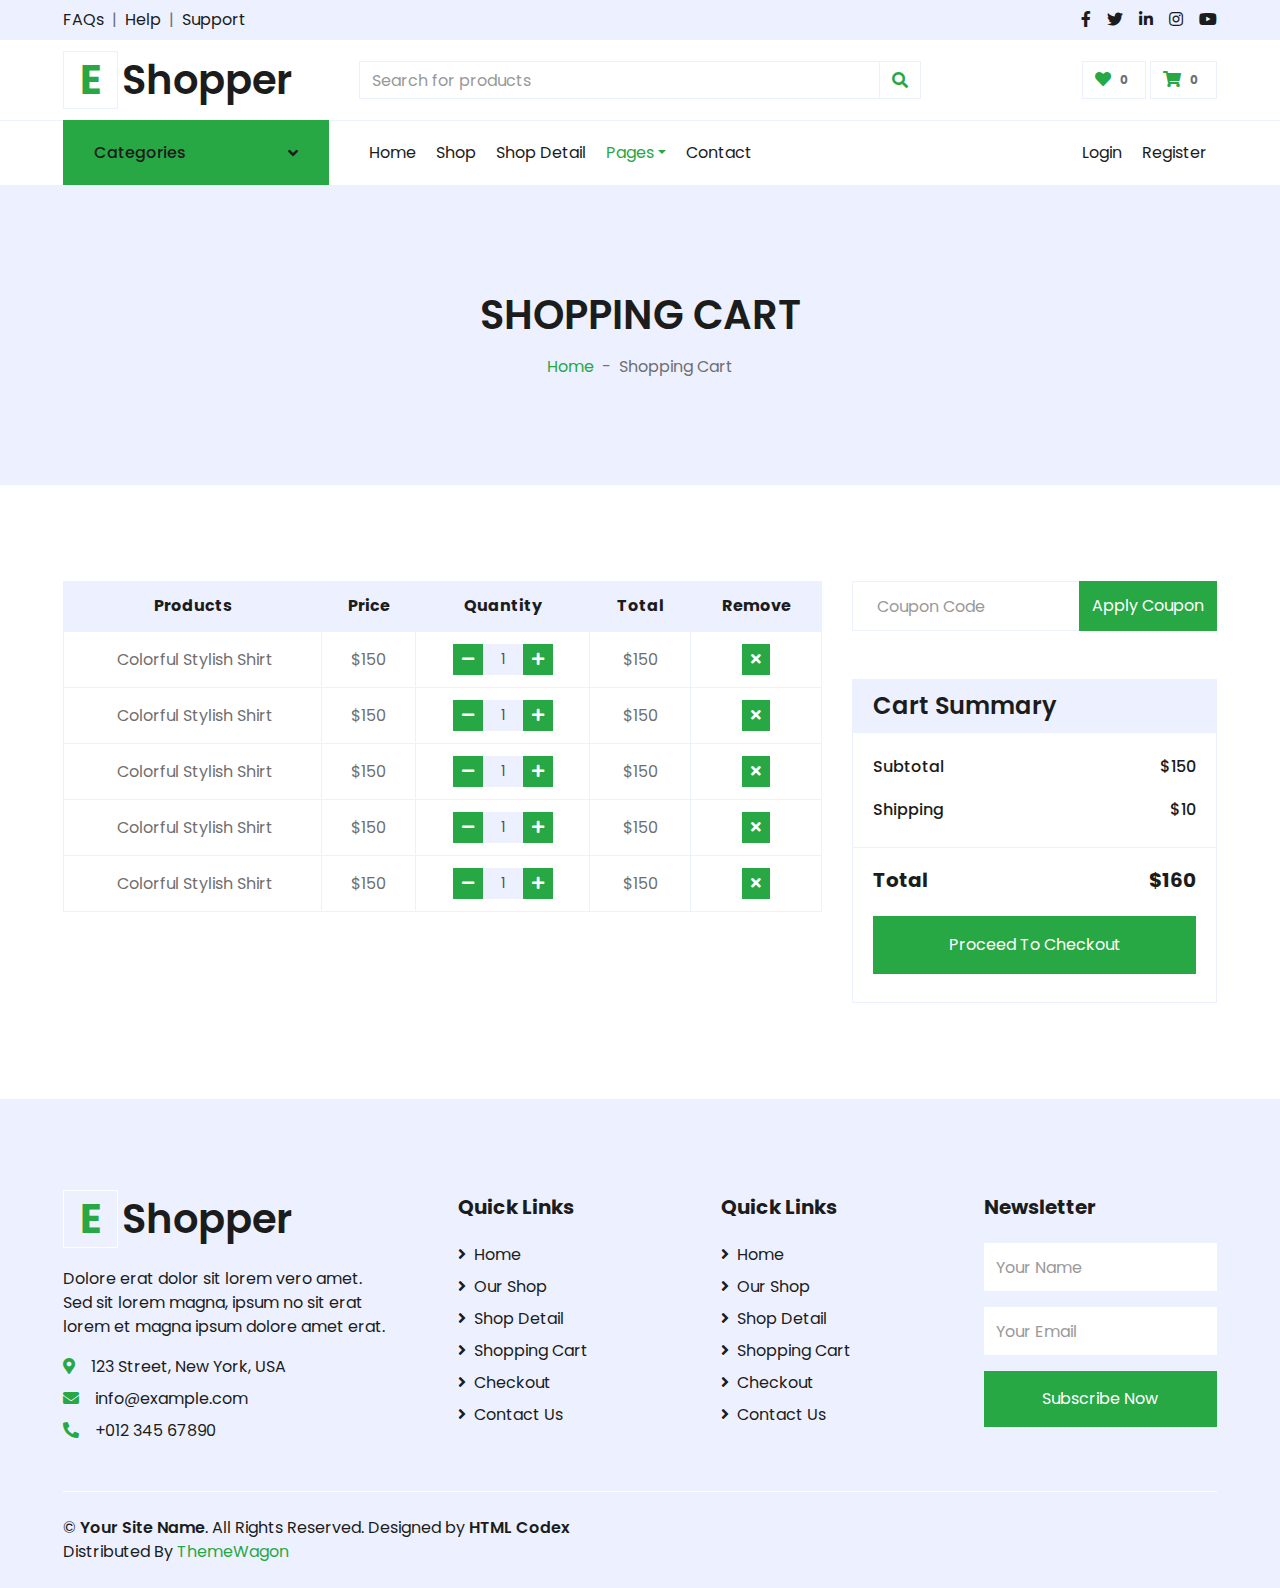
==== commit 5154e7a5: "file added" ====
--- a/cart.html
+++ b/cart.html
@@ -61,7 +61,7 @@
         <div class="row align-items-center py-3 px-xl-5">
             <div class="col-lg-3 d-none d-lg-block">
                 <a href="" class="text-decoration-none">
-                    <h1 class="m-0 display-5 font-weight-semi-bold"><span class="text-primary font-weight-bold border px-3 mr-1">E</span>Shopper</h1>
+                    <h1 class="m-0 display-5 font-weight-semi-bold"><span class="text-success font-weight-bold border px-3 mr-1">E</span>Shopper</h1>
                 </a>
             </div>
             <div class="col-lg-6 col-6 text-left">
@@ -69,7 +69,7 @@
                     <div class="input-group">
                         <input type="text" class="form-control" placeholder="Search for products">
                         <div class="input-group-append">
-                            <span class="input-group-text bg-transparent text-primary">
+                            <span class="input-group-text bg-transparent text-success">
                                 <i class="fa fa-search"></i>
                             </span>
                         </div>
@@ -78,11 +78,11 @@
             </div>
             <div class="col-lg-3 col-6 text-right">
                 <a href="" class="btn border">
-                    <i class="fas fa-heart text-primary"></i>
+                    <i class="fas fa-heart text-success"></i>
                     <span class="badge">0</span>
                 </a>
                 <a href="" class="btn border">
-                    <i class="fas fa-shopping-cart text-primary"></i>
+                    <i class="fas fa-shopping-cart text-success"></i>
                     <span class="badge">0</span>
                 </a>
             </div>
@@ -95,7 +95,7 @@
     <div class="container-fluid">
         <div class="row border-top px-xl-5">
             <div class="col-lg-3 d-none d-lg-block">
-                <a class="btn shadow-none d-flex align-items-center justify-content-between bg-primary text-white w-100" data-toggle="collapse" href="#navbar-vertical" style="height: 65px; margin-top: -1px; padding: 0 30px;">
+                <a class="btn shadow-none d-flex align-items-center justify-content-between bg-success text-white w-100" data-toggle="collapse" href="#navbar-vertical" style="height: 65px; margin-top: -1px; padding: 0 30px;">
                     <h6 class="m-0">Categories</h6>
                     <i class="fa fa-angle-down text-dark"></i>
                 </a>
@@ -124,7 +124,7 @@
             <div class="col-lg-9">
                 <nav class="navbar navbar-expand-lg bg-light navbar-light py-3 py-lg-0 px-0">
                     <a href="" class="text-decoration-none d-block d-lg-none">
-                        <h1 class="m-0 display-5 font-weight-semi-bold"><span class="text-primary font-weight-bold border px-3 mr-1">E</span>Shopper</h1>
+                        <h1 class="m-0 display-5 font-weight-semi-bold"><span class="text-success font-weight-bold border px-3 mr-1">E</span>Shopper</h1>
                     </a>
                     <button type="button" class="navbar-toggler" data-toggle="collapse" data-target="#navbarCollapse">
                         <span class="navbar-toggler-icon"></span>
@@ -190,20 +190,20 @@
                             <td class="align-middle">
                                 <div class="input-group quantity mx-auto" style="width: 100px;">
                                     <div class="input-group-btn">
-                                        <button class="btn btn-sm btn-primary btn-minus" >
+                                        <button class="btn btn-sm btn-success btn-minus" >
                                         <i class="fa fa-minus"></i>
                                         </button>
                                     </div>
                                     <input type="text" class="form-control form-control-sm bg-secondary text-center" value="1">
                                     <div class="input-group-btn">
-                                        <button class="btn btn-sm btn-primary btn-plus">
+                                        <button class="btn btn-sm btn-success btn-plus">
                                             <i class="fa fa-plus"></i>
                                         </button>
                                     </div>
                                 </div>
                             </td>
                             <td class="align-middle">$150</td>
-                            <td class="align-middle"><button class="btn btn-sm btn-primary"><i class="fa fa-times"></i></button></td>
+                            <td class="align-middle"><button class="btn btn-sm btn-success"><i class="fa fa-times"></i></button></td>
                         </tr>
                         <tr>
                             <td class="align-middle"><img src="img/product-2.jpg" alt="" style="width: 50px;"> Colorful Stylish Shirt</td>
@@ -211,20 +211,20 @@
                             <td class="align-middle">
                                 <div class="input-group quantity mx-auto" style="width: 100px;">
                                     <div class="input-group-btn">
-                                        <button class="btn btn-sm btn-primary btn-minus" >
+                                        <button class="btn btn-sm btn-success btn-minus" >
                                         <i class="fa fa-minus"></i>
                                         </button>
                                     </div>
                                     <input type="text" class="form-control form-control-sm bg-secondary text-center" value="1">
                                     <div class="input-group-btn">
-                                        <button class="btn btn-sm btn-primary btn-plus">
+                                        <button class="btn btn-sm btn-success btn-plus">
                                             <i class="fa fa-plus"></i>
                                         </button>
                                     </div>
                                 </div>
                             </td>
                             <td class="align-middle">$150</td>
-                            <td class="align-middle"><button class="btn btn-sm btn-primary"><i class="fa fa-times"></i></button></td>
+                            <td class="align-middle"><button class="btn btn-sm btn-success"><i class="fa fa-times"></i></button></td>
                         </tr>
                         <tr>
                             <td class="align-middle"><img src="img/product-3.jpg" alt="" style="width: 50px;"> Colorful Stylish Shirt</td>
@@ -232,20 +232,20 @@
                             <td class="align-middle">
                                 <div class="input-group quantity mx-auto" style="width: 100px;">
                                     <div class="input-group-btn">
-                                        <button class="btn btn-sm btn-primary btn-minus" >
+                                        <button class="btn btn-sm btn-success btn-minus" >
                                         <i class="fa fa-minus"></i>
                                         </button>
                                     </div>
                                     <input type="text" class="form-control form-control-sm bg-secondary text-center" value="1">
                                     <div class="input-group-btn">
-                                        <button class="btn btn-sm btn-primary btn-plus">
+                                        <button class="btn btn-sm btn-success btn-plus">
                                             <i class="fa fa-plus"></i>
                                         </button>
                                     </div>
                                 </div>
                             </td>
                             <td class="align-middle">$150</td>
-                            <td class="align-middle"><button class="btn btn-sm btn-primary"><i class="fa fa-times"></i></button></td>
+                            <td class="align-middle"><button class="btn btn-sm btn-success"><i class="fa fa-times"></i></button></td>
                         </tr>
                         <tr>
                             <td class="align-middle"><img src="img/product-4.jpg" alt="" style="width: 50px;"> Colorful Stylish Shirt</td>
@@ -253,20 +253,20 @@
                             <td class="align-middle">
                                 <div class="input-group quantity mx-auto" style="width: 100px;">
                                     <div class="input-group-btn">
-                                        <button class="btn btn-sm btn-primary btn-minus" >
+                                        <button class="btn btn-sm btn-success btn-minus" >
                                         <i class="fa fa-minus"></i>
                                         </button>
                                     </div>
                                     <input type="text" class="form-control form-control-sm bg-secondary text-center" value="1">
                                     <div class="input-group-btn">
-                                        <button class="btn btn-sm btn-primary btn-plus">
+                                        <button class="btn btn-sm btn-success btn-plus">
                                             <i class="fa fa-plus"></i>
                                         </button>
                                     </div>
                                 </div>
                             </td>
                             <td class="align-middle">$150</td>
-                            <td class="align-middle"><button class="btn btn-sm btn-primary"><i class="fa fa-times"></i></button></td>
+                            <td class="align-middle"><button class="btn btn-sm btn-success"><i class="fa fa-times"></i></button></td>
                         </tr>
                         <tr>
                             <td class="align-middle"><img src="img/product-5.jpg" alt="" style="width: 50px;"> Colorful Stylish Shirt</td>
@@ -274,20 +274,20 @@
                             <td class="align-middle">
                                 <div class="input-group quantity mx-auto" style="width: 100px;">
                                     <div class="input-group-btn">
-                                        <button class="btn btn-sm btn-primary btn-minus" >
+                                        <button class="btn btn-sm btn-success btn-minus" >
                                         <i class="fa fa-minus"></i>
                                         </button>
                                     </div>
                                     <input type="text" class="form-control form-control-sm bg-secondary text-center" value="1">
                                     <div class="input-group-btn">
-                                        <button class="btn btn-sm btn-primary btn-plus">
+                                        <button class="btn btn-sm btn-success btn-plus">
                                             <i class="fa fa-plus"></i>
                                         </button>
                                     </div>
                                 </div>
                             </td>
                             <td class="align-middle">$150</td>
-                            <td class="align-middle"><button class="btn btn-sm btn-primary"><i class="fa fa-times"></i></button></td>
+                            <td class="align-middle"><button class="btn btn-sm btn-success"><i class="fa fa-times"></i></button></td>
                         </tr>
                     </tbody>
                 </table>
@@ -297,7 +297,7 @@
                     <div class="input-group">
                         <input type="text" class="form-control p-4" placeholder="Coupon Code">
                         <div class="input-group-append">
-                            <button class="btn btn-primary">Apply Coupon</button>
+                            <button class="btn btn-success">Apply Coupon</button>
                         </div>
                     </div>
                 </form>
@@ -320,7 +320,7 @@
                             <h5 class="font-weight-bold">Total</h5>
                             <h5 class="font-weight-bold">$160</h5>
                         </div>
-                        <button class="btn btn-block btn-primary my-3 py-3">Proceed To Checkout</button>
+                        <button class="btn btn-block btn-success my-3 py-3">Proceed To Checkout</button>
                     </div>
                 </div>
             </div>
@@ -334,12 +334,12 @@
         <div class="row px-xl-5 pt-5">
             <div class="col-lg-4 col-md-12 mb-5 pr-3 pr-xl-5">
                 <a href="" class="text-decoration-none">
-                    <h1 class="mb-4 display-5 font-weight-semi-bold"><span class="text-primary font-weight-bold border border-white px-3 mr-1">E</span>Shopper</h1>
+                    <h1 class="mb-4 display-5 font-weight-semi-bold"><span class="text-success font-weight-bold border border-white px-3 mr-1">E</span>Shopper</h1>
                 </a>
                 <p>Dolore erat dolor sit lorem vero amet. Sed sit lorem magna, ipsum no sit erat lorem et magna ipsum dolore amet erat.</p>
-                <p class="mb-2"><i class="fa fa-map-marker-alt text-primary mr-3"></i>123 Street, New York, USA</p>
-                <p class="mb-2"><i class="fa fa-envelope text-primary mr-3"></i>info@example.com</p>
-                <p class="mb-0"><i class="fa fa-phone-alt text-primary mr-3"></i>+012 345 67890</p>
+                <p class="mb-2"><i class="fa fa-map-marker-alt text-success mr-3"></i>123 Street, New York, USA</p>
+                <p class="mb-2"><i class="fa fa-envelope text-success mr-3"></i>info@example.com</p>
+                <p class="mb-0"><i class="fa fa-phone-alt text-success mr-3"></i>+012 345 67890</p>
             </div>
             <div class="col-lg-8 col-md-12">
                 <div class="row">
@@ -376,7 +376,7 @@
                                     required="required" />
                             </div>
                             <div>
-                                <button class="btn btn-primary btn-block border-0 py-3" type="submit">Subscribe Now</button>
+                                <button class="btn btn-success btn-block border-0 py-3" type="submit">Subscribe Now</button>
                             </div>
                         </form>
                     </div>
@@ -401,7 +401,7 @@
 
 
     <!-- Back to Top -->
-    <a href="#" class="btn btn-primary back-to-top"><i class="fa fa-angle-double-up"></i></a>
+    <a href="#" class="btn btn-success back-to-top"><i class="fa fa-angle-double-up"></i></a>
 
 
     <!-- JavaScript Libraries -->
--- a/css/style.css
+++ b/css/style.css
@@ -1,3 +1,4 @@
+@charset "UTF-8";
 /******* Bootstrap Theming ********/
 /*!
  * Bootstrap v4.5.3 (https://getbootstrap.com/)
@@ -19,7 +20,7 @@
   --white: #fff;
   --gray: #6c757d;
   --gray-dark: #343a40;
-  --primary: #D19C97;
+  --primary: #28A745;
   --secondary: #EDF1FF;
   --success: #28a745;
   --info: #17a2b8;
@@ -118,7 +119,7 @@
 }
 
 dd {
-  margin-bottom: .5rem;
+  margin-bottom: 0.5rem;
   margin-left: 0;
 }
 
@@ -144,21 +145,20 @@
 }
 
 sub {
-  bottom: -.25em;
+  bottom: -0.25em;
 }
 
 sup {
-  top: -.5em;
+  top: -0.5em;
 }
 
 a {
-  color: #D19C97;
+  color: #28A745;
   text-decoration: none;
   background-color: transparent;
 }
-
 a:hover {
-  color: #ba6a62;
+  color: #19692c;
   text-decoration: underline;
 }
 
@@ -166,7 +166,6 @@
   color: inherit;
   text-decoration: none;
 }
-
 a:not([href]):not([class]):hover {
   color: inherit;
   text-decoration: none;
@@ -253,7 +252,7 @@
   text-transform: none;
 }
 
-[role="button"] {
+[role=button] {
   cursor: pointer;
 }
 
@@ -262,29 +261,29 @@
 }
 
 button,
-[type="button"],
-[type="reset"],
-[type="submit"] {
+[type=button],
+[type=reset],
+[type=submit] {
   -webkit-appearance: button;
 }
 
 button:not(:disabled),
-[type="button"]:not(:disabled),
-[type="reset"]:not(:disabled),
-[type="submit"]:not(:disabled) {
+[type=button]:not(:disabled),
+[type=reset]:not(:disabled),
+[type=submit]:not(:disabled) {
   cursor: pointer;
 }
 
 button::-moz-focus-inner,
-[type="button"]::-moz-focus-inner,
-[type="reset"]::-moz-focus-inner,
-[type="submit"]::-moz-focus-inner {
+[type=button]::-moz-focus-inner,
+[type=reset]::-moz-focus-inner,
+[type=submit]::-moz-focus-inner {
   padding: 0;
   border-style: none;
 }
 
-input[type="radio"],
-input[type="checkbox"] {
+input[type=radio],
+input[type=checkbox] {
   box-sizing: border-box;
   padding: 0;
 }
@@ -306,16 +305,15 @@
   width: 100%;
   max-width: 100%;
   padding: 0;
-  margin-bottom: .5rem;
+  margin-bottom: 0.5rem;
   font-size: 1.5rem;
   line-height: inherit;
   color: inherit;
   white-space: normal;
 }
-
 @media (max-width: 1200px) {
   legend {
-    font-size: calc(1.275rem + 0.3vw) ;
+    font-size: calc(1.275rem + 0.3vw);
   }
 }
 
@@ -323,17 +321,17 @@
   vertical-align: baseline;
 }
 
-[type="number"]::-webkit-inner-spin-button,
-[type="number"]::-webkit-outer-spin-button {
+[type=number]::-webkit-inner-spin-button,
+[type=number]::-webkit-outer-spin-button {
   height: auto;
 }
 
-[type="search"] {
+[type=search] {
   outline-offset: -2px;
   -webkit-appearance: none;
 }
 
-[type="search"]::-webkit-search-decoration {
+[type=search]::-webkit-search-decoration {
   -webkit-appearance: none;
 }
 
@@ -370,40 +368,36 @@
 h1, .h1 {
   font-size: 2.5rem;
 }
-
 @media (max-width: 1200px) {
   h1, .h1 {
-    font-size: calc(1.375rem + 1.5vw) ;
+    font-size: calc(1.375rem + 1.5vw);
   }
 }
 
 h2, .h2 {
   font-size: 2rem;
 }
-
 @media (max-width: 1200px) {
   h2, .h2 {
-    font-size: calc(1.325rem + 0.9vw) ;
+    font-size: calc(1.325rem + 0.9vw);
   }
 }
 
 h3, .h3 {
   font-size: 1.75rem;
 }
-
 @media (max-width: 1200px) {
   h3, .h3 {
-    font-size: calc(1.3rem + 0.6vw) ;
+    font-size: calc(1.3rem + 0.6vw);
   }
 }
 
 h4, .h4 {
   font-size: 1.5rem;
 }
-
 @media (max-width: 1200px) {
   h4, .h4 {
-    font-size: calc(1.275rem + 0.3vw) ;
+    font-size: calc(1.275rem + 0.3vw);
   }
 }
 
@@ -425,10 +419,9 @@
   font-weight: 300;
   line-height: 1.2;
 }
-
 @media (max-width: 1200px) {
   .display-1 {
-    font-size: calc(1.725rem + 5.7vw) ;
+    font-size: calc(1.725rem + 5.7vw);
   }
 }
 
@@ -437,10 +430,9 @@
   font-weight: 300;
   line-height: 1.2;
 }
-
 @media (max-width: 1200px) {
   .display-2 {
-    font-size: calc(1.675rem + 5.1vw) ;
+    font-size: calc(1.675rem + 5.1vw);
   }
 }
 
@@ -449,10 +441,9 @@
   font-weight: 300;
   line-height: 1.2;
 }
-
 @media (max-width: 1200px) {
   .display-3 {
-    font-size: calc(1.575rem + 3.9vw) ;
+    font-size: calc(1.575rem + 3.9vw);
   }
 }
 
@@ -461,10 +452,9 @@
   font-weight: 300;
   line-height: 1.2;
 }
-
 @media (max-width: 1200px) {
   .display-4 {
-    font-size: calc(1.475rem + 2.7vw) ;
+    font-size: calc(1.475rem + 2.7vw);
   }
 }
 
@@ -500,7 +490,6 @@
 .list-inline-item {
   display: inline-block;
 }
-
 .list-inline-item:not(:last-child) {
   margin-right: 0.5rem;
 }
@@ -520,9 +509,8 @@
   font-size: 80%;
   color: #6c757d;
 }
-
 .blockquote-footer::before {
-  content: "\2014\00A0";
+  content: "— ";
 }
 
 .img-fluid {
@@ -557,7 +545,6 @@
   color: #e83e8c;
   word-wrap: break-word;
 }
-
 a > code {
   color: inherit;
 }
@@ -568,7 +555,6 @@
   color: #fff;
   background-color: #212529;
 }
-
 kbd kbd {
   padding: 0;
   font-size: 100%;
@@ -580,7 +566,6 @@
   font-size: 87.5%;
   color: #212529;
 }
-
 pre code {
   font-size: inherit;
   color: inherit;
@@ -594,10 +579,10 @@
 
 .container,
 .container-fluid,
-.container-sm,
+.container-xl,
+.container-lg,
 .container-md,
-.container-lg,
-.container-xl {
+.container-sm {
   width: 100%;
   padding-right: 15px;
   padding-left: 15px;
@@ -606,29 +591,25 @@
 }
 
 @media (min-width: 576px) {
-  .container, .container-sm {
+  .container-sm, .container {
     max-width: 540px;
   }
 }
-
 @media (min-width: 768px) {
-  .container, .container-sm, .container-md {
+  .container-md, .container-sm, .container {
     max-width: 720px;
   }
 }
-
 @media (min-width: 992px) {
-  .container, .container-sm, .container-md, .container-lg {
+  .container-lg, .container-md, .container-sm, .container {
     max-width: 960px;
   }
 }
-
 @media (min-width: 1200px) {
-  .container, .container-sm, .container-md, .container-lg, .container-xl {
+  .container-xl, .container-lg, .container-md, .container-sm, .container {
     max-width: 1140px;
   }
 }
-
 .row {
   display: flex;
   flex-wrap: wrap;
@@ -640,19 +621,18 @@
   margin-right: 0;
   margin-left: 0;
 }
-
 .no-gutters > .col,
-.no-gutters > [class*="col-"] {
+.no-gutters > [class*=col-] {
   padding-right: 0;
   padding-left: 0;
 }
 
-.col-1, .col-2, .col-3, .col-4, .col-5, .col-6, .col-7, .col-8, .col-9, .col-10, .col-11, .col-12, .col,
-.col-auto, .col-sm-1, .col-sm-2, .col-sm-3, .col-sm-4, .col-sm-5, .col-sm-6, .col-sm-7, .col-sm-8, .col-sm-9, .col-sm-10, .col-sm-11, .col-sm-12, .col-sm,
-.col-sm-auto, .col-md-1, .col-md-2, .col-md-3, .col-md-4, .col-md-5, .col-md-6, .col-md-7, .col-md-8, .col-md-9, .col-md-10, .col-md-11, .col-md-12, .col-md,
-.col-md-auto, .col-lg-1, .col-lg-2, .col-lg-3, .col-lg-4, .col-lg-5, .col-lg-6, .col-lg-7, .col-lg-8, .col-lg-9, .col-lg-10, .col-lg-11, .col-lg-12, .col-lg,
-.col-lg-auto, .col-xl-1, .col-xl-2, .col-xl-3, .col-xl-4, .col-xl-5, .col-xl-6, .col-xl-7, .col-xl-8, .col-xl-9, .col-xl-10, .col-xl-11, .col-xl-12, .col-xl,
-.col-xl-auto {
+.col-xl,
+.col-xl-auto, .col-xl-12, .col-xl-11, .col-xl-10, .col-xl-9, .col-xl-8, .col-xl-7, .col-xl-6, .col-xl-5, .col-xl-4, .col-xl-3, .col-xl-2, .col-xl-1, .col-lg,
+.col-lg-auto, .col-lg-12, .col-lg-11, .col-lg-10, .col-lg-9, .col-lg-8, .col-lg-7, .col-lg-6, .col-lg-5, .col-lg-4, .col-lg-3, .col-lg-2, .col-lg-1, .col-md,
+.col-md-auto, .col-md-12, .col-md-11, .col-md-10, .col-md-9, .col-md-8, .col-md-7, .col-md-6, .col-md-5, .col-md-4, .col-md-3, .col-md-2, .col-md-1, .col-sm,
+.col-sm-auto, .col-sm-12, .col-sm-11, .col-sm-10, .col-sm-9, .col-sm-8, .col-sm-7, .col-sm-6, .col-sm-5, .col-sm-4, .col-sm-3, .col-sm-2, .col-sm-1, .col,
+.col-auto, .col-12, .col-11, .col-10, .col-9, .col-8, .col-7, .col-6, .col-5, .col-4, .col-3, .col-2, .col-1 {
   position: relative;
   width: 100%;
   padding-right: 15px;
@@ -676,8 +656,8 @@
 }
 
 .row-cols-3 > * {
-  flex: 0 0 33.33333%;
-  max-width: 33.33333%;
+  flex: 0 0 33.3333333333%;
+  max-width: 33.3333333333%;
 }
 
 .row-cols-4 > * {
@@ -691,8 +671,8 @@
 }
 
 .row-cols-6 > * {
-  flex: 0 0 16.66667%;
-  max-width: 16.66667%;
+  flex: 0 0 16.6666666667%;
+  max-width: 16.6666666667%;
 }
 
 .col-auto {
@@ -702,13 +682,13 @@
 }
 
 .col-1 {
-  flex: 0 0 8.33333%;
-  max-width: 8.33333%;
+  flex: 0 0 8.3333333333%;
+  max-width: 8.3333333333%;
 }
 
 .col-2 {
-  flex: 0 0 16.66667%;
-  max-width: 16.66667%;
+  flex: 0 0 16.6666666667%;
+  max-width: 16.6666666667%;
 }
 
 .col-3 {
@@ -717,13 +697,13 @@
 }
 
 .col-4 {
-  flex: 0 0 33.33333%;
-  max-width: 33.33333%;
+  flex: 0 0 33.3333333333%;
+  max-width: 33.3333333333%;
 }
 
 .col-5 {
-  flex: 0 0 41.66667%;
-  max-width: 41.66667%;
+  flex: 0 0 41.6666666667%;
+  max-width: 41.6666666667%;
 }
 
 .col-6 {
@@ -732,13 +712,13 @@
 }
 
 .col-7 {
-  flex: 0 0 58.33333%;
-  max-width: 58.33333%;
+  flex: 0 0 58.3333333333%;
+  max-width: 58.3333333333%;
 }
 
 .col-8 {
-  flex: 0 0 66.66667%;
-  max-width: 66.66667%;
+  flex: 0 0 66.6666666667%;
+  max-width: 66.6666666667%;
 }
 
 .col-9 {
@@ -747,13 +727,13 @@
 }
 
 .col-10 {
-  flex: 0 0 83.33333%;
-  max-width: 83.33333%;
+  flex: 0 0 83.3333333333%;
+  max-width: 83.3333333333%;
 }
 
 .col-11 {
-  flex: 0 0 91.66667%;
-  max-width: 91.66667%;
+  flex: 0 0 91.6666666667%;
+  max-width: 91.6666666667%;
 }
 
 .col-12 {
@@ -822,11 +802,11 @@
 }
 
 .offset-1 {
-  margin-left: 8.33333%;
+  margin-left: 8.3333333333%;
 }
 
 .offset-2 {
-  margin-left: 16.66667%;
+  margin-left: 16.6666666667%;
 }
 
 .offset-3 {
@@ -834,11 +814,11 @@
 }
 
 .offset-4 {
-  margin-left: 33.33333%;
+  margin-left: 33.3333333333%;
 }
 
 .offset-5 {
-  margin-left: 41.66667%;
+  margin-left: 41.6666666667%;
 }
 
 .offset-6 {
@@ -846,11 +826,11 @@
 }
 
 .offset-7 {
-  margin-left: 58.33333%;
+  margin-left: 58.3333333333%;
 }
 
 .offset-8 {
-  margin-left: 66.66667%;
+  margin-left: 66.6666666667%;
 }
 
 .offset-9 {
@@ -858,11 +838,11 @@
 }
 
 .offset-10 {
-  margin-left: 83.33333%;
+  margin-left: 83.3333333333%;
 }
 
 .offset-11 {
-  margin-left: 91.66667%;
+  margin-left: 91.6666666667%;
 }
 
 @media (min-width: 576px) {
@@ -880,8 +860,8 @@
     max-width: 50%;
   }
   .row-cols-sm-3 > * {
-    flex: 0 0 33.33333%;
-    max-width: 33.33333%;
+    flex: 0 0 33.3333333333%;
+    max-width: 33.3333333333%;
   }
   .row-cols-sm-4 > * {
     flex: 0 0 25%;
@@ -892,8 +872,8 @@
     max-width: 20%;
   }
   .row-cols-sm-6 > * {
-    flex: 0 0 16.66667%;
-    max-width: 16.66667%;
+    flex: 0 0 16.6666666667%;
+    max-width: 16.6666666667%;
   }
   .col-sm-auto {
     flex: 0 0 auto;
@@ -901,48 +881,48 @@
     max-width: 100%;
   }
   .col-sm-1 {
-    flex: 0 0 8.33333%;
-    max-width: 8.33333%;
+    flex: 0 0 8.3333333333%;
+    max-width: 8.3333333333%;
   }
   .col-sm-2 {
-    flex: 0 0 16.66667%;
-    max-width: 16.66667%;
+    flex: 0 0 16.6666666667%;
+    max-width: 16.6666666667%;
   }
   .col-sm-3 {
     flex: 0 0 25%;
     max-width: 25%;
   }
   .col-sm-4 {
-    flex: 0 0 33.33333%;
-    max-width: 33.33333%;
+    flex: 0 0 33.3333333333%;
+    max-width: 33.3333333333%;
   }
   .col-sm-5 {
-    flex: 0 0 41.66667%;
-    max-width: 41.66667%;
+    flex: 0 0 41.6666666667%;
+    max-width: 41.6666666667%;
   }
   .col-sm-6 {
     flex: 0 0 50%;
     max-width: 50%;
   }
   .col-sm-7 {
-    flex: 0 0 58.33333%;
-    max-width: 58.33333%;
+    flex: 0 0 58.3333333333%;
+    max-width: 58.3333333333%;
   }
   .col-sm-8 {
-    flex: 0 0 66.66667%;
-    max-width: 66.66667%;
+    flex: 0 0 66.6666666667%;
+    max-width: 66.6666666667%;
   }
   .col-sm-9 {
     flex: 0 0 75%;
     max-width: 75%;
   }
   .col-sm-10 {
-    flex: 0 0 83.33333%;
-    max-width: 83.33333%;
+    flex: 0 0 83.3333333333%;
+    max-width: 83.3333333333%;
   }
   .col-sm-11 {
-    flex: 0 0 91.66667%;
-    max-width: 91.66667%;
+    flex: 0 0 91.6666666667%;
+    max-width: 91.6666666667%;
   }
   .col-sm-12 {
     flex: 0 0 100%;
@@ -997,40 +977,39 @@
     margin-left: 0;
   }
   .offset-sm-1 {
-    margin-left: 8.33333%;
+    margin-left: 8.3333333333%;
   }
   .offset-sm-2 {
-    margin-left: 16.66667%;
+    margin-left: 16.6666666667%;
   }
   .offset-sm-3 {
     margin-left: 25%;
   }
   .offset-sm-4 {
-    margin-left: 33.33333%;
+    margin-left: 33.3333333333%;
   }
   .offset-sm-5 {
-    margin-left: 41.66667%;
+    margin-left: 41.6666666667%;
   }
   .offset-sm-6 {
     margin-left: 50%;
   }
   .offset-sm-7 {
-    margin-left: 58.33333%;
+    margin-left: 58.3333333333%;
   }
   .offset-sm-8 {
-    margin-left: 66.66667%;
+    margin-left: 66.6666666667%;
   }
   .offset-sm-9 {
     margin-left: 75%;
   }
   .offset-sm-10 {
-    margin-left: 83.33333%;
+    margin-left: 83.3333333333%;
   }
   .offset-sm-11 {
-    margin-left: 91.66667%;
-  }
-}
-
+    margin-left: 91.6666666667%;
+  }
+}
 @media (min-width: 768px) {
   .col-md {
     flex-basis: 0;
@@ -1046,8 +1025,8 @@
     max-width: 50%;
   }
   .row-cols-md-3 > * {
-    flex: 0 0 33.33333%;
-    max-width: 33.33333%;
+    flex: 0 0 33.3333333333%;
+    max-width: 33.3333333333%;
   }
   .row-cols-md-4 > * {
     flex: 0 0 25%;
@@ -1058,8 +1037,8 @@
     max-width: 20%;
   }
   .row-cols-md-6 > * {
-    flex: 0 0 16.66667%;
-    max-width: 16.66667%;
+    flex: 0 0 16.6666666667%;
+    max-width: 16.6666666667%;
   }
   .col-md-auto {
     flex: 0 0 auto;
@@ -1067,48 +1046,48 @@
     max-width: 100%;
   }
   .col-md-1 {
-    flex: 0 0 8.33333%;
-    max-width: 8.33333%;
+    flex: 0 0 8.3333333333%;
+    max-width: 8.3333333333%;
   }
   .col-md-2 {
-    flex: 0 0 16.66667%;
-    max-width: 16.66667%;
+    flex: 0 0 16.6666666667%;
+    max-width: 16.6666666667%;
   }
   .col-md-3 {
     flex: 0 0 25%;
     max-width: 25%;
   }
   .col-md-4 {
-    flex: 0 0 33.33333%;
-    max-width: 33.33333%;
+    flex: 0 0 33.3333333333%;
+    max-width: 33.3333333333%;
   }
   .col-md-5 {
-    flex: 0 0 41.66667%;
-    max-width: 41.66667%;
+    flex: 0 0 41.6666666667%;
+    max-width: 41.6666666667%;
   }
   .col-md-6 {
     flex: 0 0 50%;
     max-width: 50%;
   }
   .col-md-7 {
-    flex: 0 0 58.33333%;
-    max-width: 58.33333%;
+    flex: 0 0 58.3333333333%;
+    max-width: 58.3333333333%;
   }
   .col-md-8 {
-    flex: 0 0 66.66667%;
-    max-width: 66.66667%;
+    flex: 0 0 66.6666666667%;
+    max-width: 66.6666666667%;
   }
   .col-md-9 {
     flex: 0 0 75%;
     max-width: 75%;
   }
   .col-md-10 {
-    flex: 0 0 83.33333%;
-    max-width: 83.33333%;
+    flex: 0 0 83.3333333333%;
+    max-width: 83.3333333333%;
   }
   .col-md-11 {
-    flex: 0 0 91.66667%;
-    max-width: 91.66667%;
+    flex: 0 0 91.6666666667%;
+    max-width: 91.6666666667%;
   }
   .col-md-12 {
     flex: 0 0 100%;
@@ -1163,40 +1142,39 @@
     margin-left: 0;
   }
   .offset-md-1 {
-    margin-left: 8.33333%;
+    margin-left: 8.3333333333%;
   }
   .offset-md-2 {
-    margin-left: 16.66667%;
+    margin-left: 16.6666666667%;
   }
   .offset-md-3 {
     margin-left: 25%;
   }
   .offset-md-4 {
-    margin-left: 33.33333%;
+    margin-left: 33.3333333333%;
   }
   .offset-md-5 {
-    margin-left: 41.66667%;
+    margin-left: 41.6666666667%;
   }
   .offset-md-6 {
     margin-left: 50%;
   }
   .offset-md-7 {
-    margin-left: 58.33333%;
+    margin-left: 58.3333333333%;
   }
   .offset-md-8 {
-    margin-left: 66.66667%;
+    margin-left: 66.6666666667%;
   }
   .offset-md-9 {
     margin-left: 75%;
   }
   .offset-md-10 {
-    margin-left: 83.33333%;
+    margin-left: 83.3333333333%;
   }
   .offset-md-11 {
-    margin-left: 91.66667%;
-  }
-}
-
+    margin-left: 91.6666666667%;
+  }
+}
 @media (min-width: 992px) {
   .col-lg {
     flex-basis: 0;
@@ -1212,8 +1190,8 @@
     max-width: 50%;
   }
   .row-cols-lg-3 > * {
-    flex: 0 0 33.33333%;
-    max-width: 33.33333%;
+    flex: 0 0 33.3333333333%;
+    max-width: 33.3333333333%;
   }
   .row-cols-lg-4 > * {
     flex: 0 0 25%;
@@ -1224,8 +1202,8 @@
     max-width: 20%;
   }
   .row-cols-lg-6 > * {
-    flex: 0 0 16.66667%;
-    max-width: 16.66667%;
+    flex: 0 0 16.6666666667%;
+    max-width: 16.6666666667%;
   }
   .col-lg-auto {
     flex: 0 0 auto;
@@ -1233,48 +1211,48 @@
     max-width: 100%;
   }
   .col-lg-1 {
-    flex: 0 0 8.33333%;
-    max-width: 8.33333%;
+    flex: 0 0 8.3333333333%;
+    max-width: 8.3333333333%;
   }
   .col-lg-2 {
-    flex: 0 0 16.66667%;
-    max-width: 16.66667%;
+    flex: 0 0 16.6666666667%;
+    max-width: 16.6666666667%;
   }
   .col-lg-3 {
     flex: 0 0 25%;
     max-width: 25%;
   }
   .col-lg-4 {
-    flex: 0 0 33.33333%;
-    max-width: 33.33333%;
+    flex: 0 0 33.3333333333%;
+    max-width: 33.3333333333%;
   }
   .col-lg-5 {
-    flex: 0 0 41.66667%;
-    max-width: 41.66667%;
+    flex: 0 0 41.6666666667%;
+    max-width: 41.6666666667%;
   }
   .col-lg-6 {
     flex: 0 0 50%;
     max-width: 50%;
   }
   .col-lg-7 {
-    flex: 0 0 58.33333%;
-    max-width: 58.33333%;
+    flex: 0 0 58.3333333333%;
+    max-width: 58.3333333333%;
   }
   .col-lg-8 {
-    flex: 0 0 66.66667%;
-    max-width: 66.66667%;
+    flex: 0 0 66.6666666667%;
+    max-width: 66.6666666667%;
   }
   .col-lg-9 {
     flex: 0 0 75%;
     max-width: 75%;
   }
   .col-lg-10 {
-    flex: 0 0 83.33333%;
-    max-width: 83.33333%;
+    flex: 0 0 83.3333333333%;
+    max-width: 83.3333333333%;
   }
   .col-lg-11 {
-    flex: 0 0 91.66667%;
-    max-width: 91.66667%;
+    flex: 0 0 91.6666666667%;
+    max-width: 91.6666666667%;
   }
   .col-lg-12 {
     flex: 0 0 100%;
@@ -1329,40 +1307,39 @@
     margin-left: 0;
   }
   .offset-lg-1 {
-    margin-left: 8.33333%;
+    margin-left: 8.3333333333%;
   }
   .offset-lg-2 {
-    margin-left: 16.66667%;
+    margin-left: 16.6666666667%;
   }
   .offset-lg-3 {
     margin-left: 25%;
   }
   .offset-lg-4 {
-    margin-left: 33.33333%;
+    margin-left: 33.3333333333%;
   }
   .offset-lg-5 {
-    margin-left: 41.66667%;
+    margin-left: 41.6666666667%;
   }
   .offset-lg-6 {
     margin-left: 50%;
   }
   .offset-lg-7 {
-    margin-left: 58.33333%;
+    margin-left: 58.3333333333%;
   }
   .offset-lg-8 {
-    margin-left: 66.66667%;
+    margin-left: 66.6666666667%;
   }
   .offset-lg-9 {
     margin-left: 75%;
   }
   .offset-lg-10 {
-    margin-left: 83.33333%;
+    margin-left: 83.3333333333%;
   }
   .offset-lg-11 {
-    margin-left: 91.66667%;
-  }
-}
-
+    margin-left: 91.6666666667%;
+  }
+}
 @media (min-width: 1200px) {
   .col-xl {
     flex-basis: 0;
@@ -1378,8 +1355,8 @@
     max-width: 50%;
   }
   .row-cols-xl-3 > * {
-    flex: 0 0 33.33333%;
-    max-width: 33.33333%;
+    flex: 0 0 33.3333333333%;
+    max-width: 33.3333333333%;
   }
   .row-cols-xl-4 > * {
     flex: 0 0 25%;
@@ -1390,8 +1367,8 @@
     max-width: 20%;
   }
   .row-cols-xl-6 > * {
-    flex: 0 0 16.66667%;
-    max-width: 16.66667%;
+    flex: 0 0 16.6666666667%;
+    max-width: 16.6666666667%;
   }
   .col-xl-auto {
     flex: 0 0 auto;
@@ -1399,48 +1376,48 @@
     max-width: 100%;
   }
   .col-xl-1 {
-    flex: 0 0 8.33333%;
-    max-width: 8.33333%;
+    flex: 0 0 8.3333333333%;
+    max-width: 8.3333333333%;
   }
   .col-xl-2 {
-    flex: 0 0 16.66667%;
-    max-width: 16.66667%;
+    flex: 0 0 16.6666666667%;
+    max-width: 16.6666666667%;
   }
   .col-xl-3 {
     flex: 0 0 25%;
     max-width: 25%;
   }
   .col-xl-4 {
-    flex: 0 0 33.33333%;
-    max-width: 33.33333%;
+    flex: 0 0 33.3333333333%;
+    max-width: 33.3333333333%;
   }
   .col-xl-5 {
-    flex: 0 0 41.66667%;
-    max-width: 41.66667%;
+    flex: 0 0 41.6666666667%;
+    max-width: 41.6666666667%;
   }
   .col-xl-6 {
     flex: 0 0 50%;
     max-width: 50%;
   }
   .col-xl-7 {
-    flex: 0 0 58.33333%;
-    max-width: 58.33333%;
+    flex: 0 0 58.3333333333%;
+    max-width: 58.3333333333%;
   }
   .col-xl-8 {
-    flex: 0 0 66.66667%;
-    max-width: 66.66667%;
+    flex: 0 0 66.6666666667%;
+    max-width: 66.6666666667%;
   }
   .col-xl-9 {
     flex: 0 0 75%;
     max-width: 75%;
   }
   .col-xl-10 {
-    flex: 0 0 83.33333%;
-    max-width: 83.33333%;
+    flex: 0 0 83.3333333333%;
+    max-width: 83.3333333333%;
   }
   .col-xl-11 {
-    flex: 0 0 91.66667%;
-    max-width: 91.66667%;
+    flex: 0 0 91.6666666667%;
+    max-width: 91.6666666667%;
   }
   .col-xl-12 {
     flex: 0 0 100%;
@@ -1495,58 +1472,54 @@
     margin-left: 0;
   }
   .offset-xl-1 {
-    margin-left: 8.33333%;
+    margin-left: 8.3333333333%;
   }
   .offset-xl-2 {
-    margin-left: 16.66667%;
+    margin-left: 16.6666666667%;
   }
   .offset-xl-3 {
     margin-left: 25%;
   }
   .offset-xl-4 {
-    margin-left: 33.33333%;
+    margin-left: 33.3333333333%;
   }
   .offset-xl-5 {
-    margin-left: 41.66667%;
+    margin-left: 41.6666666667%;
   }
   .offset-xl-6 {
     margin-left: 50%;
   }
   .offset-xl-7 {
-    margin-left: 58.33333%;
+    margin-left: 58.3333333333%;
   }
   .offset-xl-8 {
-    margin-left: 66.66667%;
+    margin-left: 66.6666666667%;
   }
   .offset-xl-9 {
     margin-left: 75%;
   }
   .offset-xl-10 {
-    margin-left: 83.33333%;
+    margin-left: 83.3333333333%;
   }
   .offset-xl-11 {
-    margin-left: 91.66667%;
-  }
-}
-
+    margin-left: 91.6666666667%;
+  }
+}
 .table {
   width: 100%;
   margin-bottom: 1rem;
   color: #6F6F6F;
 }
-
 .table th,
 .table td {
   padding: 0.75rem;
   vertical-align: top;
   border-top: 1px solid #EDF1FF;
 }
-
 .table thead th {
   vertical-align: bottom;
   border-bottom: 2px solid #EDF1FF;
 }
-
 .table tbody + tbody {
   border-top: 2px solid #EDF1FF;
 }
@@ -1559,12 +1532,10 @@
 .table-bordered {
   border: 1px solid #EDF1FF;
 }
-
 .table-bordered th,
 .table-bordered td {
   border: 1px solid #EDF1FF;
 }
-
 .table-bordered thead th,
 .table-bordered thead td {
   border-bottom-width: 2px;
@@ -1589,23 +1560,21 @@
 .table-primary,
 .table-primary > th,
 .table-primary > td {
-  background-color: #f2e3e2;
-}
-
+  background-color: #c3e6cb;
+}
 .table-primary th,
 .table-primary td,
 .table-primary thead th,
 .table-primary tbody + tbody {
-  border-color: #e7ccc9;
+  border-color: #8fd19e;
 }
 
 .table-hover .table-primary:hover {
-  background-color: #ead2d0;
-}
-
+  background-color: #b1dfbb;
+}
 .table-hover .table-primary:hover > td,
 .table-hover .table-primary:hover > th {
-  background-color: #ead2d0;
+  background-color: #b1dfbb;
 }
 
 .table-secondary,
@@ -1613,7 +1582,6 @@
 .table-secondary > td {
   background-color: #fafbff;
 }
-
 .table-secondary th,
 .table-secondary td,
 .table-secondary thead th,
@@ -1624,7 +1592,6 @@
 .table-hover .table-secondary:hover {
   background-color: #e1e7ff;
 }
-
 .table-hover .table-secondary:hover > td,
 .table-hover .table-secondary:hover > th {
   background-color: #e1e7ff;
@@ -1635,7 +1602,6 @@
 .table-success > td {
   background-color: #c3e6cb;
 }
-
 .table-success th,
 .table-success td,
 .table-success thead th,
@@ -1646,7 +1612,6 @@
 .table-hover .table-success:hover {
   background-color: #b1dfbb;
 }
-
 .table-hover .table-success:hover > td,
 .table-hover .table-success:hover > th {
   background-color: #b1dfbb;
@@ -1657,7 +1622,6 @@
 .table-info > td {
   background-color: #bee5eb;
 }
-
 .table-info th,
 .table-info td,
 .table-info thead th,
@@ -1668,7 +1632,6 @@
 .table-hover .table-info:hover {
   background-color: #abdde5;
 }
-
 .table-hover .table-info:hover > td,
 .table-hover .table-info:hover > th {
   background-color: #abdde5;
@@ -1679,7 +1642,6 @@
 .table-warning > td {
   background-color: #ffeeba;
 }
-
 .table-warning th,
 .table-warning td,
 .table-warning thead th,
@@ -1690,7 +1652,6 @@
 .table-hover .table-warning:hover {
   background-color: #ffe8a1;
 }
-
 .table-hover .table-warning:hover > td,
 .table-hover .table-warning:hover > th {
   background-color: #ffe8a1;
@@ -1701,7 +1662,6 @@
 .table-danger > td {
   background-color: #f5c6cb;
 }
-
 .table-danger th,
 .table-danger td,
 .table-danger thead th,
@@ -1712,7 +1672,6 @@
 .table-hover .table-danger:hover {
   background-color: #f1b0b7;
 }
-
 .table-hover .table-danger:hover > td,
 .table-hover .table-danger:hover > th {
   background-color: #f1b0b7;
@@ -1723,7 +1682,6 @@
 .table-light > td {
   background-color: white;
 }
-
 .table-light th,
 .table-light td,
 .table-light thead th,
@@ -1734,7 +1692,6 @@
 .table-hover .table-light:hover {
   background-color: #f2f2f2;
 }
-
 .table-hover .table-light:hover > td,
 .table-hover .table-light:hover > th {
   background-color: #f2f2f2;
@@ -1745,7 +1702,6 @@
 .table-dark > td {
   background-color: #bfbfbf;
 }
-
 .table-dark th,
 .table-dark td,
 .table-dark thead th,
@@ -1756,7 +1712,6 @@
 .table-hover .table-dark:hover {
   background-color: #b2b2b2;
 }
-
 .table-hover .table-dark:hover > td,
 .table-hover .table-dark:hover > th {
   background-color: #b2b2b2;
@@ -1771,7 +1726,6 @@
 .table-hover .table-active:hover {
   background-color: rgba(0, 0, 0, 0.075);
 }
-
 .table-hover .table-active:hover > td,
 .table-hover .table-active:hover > th {
   background-color: rgba(0, 0, 0, 0.075);
@@ -1782,7 +1736,6 @@
   background-color: #343a40;
   border-color: #454d55;
 }
-
 .table .thead-light th {
   color: #495057;
   background-color: #e9ecef;
@@ -1793,21 +1746,17 @@
   color: #fff;
   background-color: #343a40;
 }
-
 .table-dark th,
 .table-dark td,
 .table-dark thead th {
   border-color: #454d55;
 }
-
 .table-dark.table-bordered {
   border: 0;
 }
-
 .table-dark.table-striped tbody tr:nth-of-type(odd) {
   background-color: rgba(255, 255, 255, 0.05);
 }
-
 .table-dark.table-hover tbody tr:hover {
   color: #fff;
   background-color: rgba(255, 255, 255, 0.075);
@@ -1824,7 +1773,6 @@
     border: 0;
   }
 }
-
 @media (max-width: 767.98px) {
   .table-responsive-md {
     display: block;
@@ -1836,7 +1784,6 @@
     border: 0;
   }
 }
-
 @media (max-width: 991.98px) {
   .table-responsive-lg {
     display: block;
@@ -1848,7 +1795,6 @@
     border: 0;
   }
 }
-
 @media (max-width: 1199.98px) {
   .table-responsive-xl {
     display: block;
@@ -1860,14 +1806,12 @@
     border: 0;
   }
 }
-
 .table-responsive {
   display: block;
   width: 100%;
   overflow-x: auto;
   -webkit-overflow-scrolling: touch;
 }
-
 .table-responsive > .table-bordered {
   border: 0;
 }
@@ -1887,45 +1831,39 @@
   border-radius: 0;
   transition: border-color 0.15s ease-in-out, box-shadow 0.15s ease-in-out;
 }
-
 @media (prefers-reduced-motion: reduce) {
   .form-control {
     transition: none;
   }
 }
-
 .form-control::-ms-expand {
   background-color: transparent;
   border: 0;
 }
-
 .form-control:-moz-focusring {
   color: transparent;
   text-shadow: 0 0 0 #495057;
 }
-
 .form-control:focus {
   color: #495057;
   background-color: #fff;
-  border-color: #f8f0ef;
+  border-color: #71dd8a;
   outline: 0;
   box-shadow: none;
 }
-
 .form-control::placeholder {
   color: #999999;
   opacity: 1;
 }
-
 .form-control:disabled, .form-control[readonly] {
   background-color: #e9ecef;
   opacity: 1;
 }
 
-input[type="date"].form-control,
-input[type="time"].form-control,
-input[type="datetime-local"].form-control,
-input[type="month"].form-control {
+input[type=date].form-control,
+input[type=time].form-control,
+input[type=datetime-local].form-control,
+input[type=month].form-control {
   appearance: none;
 }
 
@@ -1974,7 +1912,6 @@
   border: solid transparent;
   border-width: 1px 0;
 }
-
 .form-control-plaintext.form-control-sm, .form-control-plaintext.form-control-lg {
   padding-right: 0;
   padding-left: 0;
@@ -2017,9 +1954,8 @@
   margin-right: -5px;
   margin-left: -5px;
 }
-
 .form-row > .col,
-.form-row > [class*="col-"] {
+.form-row > [class*=col-] {
   padding-right: 5px;
   padding-left: 5px;
 }
@@ -2035,9 +1971,7 @@
   margin-top: 0.3rem;
   margin-left: -1.25rem;
 }
-
-.form-check-input[disabled] ~ .form-check-label,
-.form-check-input:disabled ~ .form-check-label {
+.form-check-input[disabled] ~ .form-check-label, .form-check-input:disabled ~ .form-check-label {
   color: #6c757d;
 }
 
@@ -2051,7 +1985,6 @@
   padding-left: 0;
   margin-right: 0.75rem;
 }
-
 .form-check-inline .form-check-input {
   position: static;
   margin-top: 0;
@@ -2075,7 +2008,7 @@
   display: none;
   max-width: 100%;
   padding: 0.25rem 0.5rem;
-  margin-top: .1rem;
+  margin-top: 0.1rem;
   font-size: 0.875rem;
   line-height: 1.5;
   color: #fff;
@@ -2097,7 +2030,6 @@
   background-position: right calc(0.375em + 0.1875rem) center;
   background-size: calc(0.75em + 0.375rem) calc(0.75em + 0.375rem);
 }
-
 .was-validated .form-control:valid:focus, .form-control.is-valid:focus {
   border-color: #28a745;
   box-shadow: 0 0 0 0.2rem rgba(40, 167, 69, 0.25);
@@ -2113,7 +2045,6 @@
   padding-right: calc(0.75em + 2.3125rem);
   background: url("data:image/svg+xml,%3csvg xmlns='http://www.w3.org/2000/svg' width='4' height='5' viewBox='0 0 4 5'%3e%3cpath fill='%23343a40' d='M2 0L0 2h4zm0 5L0 3h4z'/%3e%3c/svg%3e") no-repeat right 0.75rem center/8px 10px, url("data:image/svg+xml,%3csvg xmlns='http://www.w3.org/2000/svg' width='8' height='8' viewBox='0 0 8 8'%3e%3cpath fill='%2328a745' d='M2.3 6.73L.6 4.53c-.4-1.04.46-1.4 1.1-.8l1.1 1.4 3.4-3.8c.6-.63 1.6-.27 1.2.7l-4 4.6c-.43.5-.8.4-1.1.1z'/%3e%3c/svg%3e") #fff no-repeat center right 1.75rem/calc(0.75em + 0.375rem) calc(0.75em + 0.375rem);
 }
-
 .was-validated .custom-select:valid:focus, .custom-select.is-valid:focus {
   border-color: #28a745;
   box-shadow: 0 0 0 0.2rem rgba(40, 167, 69, 0.25);
@@ -2122,7 +2053,6 @@
 .was-validated .form-check-input:valid ~ .form-check-label, .form-check-input.is-valid ~ .form-check-label {
   color: #28a745;
 }
-
 .was-validated .form-check-input:valid ~ .valid-feedback,
 .was-validated .form-check-input:valid ~ .valid-tooltip, .form-check-input.is-valid ~ .valid-feedback,
 .form-check-input.is-valid ~ .valid-tooltip {
@@ -2132,20 +2062,16 @@
 .was-validated .custom-control-input:valid ~ .custom-control-label, .custom-control-input.is-valid ~ .custom-control-label {
   color: #28a745;
 }
-
 .was-validated .custom-control-input:valid ~ .custom-control-label::before, .custom-control-input.is-valid ~ .custom-control-label::before {
   border-color: #28a745;
 }
-
 .was-validated .custom-control-input:valid:checked ~ .custom-control-label::before, .custom-control-input.is-valid:checked ~ .custom-control-label::before {
   border-color: #34ce57;
   background-color: #34ce57;
 }
-
 .was-validated .custom-control-input:valid:focus ~ .custom-control-label::before, .custom-control-input.is-valid:focus ~ .custom-control-label::before {
   box-shadow: 0 0 0 0.2rem rgba(40, 167, 69, 0.25);
 }
-
 .was-validated .custom-control-input:valid:focus:not(:checked) ~ .custom-control-label::before, .custom-control-input.is-valid:focus:not(:checked) ~ .custom-control-label::before {
   border-color: #28a745;
 }
@@ -2153,7 +2079,6 @@
 .was-validated .custom-file-input:valid ~ .custom-file-label, .custom-file-input.is-valid ~ .custom-file-label {
   border-color: #28a745;
 }
-
 .was-validated .custom-file-input:valid:focus ~ .custom-file-label, .custom-file-input.is-valid:focus ~ .custom-file-label {
   border-color: #28a745;
   box-shadow: 0 0 0 0.2rem rgba(40, 167, 69, 0.25);
@@ -2175,7 +2100,7 @@
   display: none;
   max-width: 100%;
   padding: 0.25rem 0.5rem;
-  margin-top: .1rem;
+  margin-top: 0.1rem;
   font-size: 0.875rem;
   line-height: 1.5;
   color: #fff;
@@ -2197,7 +2122,6 @@
   background-position: right calc(0.375em + 0.1875rem) center;
   background-size: calc(0.75em + 0.375rem) calc(0.75em + 0.375rem);
 }
-
 .was-validated .form-control:invalid:focus, .form-control.is-invalid:focus {
   border-color: #dc3545;
   box-shadow: 0 0 0 0.2rem rgba(220, 53, 69, 0.25);
@@ -2213,7 +2137,6 @@
   padding-right: calc(0.75em + 2.3125rem);
   background: url("data:image/svg+xml,%3csvg xmlns='http://www.w3.org/2000/svg' width='4' height='5' viewBox='0 0 4 5'%3e%3cpath fill='%23343a40' d='M2 0L0 2h4zm0 5L0 3h4z'/%3e%3c/svg%3e") no-repeat right 0.75rem center/8px 10px, url("data:image/svg+xml,%3csvg xmlns='http://www.w3.org/2000/svg' width='12' height='12' fill='none' stroke='%23dc3545' viewBox='0 0 12 12'%3e%3ccircle cx='6' cy='6' r='4.5'/%3e%3cpath stroke-linejoin='round' d='M5.8 3.6h.4L6 6.5z'/%3e%3ccircle cx='6' cy='8.2' r='.6' fill='%23dc3545' stroke='none'/%3e%3c/svg%3e") #fff no-repeat center right 1.75rem/calc(0.75em + 0.375rem) calc(0.75em + 0.375rem);
 }
-
 .was-validated .custom-select:invalid:focus, .custom-select.is-invalid:focus {
   border-color: #dc3545;
   box-shadow: 0 0 0 0.2rem rgba(220, 53, 69, 0.25);
@@ -2222,7 +2145,6 @@
 .was-validated .form-check-input:invalid ~ .form-check-label, .form-check-input.is-invalid ~ .form-check-label {
   color: #dc3545;
 }
-
 .was-validated .form-check-input:invalid ~ .invalid-feedback,
 .was-validated .form-check-input:invalid ~ .invalid-tooltip, .form-check-input.is-invalid ~ .invalid-feedback,
 .form-check-input.is-invalid ~ .invalid-tooltip {
@@ -2232,20 +2154,16 @@
 .was-validated .custom-control-input:invalid ~ .custom-control-label, .custom-control-input.is-invalid ~ .custom-control-label {
   color: #dc3545;
 }
-
 .was-validated .custom-control-input:invalid ~ .custom-control-label::before, .custom-control-input.is-invalid ~ .custom-control-label::before {
   border-color: #dc3545;
 }
-
 .was-validated .custom-control-input:invalid:checked ~ .custom-control-label::before, .custom-control-input.is-invalid:checked ~ .custom-control-label::before {
   border-color: #e4606d;
   background-color: #e4606d;
 }
-
 .was-validated .custom-control-input:invalid:focus ~ .custom-control-label::before, .custom-control-input.is-invalid:focus ~ .custom-control-label::before {
   box-shadow: 0 0 0 0.2rem rgba(220, 53, 69, 0.25);
 }
-
 .was-validated .custom-control-input:invalid:focus:not(:checked) ~ .custom-control-label::before, .custom-control-input.is-invalid:focus:not(:checked) ~ .custom-control-label::before {
   border-color: #dc3545;
 }
@@ -2253,7 +2171,6 @@
 .was-validated .custom-file-input:invalid ~ .custom-file-label, .custom-file-input.is-invalid ~ .custom-file-label {
   border-color: #dc3545;
 }
-
 .was-validated .custom-file-input:invalid:focus ~ .custom-file-label, .custom-file-input.is-invalid:focus ~ .custom-file-label {
   border-color: #dc3545;
   box-shadow: 0 0 0 0.2rem rgba(220, 53, 69, 0.25);
@@ -2264,11 +2181,9 @@
   flex-flow: row wrap;
   align-items: center;
 }
-
 .form-inline .form-check {
   width: 100%;
 }
-
 @media (min-width: 576px) {
   .form-inline label {
     display: flex;
@@ -2333,71 +2248,58 @@
   border-radius: 0;
   transition: color 0.15s ease-in-out, background-color 0.15s ease-in-out, border-color 0.15s ease-in-out, box-shadow 0.15s ease-in-out;
 }
-
 @media (prefers-reduced-motion: reduce) {
   .btn {
     transition: none;
   }
 }
-
 .btn:hover {
   color: #6F6F6F;
   text-decoration: none;
 }
-
 .btn:focus, .btn.focus {
   outline: 0;
   box-shadow: none;
 }
-
 .btn.disabled, .btn:disabled {
   opacity: 0.65;
 }
-
 .btn:not(:disabled):not(.disabled) {
   cursor: pointer;
 }
-
 a.btn.disabled,
 fieldset:disabled a.btn {
   pointer-events: none;
 }
 
 .btn-primary {
-  color: #212529;
-  background-color: #D19C97;
-  border-color: #D19C97;
-}
-
+  color: #fff;
+  background-color: #28A745;
+  border-color: #28A745;
+}
 .btn-primary:hover {
   color: #fff;
-  background-color: #c5837c;
-  border-color: #c17a74;
-}
-
+  background-color: #218838;
+  border-color: #1e7e34;
+}
 .btn-primary:focus, .btn-primary.focus {
   color: #fff;
-  background-color: #c5837c;
-  border-color: #c17a74;
-  box-shadow: 0 0 0 0.2rem rgba(183, 138, 135, 0.5);
-}
-
+  background-color: #218838;
+  border-color: #1e7e34;
+  box-shadow: 0 0 0 0.2rem rgba(72, 180, 97, 0.5);
+}
 .btn-primary.disabled, .btn-primary:disabled {
-  color: #212529;
-  background-color: #D19C97;
-  border-color: #D19C97;
-}
-
-.btn-primary:not(:disabled):not(.disabled):active, .btn-primary:not(:disabled):not(.disabled).active,
-.show > .btn-primary.dropdown-toggle {
   color: #fff;
-  background-color: #c17a74;
-  border-color: #bd726b;
-}
-
-.btn-primary:not(:disabled):not(.disabled):active:focus, .btn-primary:not(:disabled):not(.disabled).active:focus,
-.show > .btn-primary.dropdown-toggle:focus {
-  box-shadow: 0 0 0 0.2rem rgba(183, 138, 135, 0.5);
+  background-color: #28A745;
+  border-color: #28A745;
+}
+.btn-primary:not(:disabled):not(.disabled):active, .btn-primary:not(:disabled):not(.disabled).active, .show > .btn-primary.dropdown-toggle {
+  color: #fff;
+  background-color: #1e7e34;
+  border-color: #1c7430;
+}
+.btn-primary:not(:disabled):not(.disabled):active:focus, .btn-primary:not(:disabled):not(.disabled).active:focus, .show > .btn-primary.dropdown-toggle:focus {
+  box-shadow: 0 0 0 0.2rem rgba(72, 180, 97, 0.5);
 }
 
 .btn-secondary {
@@ -2405,35 +2307,28 @@
   background-color: #EDF1FF;
   border-color: #EDF1FF;
 }
-
 .btn-secondary:hover {
   color: #212529;
   background-color: #c7d3ff;
   border-color: #bac9ff;
 }
-
 .btn-secondary:focus, .btn-secondary.focus {
   color: #212529;
   background-color: #c7d3ff;
   border-color: #bac9ff;
   box-shadow: 0 0 0 0.2rem rgba(206, 210, 223, 0.5);
 }
-
 .btn-secondary.disabled, .btn-secondary:disabled {
   color: #212529;
   background-color: #EDF1FF;
   border-color: #EDF1FF;
 }
-
-.btn-secondary:not(:disabled):not(.disabled):active, .btn-secondary:not(:disabled):not(.disabled).active,
-.show > .btn-secondary.dropdown-toggle {
+.btn-secondary:not(:disabled):not(.disabled):active, .btn-secondary:not(:disabled):not(.disabled).active, .show > .btn-secondary.dropdown-toggle {
   color: #212529;
   background-color: #bac9ff;
   border-color: #adbfff;
 }
-
-.btn-secondary:not(:disabled):not(.disabled):active:focus, .btn-secondary:not(:disabled):not(.disabled).active:focus,
-.show > .btn-secondary.dropdown-toggle:focus {
+.btn-secondary:not(:disabled):not(.disabled):active:focus, .btn-secondary:not(:disabled):not(.disabled).active:focus, .show > .btn-secondary.dropdown-toggle:focus {
   box-shadow: 0 0 0 0.2rem rgba(206, 210, 223, 0.5);
 }
 
@@ -2442,35 +2337,28 @@
   background-color: #28a745;
   border-color: #28a745;
 }
-
 .btn-success:hover {
   color: #fff;
   background-color: #218838;
   border-color: #1e7e34;
 }
-
 .btn-success:focus, .btn-success.focus {
   color: #fff;
   background-color: #218838;
   border-color: #1e7e34;
   box-shadow: 0 0 0 0.2rem rgba(72, 180, 97, 0.5);
 }
-
 .btn-success.disabled, .btn-success:disabled {
   color: #fff;
   background-color: #28a745;
   border-color: #28a745;
 }
-
-.btn-success:not(:disabled):not(.disabled):active, .btn-success:not(:disabled):not(.disabled).active,
-.show > .btn-success.dropdown-toggle {
+.btn-success:not(:disabled):not(.disabled):active, .btn-success:not(:disabled):not(.disabled).active, .show > .btn-success.dropdown-toggle {
   color: #fff;
   background-color: #1e7e34;
   border-color: #1c7430;
 }
-
-.btn-success:not(:disabled):not(.disabled):active:focus, .btn-success:not(:disabled):not(.disabled).active:focus,
-.show > .btn-success.dropdown-toggle:focus {
+.btn-success:not(:disabled):not(.disabled):active:focus, .btn-success:not(:disabled):not(.disabled).active:focus, .show > .btn-success.dropdown-toggle:focus {
   box-shadow: 0 0 0 0.2rem rgba(72, 180, 97, 0.5);
 }
 
@@ -2479,35 +2367,28 @@
   background-color: #17a2b8;
   border-color: #17a2b8;
 }
-
 .btn-info:hover {
   color: #fff;
   background-color: #138496;
   border-color: #117a8b;
 }
-
 .btn-info:focus, .btn-info.focus {
   color: #fff;
   background-color: #138496;
   border-color: #117a8b;
   box-shadow: 0 0 0 0.2rem rgba(58, 176, 195, 0.5);
 }
-
 .btn-info.disabled, .btn-info:disabled {
   color: #fff;
   background-color: #17a2b8;
   border-color: #17a2b8;
 }
-
-.btn-info:not(:disabled):not(.disabled):active, .btn-info:not(:disabled):not(.disabled).active,
-.show > .btn-info.dropdown-toggle {
+.btn-info:not(:disabled):not(.disabled):active, .btn-info:not(:disabled):not(.disabled).active, .show > .btn-info.dropdown-toggle {
   color: #fff;
   background-color: #117a8b;
   border-color: #10707f;
 }
-
-.btn-info:not(:disabled):not(.disabled):active:focus, .btn-info:not(:disabled):not(.disabled).active:focus,
-.show > .btn-info.dropdown-toggle:focus {
+.btn-info:not(:disabled):not(.disabled):active:focus, .btn-info:not(:disabled):not(.disabled).active:focus, .show > .btn-info.dropdown-toggle:focus {
   box-shadow: 0 0 0 0.2rem rgba(58, 176, 195, 0.5);
 }
 
@@ -2516,35 +2397,28 @@
   background-color: #ffc107;
   border-color: #ffc107;
 }
-
 .btn-warning:hover {
   color: #212529;
   background-color: #e0a800;
   border-color: #d39e00;
 }
-
 .btn-warning:focus, .btn-warning.focus {
   color: #212529;
   background-color: #e0a800;
   border-color: #d39e00;
   box-shadow: 0 0 0 0.2rem rgba(222, 170, 12, 0.5);
 }
-
 .btn-warning.disabled, .btn-warning:disabled {
   color: #212529;
   background-color: #ffc107;
   border-color: #ffc107;
 }
-
-.btn-warning:not(:disabled):not(.disabled):active, .btn-warning:not(:disabled):not(.disabled).active,
-.show > .btn-warning.dropdown-toggle {
+.btn-warning:not(:disabled):not(.disabled):active, .btn-warning:not(:disabled):not(.disabled).active, .show > .btn-warning.dropdown-toggle {
   color: #212529;
   background-color: #d39e00;
   border-color: #c69500;
 }
-
-.btn-warning:not(:disabled):not(.disabled):active:focus, .btn-warning:not(:disabled):not(.disabled).active:focus,
-.show > .btn-warning.dropdown-toggle:focus {
+.btn-warning:not(:disabled):not(.disabled):active:focus, .btn-warning:not(:disabled):not(.disabled).active:focus, .show > .btn-warning.dropdown-toggle:focus {
   box-shadow: 0 0 0 0.2rem rgba(222, 170, 12, 0.5);
 }
 
@@ -2553,35 +2427,28 @@
   background-color: #dc3545;
   border-color: #dc3545;
 }
-
 .btn-danger:hover {
   color: #fff;
   background-color: #c82333;
   border-color: #bd2130;
 }
-
 .btn-danger:focus, .btn-danger.focus {
   color: #fff;
   background-color: #c82333;
   border-color: #bd2130;
   box-shadow: 0 0 0 0.2rem rgba(225, 83, 97, 0.5);
 }
-
 .btn-danger.disabled, .btn-danger:disabled {
   color: #fff;
   background-color: #dc3545;
   border-color: #dc3545;
 }
-
-.btn-danger:not(:disabled):not(.disabled):active, .btn-danger:not(:disabled):not(.disabled).active,
-.show > .btn-danger.dropdown-toggle {
+.btn-danger:not(:disabled):not(.disabled):active, .btn-danger:not(:disabled):not(.disabled).active, .show > .btn-danger.dropdown-toggle {
   color: #fff;
   background-color: #bd2130;
   border-color: #b21f2d;
 }
-
-.btn-danger:not(:disabled):not(.disabled):active:focus, .btn-danger:not(:disabled):not(.disabled).active:focus,
-.show > .btn-danger.dropdown-toggle:focus {
+.btn-danger:not(:disabled):not(.disabled):active:focus, .btn-danger:not(:disabled):not(.disabled).active:focus, .show > .btn-danger.dropdown-toggle:focus {
   box-shadow: 0 0 0 0.2rem rgba(225, 83, 97, 0.5);
 }
 
@@ -2590,35 +2457,28 @@
   background-color: #FFFFFF;
   border-color: #FFFFFF;
 }
-
 .btn-light:hover {
   color: #212529;
   background-color: #ececec;
   border-color: #e6e6e6;
 }
-
 .btn-light:focus, .btn-light.focus {
   color: #212529;
   background-color: #ececec;
   border-color: #e6e6e6;
   box-shadow: 0 0 0 0.2rem rgba(222, 222, 223, 0.5);
 }
-
 .btn-light.disabled, .btn-light:disabled {
   color: #212529;
   background-color: #FFFFFF;
   border-color: #FFFFFF;
 }
-
-.btn-light:not(:disabled):not(.disabled):active, .btn-light:not(:disabled):not(.disabled).active,
-.show > .btn-light.dropdown-toggle {
+.btn-light:not(:disabled):not(.disabled):active, .btn-light:not(:disabled):not(.disabled).active, .show > .btn-light.dropdown-toggle {
   color: #212529;
   background-color: #e6e6e6;
   border-color: #dfdfdf;
 }
-
-.btn-light:not(:disabled):not(.disabled):active:focus, .btn-light:not(:disabled):not(.disabled).active:focus,
-.show > .btn-light.dropdown-toggle:focus {
+.btn-light:not(:disabled):not(.disabled):active:focus, .btn-light:not(:disabled):not(.disabled).active:focus, .show > .btn-light.dropdown-toggle:focus {
   box-shadow: 0 0 0 0.2rem rgba(222, 222, 223, 0.5);
 }
 
@@ -2627,99 +2487,78 @@
   background-color: #1C1C1C;
   border-color: #1C1C1C;
 }
-
 .btn-dark:hover {
   color: #fff;
   background-color: #090909;
   border-color: #030303;
 }
-
 .btn-dark:focus, .btn-dark.focus {
   color: #fff;
   background-color: #090909;
   border-color: #030303;
   box-shadow: 0 0 0 0.2rem rgba(62, 62, 62, 0.5);
 }
-
 .btn-dark.disabled, .btn-dark:disabled {
   color: #fff;
   background-color: #1C1C1C;
   border-color: #1C1C1C;
 }
-
-.btn-dark:not(:disabled):not(.disabled):active, .btn-dark:not(:disabled):not(.disabled).active,
-.show > .btn-dark.dropdown-toggle {
+.btn-dark:not(:disabled):not(.disabled):active, .btn-dark:not(:disabled):not(.disabled).active, .show > .btn-dark.dropdown-toggle {
   color: #fff;
   background-color: #030303;
   border-color: black;
 }
-
-.btn-dark:not(:disabled):not(.disabled):active:focus, .btn-dark:not(:disabled):not(.disabled).active:focus,
-.show > .btn-dark.dropdown-toggle:focus {
+.btn-dark:not(:disabled):not(.disabled):active:focus, .btn-dark:not(:disabled):not(.disabled).active:focus, .show > .btn-dark.dropdown-toggle:focus {
   box-shadow: 0 0 0 0.2rem rgba(62, 62, 62, 0.5);
 }
 
 .btn-outline-primary {
-  color: #D19C97;
-  border-color: #D19C97;
-}
-
+  color: #28A745;
+  border-color: #28A745;
+}
 .btn-outline-primary:hover {
-  color: #212529;
-  background-color: #D19C97;
-  border-color: #D19C97;
-}
-
+  color: #fff;
+  background-color: #28A745;
+  border-color: #28A745;
+}
 .btn-outline-primary:focus, .btn-outline-primary.focus {
-  box-shadow: 0 0 0 0.2rem rgba(209, 156, 151, 0.5);
-}
-
+  box-shadow: 0 0 0 0.2rem rgba(40, 167, 69, 0.5);
+}
 .btn-outline-primary.disabled, .btn-outline-primary:disabled {
-  color: #D19C97;
+  color: #28A745;
   background-color: transparent;
 }
-
-.btn-outline-primary:not(:disabled):not(.disabled):active, .btn-outline-primary:not(:disabled):not(.disabled).active,
-.show > .btn-outline-primary.dropdown-toggle {
-  color: #212529;
-  background-color: #D19C97;
-  border-color: #D19C97;
-}
-
-.btn-outline-primary:not(:disabled):not(.disabled):active:focus, .btn-outline-primary:not(:disabled):not(.disabled).active:focus,
-.show > .btn-outline-primary.dropdown-toggle:focus {
-  box-shadow: 0 0 0 0.2rem rgba(209, 156, 151, 0.5);
+.btn-outline-primary:not(:disabled):not(.disabled):active, .btn-outline-primary:not(:disabled):not(.disabled).active, .show > .btn-outline-primary.dropdown-toggle {
+  color: #fff;
+  background-color: #28A745;
+  border-color: #28A745;
+}
+.btn-outline-primary:not(:disabled):not(.disabled):active:focus, .btn-outline-primary:not(:disabled):not(.disabled).active:focus, .show > .btn-outline-primary.dropdown-toggle:focus {
+  box-shadow: 0 0 0 0.2rem rgba(40, 167, 69, 0.5);
 }
 
 .btn-outline-secondary {
   color: #EDF1FF;
   border-color: #EDF1FF;
 }
-
 .btn-outline-secondary:hover {
   color: #212529;
   background-color: #EDF1FF;
   border-color: #EDF1FF;
 }
-
 .btn-outline-secondary:focus, .btn-outline-secondary.focus {
   box-shadow: 0 0 0 0.2rem rgba(237, 241, 255, 0.5);
 }
-
 .btn-outline-secondary.disabled, .btn-outline-secondary:disabled {
   color: #EDF1FF;
   background-color: transparent;
 }
-
-.btn-outline-secondary:not(:disabled):not(.disabled):active, .btn-outline-secondary:not(:disabled):not(.disabled).active,
-.show > .btn-outline-secondary.dropdown-toggle {
+.btn-outline-secondary:not(:disabled):not(.disabled):active, .btn-outline-secondary:not(:disabled):not(.disabled).active, .show > .btn-outline-secondary.dropdown-toggle {
   color: #212529;
   background-color: #EDF1FF;
   border-color: #EDF1FF;
 }
-
-.btn-outline-secondary:not(:disabled):not(.disabled):active:focus, .btn-outline-secondary:not(:disabled):not(.disabled).active:focus,
-.show > .btn-outline-secondary.dropdown-toggle:focus {
+.btn-outline-secondary:not(:disabled):not(.disabled):active:focus, .btn-outline-secondary:not(:disabled):not(.disabled).active:focus, .show > .btn-outline-secondary.dropdown-toggle:focus {
   box-shadow: 0 0 0 0.2rem rgba(237, 241, 255, 0.5);
 }
 
@@ -2727,31 +2566,24 @@
   color: #28a745;
   border-color: #28a745;
 }
-
 .btn-outline-success:hover {
   color: #fff;
   background-color: #28a745;
   border-color: #28a745;
 }
-
 .btn-outline-success:focus, .btn-outline-success.focus {
   box-shadow: 0 0 0 0.2rem rgba(40, 167, 69, 0.5);
 }
-
 .btn-outline-success.disabled, .btn-outline-success:disabled {
   color: #28a745;
   background-color: transparent;
 }
-
-.btn-outline-success:not(:disabled):not(.disabled):active, .btn-outline-success:not(:disabled):not(.disabled).active,
-.show > .btn-outline-success.dropdown-toggle {
+.btn-outline-success:not(:disabled):not(.disabled):active, .btn-outline-success:not(:disabled):not(.disabled).active, .show > .btn-outline-success.dropdown-toggle {
   color: #fff;
   background-color: #28a745;
   border-color: #28a745;
 }
-
-.btn-outline-success:not(:disabled):not(.disabled):active:focus, .btn-outline-success:not(:disabled):not(.disabled).active:focus,
-.show > .btn-outline-success.dropdown-toggle:focus {
+.btn-outline-success:not(:disabled):not(.disabled):active:focus, .btn-outline-success:not(:disabled):not(.disabled).active:focus, .show > .btn-outline-success.dropdown-toggle:focus {
   box-shadow: 0 0 0 0.2rem rgba(40, 167, 69, 0.5);
 }
 
@@ -2759,31 +2591,24 @@
   color: #17a2b8;
   border-color: #17a2b8;
 }
-
 .btn-outline-info:hover {
   color: #fff;
   background-color: #17a2b8;
   border-color: #17a2b8;
 }
-
 .btn-outline-info:focus, .btn-outline-info.focus {
   box-shadow: 0 0 0 0.2rem rgba(23, 162, 184, 0.5);
 }
-
 .btn-outline-info.disabled, .btn-outline-info:disabled {
   color: #17a2b8;
   background-color: transparent;
 }
-
-.btn-outline-info:not(:disabled):not(.disabled):active, .btn-outline-info:not(:disabled):not(.disabled).active,
-.show > .btn-outline-info.dropdown-toggle {
+.btn-outline-info:not(:disabled):not(.disabled):active, .btn-outline-info:not(:disabled):not(.disabled).active, .show > .btn-outline-info.dropdown-toggle {
   color: #fff;
   background-color: #17a2b8;
   border-color: #17a2b8;
 }
-
-.btn-outline-info:not(:disabled):not(.disabled):active:focus, .btn-outline-info:not(:disabled):not(.disabled).active:focus,
-.show > .btn-outline-info.dropdown-toggle:focus {
+.btn-outline-info:not(:disabled):not(.disabled):active:focus, .btn-outline-info:not(:disabled):not(.disabled).active:focus, .show > .btn-outline-info.dropdown-toggle:focus {
   box-shadow: 0 0 0 0.2rem rgba(23, 162, 184, 0.5);
 }
 
@@ -2791,31 +2616,24 @@
   color: #ffc107;
   border-color: #ffc107;
 }
-
 .btn-outline-warning:hover {
   color: #212529;
   background-color: #ffc107;
   border-color: #ffc107;
 }
-
 .btn-outline-warning:focus, .btn-outline-warning.focus {
   box-shadow: 0 0 0 0.2rem rgba(255, 193, 7, 0.5);
 }
-
 .btn-outline-warning.disabled, .btn-outline-warning:disabled {
   color: #ffc107;
   background-color: transparent;
 }
-
-.btn-outline-warning:not(:disabled):not(.disabled):active, .btn-outline-warning:not(:disabled):not(.disabled).active,
-.show > .btn-outline-warning.dropdown-toggle {
+.btn-outline-warning:not(:disabled):not(.disabled):active, .btn-outline-warning:not(:disabled):not(.disabled).active, .show > .btn-outline-warning.dropdown-toggle {
   color: #212529;
   background-color: #ffc107;
   border-color: #ffc107;
 }
-
-.btn-outline-warning:not(:disabled):not(.disabled):active:focus, .btn-outline-warning:not(:disabled):not(.disabled).active:focus,
-.show > .btn-outline-warning.dropdown-toggle:focus {
+.btn-outline-warning:not(:disabled):not(.disabled):active:focus, .btn-outline-warning:not(:disabled):not(.disabled).active:focus, .show > .btn-outline-warning.dropdown-toggle:focus {
   box-shadow: 0 0 0 0.2rem rgba(255, 193, 7, 0.5);
 }
 
@@ -2823,31 +2641,24 @@
   color: #dc3545;
   border-color: #dc3545;
 }
-
 .btn-outline-danger:hover {
   color: #fff;
   background-color: #dc3545;
   border-color: #dc3545;
 }
-
 .btn-outline-danger:focus, .btn-outline-danger.focus {
   box-shadow: 0 0 0 0.2rem rgba(220, 53, 69, 0.5);
 }
-
 .btn-outline-danger.disabled, .btn-outline-danger:disabled {
   color: #dc3545;
   background-color: transparent;
 }
-
-.btn-outline-danger:not(:disabled):not(.disabled):active, .btn-outline-danger:not(:disabled):not(.disabled).active,
-.show > .btn-outline-danger.dropdown-toggle {
+.btn-outline-danger:not(:disabled):not(.disabled):active, .btn-outline-danger:not(:disabled):not(.disabled).active, .show > .btn-outline-danger.dropdown-toggle {
   color: #fff;
   background-color: #dc3545;
   border-color: #dc3545;
 }
-
-.btn-outline-danger:not(:disabled):not(.disabled):active:focus, .btn-outline-danger:not(:disabled):not(.disabled).active:focus,
-.show > .btn-outline-danger.dropdown-toggle:focus {
+.btn-outline-danger:not(:disabled):not(.disabled):active:focus, .btn-outline-danger:not(:disabled):not(.disabled).active:focus, .show > .btn-outline-danger.dropdown-toggle:focus {
   box-shadow: 0 0 0 0.2rem rgba(220, 53, 69, 0.5);
 }
 
@@ -2855,31 +2666,24 @@
   color: #FFFFFF;
   border-color: #FFFFFF;
 }
-
 .btn-outline-light:hover {
   color: #212529;
   background-color: #FFFFFF;
   border-color: #FFFFFF;
 }
-
 .btn-outline-light:focus, .btn-outline-light.focus {
   box-shadow: 0 0 0 0.2rem rgba(255, 255, 255, 0.5);
 }
-
 .btn-outline-light.disabled, .btn-outline-light:disabled {
   color: #FFFFFF;
   background-color: transparent;
 }
-
-.btn-outline-light:not(:disabled):not(.disabled):active, .btn-outline-light:not(:disabled):not(.disabled).active,
-.show > .btn-outline-light.dropdown-toggle {
+.btn-outline-light:not(:disabled):not(.disabled):active, .btn-outline-light:not(:disabled):not(.disabled).active, .show > .btn-outline-light.dropdown-toggle {
   color: #212529;
   background-color: #FFFFFF;
   border-color: #FFFFFF;
 }
-
-.btn-outline-light:not(:disabled):not(.disabled):active:focus, .btn-outline-light:not(:disabled):not(.disabled).active:focus,
-.show > .btn-outline-light.dropdown-toggle:focus {
+.btn-outline-light:not(:disabled):not(.disabled):active:focus, .btn-outline-light:not(:disabled):not(.disabled).active:focus, .show > .btn-outline-light.dropdown-toggle:focus {
   box-shadow: 0 0 0 0.2rem rgba(255, 255, 255, 0.5);
 }
 
@@ -2887,49 +2691,39 @@
   color: #1C1C1C;
   border-color: #1C1C1C;
 }
-
 .btn-outline-dark:hover {
   color: #fff;
   background-color: #1C1C1C;
   border-color: #1C1C1C;
 }
-
 .btn-outline-dark:focus, .btn-outline-dark.focus {
   box-shadow: 0 0 0 0.2rem rgba(28, 28, 28, 0.5);
 }
-
 .btn-outline-dark.disabled, .btn-outline-dark:disabled {
   color: #1C1C1C;
   background-color: transparent;
 }
-
-.btn-outline-dark:not(:disabled):not(.disabled):active, .btn-outline-dark:not(:disabled):not(.disabled).active,
-.show > .btn-outline-dark.dropdown-toggle {
+.btn-outline-dark:not(:disabled):not(.disabled):active, .btn-outline-dark:not(:disabled):not(.disabled).active, .show > .btn-outline-dark.dropdown-toggle {
   color: #fff;
   background-color: #1C1C1C;
   border-color: #1C1C1C;
 }
-
-.btn-outline-dark:not(:disabled):not(.disabled):active:focus, .btn-outline-dark:not(:disabled):not(.disabled).active:focus,
-.show > .btn-outline-dark.dropdown-toggle:focus {
+.btn-outline-dark:not(:disabled):not(.disabled):active:focus, .btn-outline-dark:not(:disabled):not(.disabled).active:focus, .show > .btn-outline-dark.dropdown-toggle:focus {
   box-shadow: 0 0 0 0.2rem rgba(28, 28, 28, 0.5);
 }
 
 .btn-link {
   font-weight: 400;
-  color: #D19C97;
+  color: #28A745;
   text-decoration: none;
 }
-
 .btn-link:hover {
-  color: #ba6a62;
+  color: #19692c;
   text-decoration: underline;
 }
-
 .btn-link:focus, .btn-link.focus {
   text-decoration: underline;
 }
-
 .btn-link:disabled, .btn-link.disabled {
   color: #6c757d;
   pointer-events: none;
@@ -2953,27 +2747,24 @@
   display: block;
   width: 100%;
 }
-
 .btn-block + .btn-block {
   margin-top: 0.5rem;
 }
 
-input[type="submit"].btn-block,
-input[type="reset"].btn-block,
-input[type="button"].btn-block {
+input[type=submit].btn-block,
+input[type=reset].btn-block,
+input[type=button].btn-block {
   width: 100%;
 }
 
 .fade {
   transition: opacity 0.15s linear;
 }
-
 @media (prefers-reduced-motion: reduce) {
   .fade {
     transition: none;
   }
 }
-
 .fade:not(.show) {
   opacity: 0;
 }
@@ -2988,7 +2779,6 @@
   overflow: hidden;
   transition: height 0.35s ease;
 }
-
 @media (prefers-reduced-motion: reduce) {
   .collapsing {
     transition: none;
@@ -3005,7 +2795,6 @@
 .dropdown-toggle {
   white-space: nowrap;
 }
-
 .dropdown-toggle::after {
   display: inline-block;
   margin-left: 0.255em;
@@ -3016,7 +2805,6 @@
   border-bottom: 0;
   border-left: 0.3em solid transparent;
 }
-
 .dropdown-toggle:empty::after {
   margin-left: 0;
 }
@@ -3060,7 +2848,6 @@
     left: auto;
   }
 }
-
 @media (min-width: 768px) {
   .dropdown-menu-md-left {
     right: auto;
@@ -3071,7 +2858,6 @@
     left: auto;
   }
 }
-
 @media (min-width: 992px) {
   .dropdown-menu-lg-left {
     right: auto;
@@ -3082,7 +2868,6 @@
     left: auto;
   }
 }
-
 @media (min-width: 1200px) {
   .dropdown-menu-xl-left {
     right: auto;
@@ -3093,14 +2878,12 @@
     left: auto;
   }
 }
-
 .dropup .dropdown-menu {
   top: auto;
   bottom: 100%;
   margin-top: 0;
   margin-bottom: 0.125rem;
 }
-
 .dropup .dropdown-toggle::after {
   display: inline-block;
   margin-left: 0.255em;
@@ -3111,7 +2894,6 @@
   border-bottom: 0.3em solid;
   border-left: 0.3em solid transparent;
 }
-
 .dropup .dropdown-toggle:empty::after {
   margin-left: 0;
 }
@@ -3123,7 +2905,6 @@
   margin-top: 0;
   margin-left: 0.125rem;
 }
-
 .dropright .dropdown-toggle::after {
   display: inline-block;
   margin-left: 0.255em;
@@ -3134,11 +2915,9 @@
   border-bottom: 0.3em solid transparent;
   border-left: 0.3em solid;
 }
-
 .dropright .dropdown-toggle:empty::after {
   margin-left: 0;
 }
-
 .dropright .dropdown-toggle::after {
   vertical-align: 0;
 }
@@ -3150,18 +2929,15 @@
   margin-top: 0;
   margin-right: 0.125rem;
 }
-
 .dropleft .dropdown-toggle::after {
   display: inline-block;
   margin-left: 0.255em;
   vertical-align: 0.255em;
   content: "";
 }
-
 .dropleft .dropdown-toggle::after {
   display: none;
 }
-
 .dropleft .dropdown-toggle::before {
   display: inline-block;
   margin-right: 0.255em;
@@ -3171,16 +2947,14 @@
   border-right: 0.3em solid;
   border-bottom: 0.3em solid transparent;
 }
-
 .dropleft .dropdown-toggle:empty::after {
   margin-left: 0;
 }
-
 .dropleft .dropdown-toggle::before {
   vertical-align: 0;
 }
 
-.dropdown-menu[x-placement^="top"], .dropdown-menu[x-placement^="right"], .dropdown-menu[x-placement^="bottom"], .dropdown-menu[x-placement^="left"] {
+.dropdown-menu[x-placement^=top], .dropdown-menu[x-placement^=right], .dropdown-menu[x-placement^=bottom], .dropdown-menu[x-placement^=left] {
   right: auto;
   bottom: auto;
 }
@@ -3204,19 +2978,16 @@
   background-color: transparent;
   border: 0;
 }
-
 .dropdown-item:hover, .dropdown-item:focus {
   color: #16181b;
   text-decoration: none;
   background-color: #f8f9fa;
 }
-
 .dropdown-item.active, .dropdown-item:active {
   color: #fff;
   text-decoration: none;
-  background-color: #D19C97;
-}
-
+  background-color: #28A745;
+}
 .dropdown-item.disabled, .dropdown-item:disabled {
   color: #6c757d;
   pointer-events: none;
@@ -3248,18 +3019,15 @@
   display: inline-flex;
   vertical-align: middle;
 }
-
 .btn-group > .btn,
 .btn-group-vertical > .btn {
   position: relative;
   flex: 1 1 auto;
 }
-
 .btn-group > .btn:hover,
 .btn-group-vertical > .btn:hover {
   z-index: 1;
 }
-
 .btn-group > .btn:focus, .btn-group > .btn:active, .btn-group > .btn.active,
 .btn-group-vertical > .btn:focus,
 .btn-group-vertical > .btn:active,
@@ -3272,7 +3040,6 @@
   flex-wrap: wrap;
   justify-content: flex-start;
 }
-
 .btn-toolbar .input-group {
   width: auto;
 }
@@ -3281,18 +3048,13 @@
 .btn-group > .btn-group:not(:first-child) {
   margin-left: -1px;
 }
-
 .dropdown-toggle-split {
   padding-right: 0.5625rem;
   padding-left: 0.5625rem;
 }
-
-.dropdown-toggle-split::after,
-.dropup .dropdown-toggle-split::after,
-.dropright .dropdown-toggle-split::after {
+.dropdown-toggle-split::after, .dropup .dropdown-toggle-split::after, .dropright .dropdown-toggle-split::after {
   margin-left: 0;
 }
-
 .dropleft .dropdown-toggle-split::before {
   margin-right: 0;
 }
@@ -3312,26 +3074,22 @@
   align-items: flex-start;
   justify-content: center;
 }
-
 .btn-group-vertical > .btn,
 .btn-group-vertical > .btn-group {
   width: 100%;
 }
-
 .btn-group-vertical > .btn:not(:first-child),
 .btn-group-vertical > .btn-group:not(:first-child) {
   margin-top: -1px;
 }
-
 .btn-group-toggle > .btn,
 .btn-group-toggle > .btn-group > .btn {
   margin-bottom: 0;
 }
-
-.btn-group-toggle > .btn input[type="radio"],
-.btn-group-toggle > .btn input[type="checkbox"],
-.btn-group-toggle > .btn-group > .btn input[type="radio"],
-.btn-group-toggle > .btn-group > .btn input[type="checkbox"] {
+.btn-group-toggle > .btn input[type=radio],
+.btn-group-toggle > .btn input[type=checkbox],
+.btn-group-toggle > .btn-group > .btn input[type=radio],
+.btn-group-toggle > .btn-group > .btn input[type=checkbox] {
   position: absolute;
   clip: rect(0, 0, 0, 0);
   pointer-events: none;
@@ -3344,7 +3102,6 @@
   align-items: stretch;
   width: 100%;
 }
-
 .input-group > .form-control,
 .input-group > .form-control-plaintext,
 .input-group > .custom-select,
@@ -3355,7 +3112,6 @@
   min-width: 0;
   margin-bottom: 0;
 }
-
 .input-group > .form-control + .form-control,
 .input-group > .form-control + .custom-select,
 .input-group > .form-control + .custom-file,
@@ -3370,38 +3126,31 @@
 .input-group > .custom-file + .custom-file {
   margin-left: -1px;
 }
-
 .input-group > .form-control:focus,
 .input-group > .custom-select:focus,
 .input-group > .custom-file .custom-file-input:focus ~ .custom-file-label {
   z-index: 3;
 }
-
 .input-group > .custom-file .custom-file-input:focus {
   z-index: 4;
 }
-
 .input-group > .custom-file {
   display: flex;
   align-items: center;
 }
-
 .input-group-prepend,
 .input-group-append {
   display: flex;
 }
-
 .input-group-prepend .btn,
 .input-group-append .btn {
   position: relative;
   z-index: 2;
 }
-
 .input-group-prepend .btn:focus,
 .input-group-append .btn:focus {
   z-index: 3;
 }
-
 .input-group-prepend .btn + .btn,
 .input-group-prepend .btn + .input-group-text,
 .input-group-prepend .input-group-text + .input-group-text,
@@ -3435,9 +3184,8 @@
   background-color: #e9ecef;
   border: 1px solid #EDF1FF;
 }
-
-.input-group-text input[type="radio"],
-.input-group-text input[type="checkbox"] {
+.input-group-text input[type=radio],
+.input-group-text input[type=checkbox] {
   margin-top: 0;
 }
 
@@ -3500,31 +3248,25 @@
   height: 1.25rem;
   opacity: 0;
 }
-
 .custom-control-input:checked ~ .custom-control-label::before {
   color: #fff;
-  border-color: #D19C97;
-  background-color: #D19C97;
-}
-
+  border-color: #28A745;
+  background-color: #28A745;
+}
 .custom-control-input:focus ~ .custom-control-label::before {
   box-shadow: none;
 }
-
 .custom-control-input:focus:not(:checked) ~ .custom-control-label::before {
-  border-color: #f8f0ef;
-}
-
+  border-color: #71dd8a;
+}
 .custom-control-input:not(:disabled):active ~ .custom-control-label::before {
   color: #fff;
-  background-color: white;
-  border-color: white;
-}
-
+  background-color: #9be7ac;
+  border-color: #9be7ac;
+}
 .custom-control-input[disabled] ~ .custom-control-label, .custom-control-input:disabled ~ .custom-control-label {
   color: #6c757d;
 }
-
 .custom-control-input[disabled] ~ .custom-control-label::before, .custom-control-input:disabled ~ .custom-control-label::before {
   background-color: #e9ecef;
 }
@@ -3534,7 +3276,6 @@
   margin-bottom: 0;
   vertical-align: top;
 }
-
 .custom-control-label::before {
   position: absolute;
   top: 0.25rem;
@@ -3547,7 +3288,6 @@
   background-color: #fff;
   border: #adb5bd solid 1px;
 }
-
 .custom-control-label::after {
   position: absolute;
   top: 0.25rem;
@@ -3556,53 +3296,45 @@
   width: 1rem;
   height: 1rem;
   content: "";
-  background: no-repeat 50% / 50% 50%;
+  background: no-repeat 50%/50% 50%;
 }
 
 .custom-checkbox .custom-control-input:checked ~ .custom-control-label::after {
   background-image: url("data:image/svg+xml,%3csvg xmlns='http://www.w3.org/2000/svg' width='8' height='8' viewBox='0 0 8 8'%3e%3cpath fill='%23fff' d='M6.564.75l-3.59 3.612-1.538-1.55L0 4.26l2.974 2.99L8 2.193z'/%3e%3c/svg%3e");
 }
-
 .custom-checkbox .custom-control-input:indeterminate ~ .custom-control-label::before {
-  border-color: #D19C97;
-  background-color: #D19C97;
-}
-
+  border-color: #28A745;
+  background-color: #28A745;
+}
 .custom-checkbox .custom-control-input:indeterminate ~ .custom-control-label::after {
   background-image: url("data:image/svg+xml,%3csvg xmlns='http://www.w3.org/2000/svg' width='4' height='4' viewBox='0 0 4 4'%3e%3cpath stroke='%23fff' d='M0 2h4'/%3e%3c/svg%3e");
 }
-
 .custom-checkbox .custom-control-input:disabled:checked ~ .custom-control-label::before {
-  background-color: rgba(209, 156, 151, 0.5);
-}
-
+  background-color: rgba(40, 167, 69, 0.5);
+}
 .custom-checkbox .custom-control-input:disabled:indeterminate ~ .custom-control-label::before {
-  background-color: rgba(209, 156, 151, 0.5);
+  background-color: rgba(40, 167, 69, 0.5);
 }
 
 .custom-radio .custom-control-label::before {
   border-radius: 50%;
 }
-
 .custom-radio .custom-control-input:checked ~ .custom-control-label::after {
   background-image: url("data:image/svg+xml,%3csvg xmlns='http://www.w3.org/2000/svg' width='12' height='12' viewBox='-4 -4 8 8'%3e%3ccircle r='3' fill='%23fff'/%3e%3c/svg%3e");
 }
-
 .custom-radio .custom-control-input:disabled:checked ~ .custom-control-label::before {
-  background-color: rgba(209, 156, 151, 0.5);
+  background-color: rgba(40, 167, 69, 0.5);
 }
 
 .custom-switch {
   padding-left: 2.25rem;
 }
-
 .custom-switch .custom-control-label::before {
   left: -2.25rem;
   width: 1.75rem;
   pointer-events: all;
   border-radius: 0.5rem;
 }
-
 .custom-switch .custom-control-label::after {
   top: calc(0.25rem + 2px);
   left: calc(-2.25rem + 2px);
@@ -3612,20 +3344,17 @@
   border-radius: 0.5rem;
   transition: transform 0.15s ease-in-out, background-color 0.15s ease-in-out, border-color 0.15s ease-in-out, box-shadow 0.15s ease-in-out;
 }
-
 @media (prefers-reduced-motion: reduce) {
   .custom-switch .custom-control-label::after {
     transition: none;
   }
 }
-
 .custom-switch .custom-control-input:checked ~ .custom-control-label::after {
   background-color: #fff;
   transform: translateX(0.75rem);
 }
-
 .custom-switch .custom-control-input:disabled:checked ~ .custom-control-label::before {
-  background-color: rgba(209, 156, 151, 0.5);
+  background-color: rgba(40, 167, 69, 0.5);
 }
 
 .custom-select {
@@ -3643,33 +3372,27 @@
   border-radius: 0;
   appearance: none;
 }
-
 .custom-select:focus {
-  border-color: #f8f0ef;
+  border-color: #71dd8a;
   outline: 0;
-  box-shadow: 0 0 0 0.2rem rgba(209, 156, 151, 0.25);
-}
-
+  box-shadow: 0 0 0 0.2rem rgba(40, 167, 69, 0.25);
+}
 .custom-select:focus::-ms-value {
   color: #495057;
   background-color: #fff;
 }
-
 .custom-select[multiple], .custom-select[size]:not([size="1"]) {
   height: auto;
   padding-right: 0.75rem;
   background-image: none;
 }
-
 .custom-select:disabled {
   color: #6c757d;
   background-color: #e9ecef;
 }
-
 .custom-select::-ms-expand {
   display: none;
 }
-
 .custom-select:-moz-focusring {
   color: transparent;
   text-shadow: 0 0 0 #495057;
@@ -3707,21 +3430,16 @@
   margin: 0;
   opacity: 0;
 }
-
 .custom-file-input:focus ~ .custom-file-label {
-  border-color: #f8f0ef;
+  border-color: #71dd8a;
   box-shadow: none;
 }
-
-.custom-file-input[disabled] ~ .custom-file-label,
-.custom-file-input:disabled ~ .custom-file-label {
+.custom-file-input[disabled] ~ .custom-file-label, .custom-file-input:disabled ~ .custom-file-label {
   background-color: #e9ecef;
 }
-
 .custom-file-input:lang(en) ~ .custom-file-label::after {
   content: "Browse";
 }
-
 .custom-file-input ~ .custom-file-label[data-browse]::after {
   content: attr(data-browse);
 }
@@ -3740,7 +3458,6 @@
   background-color: #fff;
   border: 1px solid #EDF1FF;
 }
-
 .custom-file-label::after {
   position: absolute;
   top: 0;
@@ -3764,47 +3481,38 @@
   background-color: transparent;
   appearance: none;
 }
-
 .custom-range:focus {
   outline: none;
 }
-
 .custom-range:focus::-webkit-slider-thumb {
   box-shadow: 0 0 0 1px #fff, none;
 }
-
 .custom-range:focus::-moz-range-thumb {
   box-shadow: 0 0 0 1px #fff, none;
 }
-
 .custom-range:focus::-ms-thumb {
   box-shadow: 0 0 0 1px #fff, none;
 }
-
 .custom-range::-moz-focus-outer {
   border: 0;
 }
-
 .custom-range::-webkit-slider-thumb {
   width: 1rem;
   height: 1rem;
   margin-top: -0.25rem;
-  background-color: #D19C97;
+  background-color: #28A745;
   border: 0;
   transition: background-color 0.15s ease-in-out, border-color 0.15s ease-in-out, box-shadow 0.15s ease-in-out;
   appearance: none;
 }
-
 @media (prefers-reduced-motion: reduce) {
   .custom-range::-webkit-slider-thumb {
     transition: none;
   }
 }
-
 .custom-range::-webkit-slider-thumb:active {
-  background-color: white;
-}
-
+  background-color: #9be7ac;
+}
 .custom-range::-webkit-slider-runnable-track {
   width: 100%;
   height: 0.5rem;
@@ -3813,26 +3521,22 @@
   background-color: #dee2e6;
   border-color: transparent;
 }
-
 .custom-range::-moz-range-thumb {
   width: 1rem;
   height: 1rem;
-  background-color: #D19C97;
+  background-color: #28A745;
   border: 0;
   transition: background-color 0.15s ease-in-out, border-color 0.15s ease-in-out, box-shadow 0.15s ease-in-out;
   appearance: none;
 }
-
 @media (prefers-reduced-motion: reduce) {
   .custom-range::-moz-range-thumb {
     transition: none;
   }
 }
-
 .custom-range::-moz-range-thumb:active {
-  background-color: white;
-}
-
+  background-color: #9be7ac;
+}
 .custom-range::-moz-range-track {
   width: 100%;
   height: 0.5rem;
@@ -3841,29 +3545,25 @@
   background-color: #dee2e6;
   border-color: transparent;
 }
-
 .custom-range::-ms-thumb {
   width: 1rem;
   height: 1rem;
   margin-top: 0;
   margin-right: 0.2rem;
   margin-left: 0.2rem;
-  background-color: #D19C97;
+  background-color: #28A745;
   border: 0;
   transition: background-color 0.15s ease-in-out, border-color 0.15s ease-in-out, box-shadow 0.15s ease-in-out;
   appearance: none;
 }
-
 @media (prefers-reduced-motion: reduce) {
   .custom-range::-ms-thumb {
     transition: none;
   }
 }
-
 .custom-range::-ms-thumb:active {
-  background-color: white;
-}
-
+  background-color: #9be7ac;
+}
 .custom-range::-ms-track {
   width: 100%;
   height: 0.5rem;
@@ -3873,32 +3573,25 @@
   border-color: transparent;
   border-width: 0.5rem;
 }
-
 .custom-range::-ms-fill-lower {
   background-color: #dee2e6;
 }
-
 .custom-range::-ms-fill-upper {
   margin-right: 15px;
   background-color: #dee2e6;
 }
-
 .custom-range:disabled::-webkit-slider-thumb {
   background-color: #adb5bd;
 }
-
 .custom-range:disabled::-webkit-slider-runnable-track {
   cursor: default;
 }
-
 .custom-range:disabled::-moz-range-thumb {
   background-color: #adb5bd;
 }
-
 .custom-range:disabled::-moz-range-track {
   cursor: default;
 }
-
 .custom-range:disabled::-ms-thumb {
   background-color: #adb5bd;
 }
@@ -3908,7 +3601,6 @@
 .custom-select {
   transition: background-color 0.15s ease-in-out, border-color 0.15s ease-in-out, box-shadow 0.15s ease-in-out;
 }
-
 @media (prefers-reduced-motion: reduce) {
   .custom-control-label::before,
   .custom-file-label,
@@ -3929,11 +3621,9 @@
   display: block;
   padding: 0.5rem 1rem;
 }
-
 .nav-link:hover, .nav-link:focus {
   text-decoration: none;
 }
-
 .nav-link.disabled {
   color: #6c757d;
   pointer-events: none;
@@ -3943,32 +3633,26 @@
 .nav-tabs {
   border-bottom: 1px solid #dee2e6;
 }
-
 .nav-tabs .nav-item {
   margin-bottom: -1px;
 }
-
 .nav-tabs .nav-link {
   border: 1px solid transparent;
 }
-
 .nav-tabs .nav-link:hover, .nav-tabs .nav-link:focus {
   border-color: #e9ecef #e9ecef #dee2e6;
 }
-
 .nav-tabs .nav-link.disabled {
   color: #6c757d;
   background-color: transparent;
   border-color: transparent;
 }
-
 .nav-tabs .nav-link.active,
 .nav-tabs .nav-item.show .nav-link {
   color: #495057;
   background-color: #fff;
   border-color: #dee2e6 #dee2e6 #fff;
 }
-
 .nav-tabs .dropdown-menu {
   margin-top: -1px;
 }
@@ -3976,7 +3660,7 @@
 .nav-pills .nav-link.active,
 .nav-pills .show > .nav-link {
   color: #fff;
-  background-color: #D19C97;
+  background-color: #28A745;
 }
 
 .nav-fill > .nav-link,
@@ -3995,7 +3679,6 @@
 .tab-content > .tab-pane {
   display: none;
 }
-
 .tab-content > .active {
   display: block;
 }
@@ -4008,15 +3691,17 @@
   justify-content: space-between;
   padding: 0.5rem 1rem;
 }
-
 .navbar .container,
-.navbar .container-fluid, .navbar .container-sm, .navbar .container-md, .navbar .container-lg, .navbar .container-xl {
+.navbar .container-fluid,
+.navbar .container-sm,
+.navbar .container-md,
+.navbar .container-lg,
+.navbar .container-xl {
   display: flex;
   flex-wrap: wrap;
   align-items: center;
   justify-content: space-between;
 }
-
 .navbar-brand {
   display: inline-block;
   padding-top: 0.3125rem;
@@ -4026,7 +3711,6 @@
   line-height: inherit;
   white-space: nowrap;
 }
-
 .navbar-brand:hover, .navbar-brand:focus {
   text-decoration: none;
 }
@@ -4038,12 +3722,10 @@
   margin-bottom: 0;
   list-style: none;
 }
-
 .navbar-nav .nav-link {
   padding-right: 0;
   padding-left: 0;
 }
-
 .navbar-nav .dropdown-menu {
   position: static;
   float: none;
@@ -4068,7 +3750,6 @@
   background-color: transparent;
   border: 1px solid transparent;
 }
-
 .navbar-toggler:hover, .navbar-toggler:focus {
   text-decoration: none;
 }
@@ -4085,12 +3766,15 @@
 
 @media (max-width: 575.98px) {
   .navbar-expand-sm > .container,
-  .navbar-expand-sm > .container-fluid, .navbar-expand-sm > .container-sm, .navbar-expand-sm > .container-md, .navbar-expand-sm > .container-lg, .navbar-expand-sm > .container-xl {
+  .navbar-expand-sm > .container-fluid,
+  .navbar-expand-sm > .container-sm,
+  .navbar-expand-sm > .container-md,
+  .navbar-expand-sm > .container-lg,
+  .navbar-expand-sm > .container-xl {
     padding-right: 0;
     padding-left: 0;
   }
 }
-
 @media (min-width: 576px) {
   .navbar-expand-sm {
     flex-flow: row nowrap;
@@ -4107,7 +3791,11 @@
     padding-left: 0.5rem;
   }
   .navbar-expand-sm > .container,
-  .navbar-expand-sm > .container-fluid, .navbar-expand-sm > .container-sm, .navbar-expand-sm > .container-md, .navbar-expand-sm > .container-lg, .navbar-expand-sm > .container-xl {
+  .navbar-expand-sm > .container-fluid,
+  .navbar-expand-sm > .container-sm,
+  .navbar-expand-sm > .container-md,
+  .navbar-expand-sm > .container-lg,
+  .navbar-expand-sm > .container-xl {
     flex-wrap: nowrap;
   }
   .navbar-expand-sm .navbar-collapse {
@@ -4118,15 +3806,17 @@
     display: none;
   }
 }
-
 @media (max-width: 767.98px) {
   .navbar-expand-md > .container,
-  .navbar-expand-md > .container-fluid, .navbar-expand-md > .container-sm, .navbar-expand-md > .container-md, .navbar-expand-md > .container-lg, .navbar-expand-md > .container-xl {
+  .navbar-expand-md > .container-fluid,
+  .navbar-expand-md > .container-sm,
+  .navbar-expand-md > .container-md,
+  .navbar-expand-md > .container-lg,
+  .navbar-expand-md > .container-xl {
     padding-right: 0;
     padding-left: 0;
   }
 }
-
 @media (min-width: 768px) {
   .navbar-expand-md {
     flex-flow: row nowrap;
@@ -4143,7 +3833,11 @@
     padding-left: 0.5rem;
   }
   .navbar-expand-md > .container,
-  .navbar-expand-md > .container-fluid, .navbar-expand-md > .container-sm, .navbar-expand-md > .container-md, .navbar-expand-md > .container-lg, .navbar-expand-md > .container-xl {
+  .navbar-expand-md > .container-fluid,
+  .navbar-expand-md > .container-sm,
+  .navbar-expand-md > .container-md,
+  .navbar-expand-md > .container-lg,
+  .navbar-expand-md > .container-xl {
     flex-wrap: nowrap;
   }
   .navbar-expand-md .navbar-collapse {
@@ -4154,15 +3848,17 @@
     display: none;
   }
 }
-
 @media (max-width: 991.98px) {
   .navbar-expand-lg > .container,
-  .navbar-expand-lg > .container-fluid, .navbar-expand-lg > .container-sm, .navbar-expand-lg > .container-md, .navbar-expand-lg > .container-lg, .navbar-expand-lg > .container-xl {
+  .navbar-expand-lg > .container-fluid,
+  .navbar-expand-lg > .container-sm,
+  .navbar-expand-lg > .container-md,
+  .navbar-expand-lg > .container-lg,
+  .navbar-expand-lg > .container-xl {
     padding-right: 0;
     padding-left: 0;
   }
 }
-
 @media (min-width: 992px) {
   .navbar-expand-lg {
     flex-flow: row nowrap;
@@ -4179,7 +3875,11 @@
     padding-left: 0.5rem;
   }
   .navbar-expand-lg > .container,
-  .navbar-expand-lg > .container-fluid, .navbar-expand-lg > .container-sm, .navbar-expand-lg > .container-md, .navbar-expand-lg > .container-lg, .navbar-expand-lg > .container-xl {
+  .navbar-expand-lg > .container-fluid,
+  .navbar-expand-lg > .container-sm,
+  .navbar-expand-lg > .container-md,
+  .navbar-expand-lg > .container-lg,
+  .navbar-expand-lg > .container-xl {
     flex-wrap: nowrap;
   }
   .navbar-expand-lg .navbar-collapse {
@@ -4190,15 +3890,17 @@
     display: none;
   }
 }
-
 @media (max-width: 1199.98px) {
   .navbar-expand-xl > .container,
-  .navbar-expand-xl > .container-fluid, .navbar-expand-xl > .container-sm, .navbar-expand-xl > .container-md, .navbar-expand-xl > .container-lg, .navbar-expand-xl > .container-xl {
+  .navbar-expand-xl > .container-fluid,
+  .navbar-expand-xl > .container-sm,
+  .navbar-expand-xl > .container-md,
+  .navbar-expand-xl > .container-lg,
+  .navbar-expand-xl > .container-xl {
     padding-right: 0;
     padding-left: 0;
   }
 }
-
 @media (min-width: 1200px) {
   .navbar-expand-xl {
     flex-flow: row nowrap;
@@ -4215,7 +3917,11 @@
     padding-left: 0.5rem;
   }
   .navbar-expand-xl > .container,
-  .navbar-expand-xl > .container-fluid, .navbar-expand-xl > .container-sm, .navbar-expand-xl > .container-md, .navbar-expand-xl > .container-lg, .navbar-expand-xl > .container-xl {
+  .navbar-expand-xl > .container-fluid,
+  .navbar-expand-xl > .container-sm,
+  .navbar-expand-xl > .container-md,
+  .navbar-expand-xl > .container-lg,
+  .navbar-expand-xl > .container-xl {
     flex-wrap: nowrap;
   }
   .navbar-expand-xl .navbar-collapse {
@@ -4226,41 +3932,41 @@
     display: none;
   }
 }
-
 .navbar-expand {
   flex-flow: row nowrap;
   justify-content: flex-start;
 }
-
 .navbar-expand > .container,
-.navbar-expand > .container-fluid, .navbar-expand > .container-sm, .navbar-expand > .container-md, .navbar-expand > .container-lg, .navbar-expand > .container-xl {
+.navbar-expand > .container-fluid,
+.navbar-expand > .container-sm,
+.navbar-expand > .container-md,
+.navbar-expand > .container-lg,
+.navbar-expand > .container-xl {
   padding-right: 0;
   padding-left: 0;
 }
-
 .navbar-expand .navbar-nav {
   flex-direction: row;
 }
-
 .navbar-expand .navbar-nav .dropdown-menu {
   position: absolute;
 }
-
 .navbar-expand .navbar-nav .nav-link {
   padding-right: 0.5rem;
   padding-left: 0.5rem;
 }
-
 .navbar-expand > .container,
-.navbar-expand > .container-fluid, .navbar-expand > .container-sm, .navbar-expand > .container-md, .navbar-expand > .container-lg, .navbar-expand > .container-xl {
+.navbar-expand > .container-fluid,
+.navbar-expand > .container-sm,
+.navbar-expand > .container-md,
+.navbar-expand > .container-lg,
+.navbar-expand > .container-xl {
   flex-wrap: nowrap;
 }
-
 .navbar-expand .navbar-collapse {
   display: flex !important;
   flex-basis: auto;
 }
-
 .navbar-expand .navbar-toggler {
   display: none;
 }
@@ -4268,47 +3974,37 @@
 .navbar-light .navbar-brand {
   color: rgba(0, 0, 0, 0.9);
 }
-
 .navbar-light .navbar-brand:hover, .navbar-light .navbar-brand:focus {
   color: rgba(0, 0, 0, 0.9);
 }
-
 .navbar-light .navbar-nav .nav-link {
   color: rgba(0, 0, 0, 0.5);
 }
-
 .navbar-light .navbar-nav .nav-link:hover, .navbar-light .navbar-nav .nav-link:focus {
   color: rgba(0, 0, 0, 0.7);
 }
-
 .navbar-light .navbar-nav .nav-link.disabled {
   color: rgba(0, 0, 0, 0.3);
 }
-
 .navbar-light .navbar-nav .show > .nav-link,
 .navbar-light .navbar-nav .active > .nav-link,
 .navbar-light .navbar-nav .nav-link.show,
 .navbar-light .navbar-nav .nav-link.active {
   color: rgba(0, 0, 0, 0.9);
 }
-
 .navbar-light .navbar-toggler {
   color: rgba(0, 0, 0, 0.5);
   border-color: rgba(0, 0, 0, 0.1);
 }
-
 .navbar-light .navbar-toggler-icon {
   background-image: url("data:image/svg+xml,%3csvg xmlns='http://www.w3.org/2000/svg' width='30' height='30' viewBox='0 0 30 30'%3e%3cpath stroke='rgba%280, 0, 0, 0.5%29' stroke-linecap='round' stroke-miterlimit='10' stroke-width='2' d='M4 7h22M4 15h22M4 23h22'/%3e%3c/svg%3e");
 }
-
 .navbar-light .navbar-text {
   color: rgba(0, 0, 0, 0.5);
 }
-
 .navbar-light .navbar-text a {
   color: rgba(0, 0, 0, 0.9);
 }
-
 .navbar-light .navbar-text a:hover, .navbar-light .navbar-text a:focus {
   color: rgba(0, 0, 0, 0.9);
 }
@@ -4316,47 +4012,37 @@
 .navbar-dark .navbar-brand {
   color: #fff;
 }
-
 .navbar-dark .navbar-brand:hover, .navbar-dark .navbar-brand:focus {
   color: #fff;
 }
-
 .navbar-dark .navbar-nav .nav-link {
   color: rgba(255, 255, 255, 0.5);
 }
-
 .navbar-dark .navbar-nav .nav-link:hover, .navbar-dark .navbar-nav .nav-link:focus {
   color: rgba(255, 255, 255, 0.75);
 }
-
 .navbar-dark .navbar-nav .nav-link.disabled {
   color: rgba(255, 255, 255, 0.25);
 }
-
 .navbar-dark .navbar-nav .show > .nav-link,
 .navbar-dark .navbar-nav .active > .nav-link,
 .navbar-dark .navbar-nav .nav-link.show,
 .navbar-dark .navbar-nav .nav-link.active {
   color: #fff;
 }
-
 .navbar-dark .navbar-toggler {
   color: rgba(255, 255, 255, 0.5);
   border-color: rgba(255, 255, 255, 0.1);
 }
-
 .navbar-dark .navbar-toggler-icon {
   background-image: url("data:image/svg+xml,%3csvg xmlns='http://www.w3.org/2000/svg' width='30' height='30' viewBox='0 0 30 30'%3e%3cpath stroke='rgba%28255, 255, 255, 0.5%29' stroke-linecap='round' stroke-miterlimit='10' stroke-width='2' d='M4 7h22M4 15h22M4 23h22'/%3e%3c/svg%3e");
 }
-
 .navbar-dark .navbar-text {
   color: rgba(255, 255, 255, 0.5);
 }
-
 .navbar-dark .navbar-text a {
   color: #fff;
 }
-
 .navbar-dark .navbar-text a:hover, .navbar-dark .navbar-text a:focus {
   color: #fff;
 }
@@ -4371,25 +4057,20 @@
   background-clip: border-box;
   border: 1px solid rgba(0, 0, 0, 0.125);
 }
-
 .card > hr {
   margin-right: 0;
   margin-left: 0;
 }
-
 .card > .list-group {
   border-top: inherit;
   border-bottom: inherit;
 }
-
 .card > .list-group:first-child {
   border-top-width: 0;
 }
-
 .card > .list-group:last-child {
   border-bottom-width: 0;
 }
-
 .card > .card-header + .list-group,
 .card > .list-group + .card-footer {
   border-top: 0;
@@ -4417,7 +4098,6 @@
 .card-link:hover {
   text-decoration: none;
 }
-
 .card-link + .card-link {
   margin-left: 1.25rem;
 }
@@ -4428,13 +4108,11 @@
   background-color: rgba(0, 0, 0, 0.03);
   border-bottom: 1px solid rgba(0, 0, 0, 0.125);
 }
-
 .card-footer {
   padding: 0.75rem 1.25rem;
   background-color: rgba(0, 0, 0, 0.03);
   border-top: 1px solid rgba(0, 0, 0, 0.125);
 }
-
 .card-header-tabs {
   margin-right: -0.625rem;
   margin-bottom: -0.75rem;
@@ -4466,7 +4144,6 @@
 .card-deck .card {
   margin-bottom: 15px;
 }
-
 @media (min-width: 576px) {
   .card-deck {
     display: flex;
@@ -4485,7 +4162,6 @@
 .card-group > .card {
   margin-bottom: 15px;
 }
-
 @media (min-width: 576px) {
   .card-group {
     display: flex;
@@ -4504,7 +4180,6 @@
 .card-columns .card {
   margin-bottom: 0.75rem;
 }
-
 @media (min-width: 576px) {
   .card-columns {
     column-count: 3;
@@ -4521,15 +4196,12 @@
 .accordion {
   overflow-anchor: none;
 }
-
 .accordion > .card {
   overflow: hidden;
 }
-
 .accordion > .card:not(:last-of-type) {
   border-bottom: 0;
 }
-
 .accordion > .card > .card-header {
   margin-bottom: -1px;
 }
@@ -4546,26 +4218,21 @@
 .breadcrumb-item {
   display: flex;
 }
-
 .breadcrumb-item + .breadcrumb-item {
   padding-left: 0.5rem;
 }
-
 .breadcrumb-item + .breadcrumb-item::before {
   display: inline-block;
   padding-right: 0.5rem;
   color: #6c757d;
   content: "/";
 }
-
 .breadcrumb-item + .breadcrumb-item:hover::before {
   text-decoration: underline;
 }
-
 .breadcrumb-item + .breadcrumb-item:hover::before {
   text-decoration: none;
 }
-
 .breadcrumb-item.active {
   color: #6c757d;
 }
@@ -4582,19 +4249,17 @@
   padding: 0.5rem 0.75rem;
   margin-left: -1px;
   line-height: 1.25;
-  color: #D19C97;
+  color: #28A745;
   background-color: #fff;
   border: 1px solid #dee2e6;
 }
-
 .page-link:hover {
   z-index: 2;
-  color: #ba6a62;
+  color: #19692c;
   text-decoration: none;
   background-color: #e9ecef;
   border-color: #dee2e6;
 }
-
 .page-link:focus {
   z-index: 3;
   outline: 0;
@@ -4604,14 +4269,12 @@
 .page-item:first-child .page-link {
   margin-left: 0;
 }
-
 .page-item.active .page-link {
   z-index: 3;
   color: #fff;
-  background-color: #D19C97;
-  border-color: #D19C97;
-}
-
+  background-color: #28A745;
+  border-color: #28A745;
+}
 .page-item.disabled .page-link {
   color: #6c757d;
   pointer-events: none;
@@ -4625,13 +4288,11 @@
   font-size: 1.25rem;
   line-height: 1.5;
 }
-
 .pagination-sm .page-link {
   padding: 0.25rem 0.5rem;
   font-size: 0.875rem;
   line-height: 1.5;
 }
-
 .badge {
   display: inline-block;
   padding: 0.25em 0.4em;
@@ -4643,13 +4304,11 @@
   vertical-align: baseline;
   transition: color 0.15s ease-in-out, background-color 0.15s ease-in-out, border-color 0.15s ease-in-out, box-shadow 0.15s ease-in-out;
 }
-
 @media (prefers-reduced-motion: reduce) {
   .badge {
     transition: none;
   }
 }
-
 a.badge:hover, a.badge:focus {
   text-decoration: none;
 }
@@ -4669,30 +4328,26 @@
 }
 
 .badge-primary {
-  color: #212529;
-  background-color: #D19C97;
-}
-
+  color: #fff;
+  background-color: #28A745;
+}
 a.badge-primary:hover, a.badge-primary:focus {
-  color: #212529;
-  background-color: #c17a74;
-}
-
+  color: #fff;
+  background-color: #1e7e34;
+}
 a.badge-primary:focus, a.badge-primary.focus {
   outline: 0;
-  box-shadow: 0 0 0 0.2rem rgba(209, 156, 151, 0.5);
+  box-shadow: 0 0 0 0.2rem rgba(40, 167, 69, 0.5);
 }
 
 .badge-secondary {
   color: #212529;
   background-color: #EDF1FF;
 }
-
 a.badge-secondary:hover, a.badge-secondary:focus {
   color: #212529;
   background-color: #bac9ff;
 }
-
 a.badge-secondary:focus, a.badge-secondary.focus {
   outline: 0;
   box-shadow: 0 0 0 0.2rem rgba(237, 241, 255, 0.5);
@@ -4702,12 +4357,10 @@
   color: #fff;
   background-color: #28a745;
 }
-
 a.badge-success:hover, a.badge-success:focus {
   color: #fff;
   background-color: #1e7e34;
 }
-
 a.badge-success:focus, a.badge-success.focus {
   outline: 0;
   box-shadow: 0 0 0 0.2rem rgba(40, 167, 69, 0.5);
@@ -4717,12 +4370,10 @@
   color: #fff;
   background-color: #17a2b8;
 }
-
 a.badge-info:hover, a.badge-info:focus {
   color: #fff;
   background-color: #117a8b;
 }
-
 a.badge-info:focus, a.badge-info.focus {
   outline: 0;
   box-shadow: 0 0 0 0.2rem rgba(23, 162, 184, 0.5);
@@ -4732,12 +4383,10 @@
   color: #212529;
   background-color: #ffc107;
 }
-
 a.badge-warning:hover, a.badge-warning:focus {
   color: #212529;
   background-color: #d39e00;
 }
-
 a.badge-warning:focus, a.badge-warning.focus {
   outline: 0;
   box-shadow: 0 0 0 0.2rem rgba(255, 193, 7, 0.5);
@@ -4747,12 +4396,10 @@
   color: #fff;
   background-color: #dc3545;
 }
-
 a.badge-danger:hover, a.badge-danger:focus {
   color: #fff;
   background-color: #bd2130;
 }
-
 a.badge-danger:focus, a.badge-danger.focus {
   outline: 0;
   box-shadow: 0 0 0 0.2rem rgba(220, 53, 69, 0.5);
@@ -4762,12 +4409,10 @@
   color: #212529;
   background-color: #FFFFFF;
 }
-
 a.badge-light:hover, a.badge-light:focus {
   color: #212529;
   background-color: #e6e6e6;
 }
-
 a.badge-light:focus, a.badge-light.focus {
   outline: 0;
   box-shadow: 0 0 0 0.2rem rgba(255, 255, 255, 0.5);
@@ -4777,12 +4422,10 @@
   color: #fff;
   background-color: #1C1C1C;
 }
-
 a.badge-dark:hover, a.badge-dark:focus {
   color: #fff;
   background-color: #030303;
 }
-
 a.badge-dark:focus, a.badge-dark.focus {
   outline: 0;
   box-shadow: 0 0 0 0.2rem rgba(28, 28, 28, 0.5);
@@ -4793,7 +4436,6 @@
   margin-bottom: 2rem;
   background-color: #e9ecef;
 }
-
 @media (min-width: 576px) {
   .jumbotron {
     padding: 4rem 2rem;
@@ -4823,7 +4465,6 @@
 .alert-dismissible {
   padding-right: 4rem;
 }
-
 .alert-dismissible .close {
   position: absolute;
   top: 0;
@@ -4834,17 +4475,15 @@
 }
 
 .alert-primary {
-  color: #6d514f;
-  background-color: #f6ebea;
-  border-color: #f2e3e2;
-}
-
+  color: #155724;
+  background-color: #d4edda;
+  border-color: #c3e6cb;
+}
 .alert-primary hr {
-  border-top-color: #ead2d0;
-}
-
+  border-top-color: #b1dfbb;
+}
 .alert-primary .alert-link {
-  color: #4f3b3a;
+  color: #0b2e13;
 }
 
 .alert-secondary {
@@ -4852,11 +4491,9 @@
   background-color: #fbfcff;
   border-color: #fafbff;
 }
-
 .alert-secondary hr {
   border-top-color: #e1e7ff;
 }
-
 .alert-secondary .alert-link {
   color: #62646b;
 }
@@ -4866,11 +4503,9 @@
   background-color: #d4edda;
   border-color: #c3e6cb;
 }
-
 .alert-success hr {
   border-top-color: #b1dfbb;
 }
-
 .alert-success .alert-link {
   color: #0b2e13;
 }
@@ -4880,11 +4515,9 @@
   background-color: #d1ecf1;
   border-color: #bee5eb;
 }
-
 .alert-info hr {
   border-top-color: #abdde5;
 }
-
 .alert-info .alert-link {
   color: #062c33;
 }
@@ -4894,11 +4527,9 @@
   background-color: #fff3cd;
   border-color: #ffeeba;
 }
-
 .alert-warning hr {
   border-top-color: #ffe8a1;
 }
-
 .alert-warning .alert-link {
   color: #533f03;
 }
@@ -4908,11 +4539,9 @@
   background-color: #f8d7da;
   border-color: #f5c6cb;
 }
-
 .alert-danger hr {
   border-top-color: #f1b0b7;
 }
-
 .alert-danger .alert-link {
   color: #491217;
 }
@@ -4922,11 +4551,9 @@
   background-color: white;
   border-color: white;
 }
-
 .alert-light hr {
   border-top-color: #f2f2f2;
 }
-
 .alert-light .alert-link {
   color: #6c6c6c;
 }
@@ -4936,11 +4563,9 @@
   background-color: #d2d2d2;
   border-color: #bfbfbf;
 }
-
 .alert-dark hr {
   border-top-color: #b2b2b2;
 }
-
 .alert-dark .alert-link {
   color: black;
 }
@@ -4953,7 +4578,6 @@
     background-position: 0 0;
   }
 }
-
 .progress {
   display: flex;
   height: 1rem;
@@ -4971,10 +4595,9 @@
   color: #fff;
   text-align: center;
   white-space: nowrap;
-  background-color: #D19C97;
+  background-color: #28A745;
   transition: width 0.6s ease;
 }
-
 @media (prefers-reduced-motion: reduce) {
   .progress-bar {
     transition: none;
@@ -4989,7 +4612,6 @@
 .progress-bar-animated {
   animation: progress-bar-stripes 1s linear infinite;
 }
-
 @media (prefers-reduced-motion: reduce) {
   .progress-bar-animated {
     animation: none;
@@ -5017,14 +4639,12 @@
   color: #495057;
   text-align: inherit;
 }
-
 .list-group-item-action:hover, .list-group-item-action:focus {
   z-index: 1;
   color: #495057;
   text-decoration: none;
   background-color: #f8f9fa;
 }
-
 .list-group-item-action:active {
   color: #6F6F6F;
   background-color: #e9ecef;
@@ -5037,24 +4657,20 @@
   background-color: #fff;
   border: 1px solid rgba(0, 0, 0, 0.125);
 }
-
 .list-group-item.disabled, .list-group-item:disabled {
   color: #6c757d;
   pointer-events: none;
   background-color: #fff;
 }
-
 .list-group-item.active {
   z-index: 2;
   color: #fff;
-  background-color: #D19C97;
-  border-color: #D19C97;
-}
-
+  background-color: #28A745;
+  border-color: #28A745;
+}
 .list-group-item + .list-group-item {
   border-top-width: 0;
 }
-
 .list-group-item + .list-group-item.active {
   margin-top: -1px;
   border-top-width: 1px;
@@ -5063,16 +4679,13 @@
 .list-group-horizontal {
   flex-direction: row;
 }
-
 .list-group-horizontal > .list-group-item.active {
   margin-top: 0;
 }
-
 .list-group-horizontal > .list-group-item + .list-group-item {
   border-top-width: 1px;
   border-left-width: 0;
 }
-
 .list-group-horizontal > .list-group-item + .list-group-item.active {
   margin-left: -1px;
   border-left-width: 1px;
@@ -5094,7 +4707,6 @@
     border-left-width: 1px;
   }
 }
-
 @media (min-width: 768px) {
   .list-group-horizontal-md {
     flex-direction: row;
@@ -5111,7 +4723,6 @@
     border-left-width: 1px;
   }
 }
-
 @media (min-width: 992px) {
   .list-group-horizontal-lg {
     flex-direction: row;
@@ -5128,7 +4739,6 @@
     border-left-width: 1px;
   }
 }
-
 @media (min-width: 1200px) {
   .list-group-horizontal-xl {
     flex-direction: row;
@@ -5145,41 +4755,35 @@
     border-left-width: 1px;
   }
 }
-
 .list-group-flush > .list-group-item {
   border-width: 0 0 1px;
 }
-
 .list-group-flush > .list-group-item:last-child {
   border-bottom-width: 0;
 }
 
 .list-group-item-primary {
-  color: #6d514f;
-  background-color: #f2e3e2;
-}
-
+  color: #155724;
+  background-color: #c3e6cb;
+}
 .list-group-item-primary.list-group-item-action:hover, .list-group-item-primary.list-group-item-action:focus {
-  color: #6d514f;
-  background-color: #ead2d0;
-}
-
+  color: #155724;
+  background-color: #b1dfbb;
+}
 .list-group-item-primary.list-group-item-action.active {
   color: #fff;
-  background-color: #6d514f;
-  border-color: #6d514f;
+  background-color: #155724;
+  border-color: #155724;
 }
 
 .list-group-item-secondary {
   color: #7b7d85;
   background-color: #fafbff;
 }
-
 .list-group-item-secondary.list-group-item-action:hover, .list-group-item-secondary.list-group-item-action:focus {
   color: #7b7d85;
   background-color: #e1e7ff;
 }
-
 .list-group-item-secondary.list-group-item-action.active {
   color: #fff;
   background-color: #7b7d85;
@@ -5190,12 +4794,10 @@
   color: #155724;
   background-color: #c3e6cb;
 }
-
 .list-group-item-success.list-group-item-action:hover, .list-group-item-success.list-group-item-action:focus {
   color: #155724;
   background-color: #b1dfbb;
 }
-
 .list-group-item-success.list-group-item-action.active {
   color: #fff;
   background-color: #155724;
@@ -5206,12 +4808,10 @@
   color: #0c5460;
   background-color: #bee5eb;
 }
-
 .list-group-item-info.list-group-item-action:hover, .list-group-item-info.list-group-item-action:focus {
   color: #0c5460;
   background-color: #abdde5;
 }
-
 .list-group-item-info.list-group-item-action.active {
   color: #fff;
   background-color: #0c5460;
@@ -5222,12 +4822,10 @@
   color: #856404;
   background-color: #ffeeba;
 }
-
 .list-group-item-warning.list-group-item-action:hover, .list-group-item-warning.list-group-item-action:focus {
   color: #856404;
   background-color: #ffe8a1;
 }
-
 .list-group-item-warning.list-group-item-action.active {
   color: #fff;
   background-color: #856404;
@@ -5238,12 +4836,10 @@
   color: #721c24;
   background-color: #f5c6cb;
 }
-
 .list-group-item-danger.list-group-item-action:hover, .list-group-item-danger.list-group-item-action:focus {
   color: #721c24;
   background-color: #f1b0b7;
 }
-
 .list-group-item-danger.list-group-item-action.active {
   color: #fff;
   background-color: #721c24;
@@ -5254,12 +4850,10 @@
   color: #858585;
   background-color: white;
 }
-
 .list-group-item-light.list-group-item-action:hover, .list-group-item-light.list-group-item-action:focus {
   color: #858585;
   background-color: #f2f2f2;
 }
-
 .list-group-item-light.list-group-item-action.active {
   color: #fff;
   background-color: #858585;
@@ -5270,12 +4864,10 @@
   color: #0f0f0f;
   background-color: #bfbfbf;
 }
-
 .list-group-item-dark.list-group-item-action:hover, .list-group-item-dark.list-group-item-action:focus {
   color: #0f0f0f;
   background-color: #b2b2b2;
 }
-
 .list-group-item-dark.list-group-item-action.active {
   color: #fff;
   background-color: #0f0f0f;
@@ -5289,22 +4881,19 @@
   line-height: 1;
   color: #000;
   text-shadow: 0 1px 0 #fff;
-  opacity: .5;
-}
-
+  opacity: 0.5;
+}
 @media (max-width: 1200px) {
   .close {
-    font-size: calc(1.275rem + 0.3vw) ;
-  }
-}
-
+    font-size: calc(1.275rem + 0.3vw);
+  }
+}
 .close:hover {
   color: #000;
   text-decoration: none;
 }
-
 .close:not(:disabled):not(.disabled):hover, .close:not(:disabled):not(.disabled):focus {
-  opacity: .75;
+  opacity: 0.75;
 }
 
 button.close {
@@ -5327,20 +4916,16 @@
   box-shadow: 0 0.25rem 0.75rem rgba(0, 0, 0, 0.1);
   opacity: 0;
 }
-
 .toast:not(:last-child) {
   margin-bottom: 0.75rem;
 }
-
 .toast.showing {
   opacity: 1;
 }
-
 .toast.show {
   display: block;
   opacity: 1;
 }
-
 .toast.hide {
   display: none;
 }
@@ -5362,7 +4947,6 @@
 .modal-open {
   overflow: hidden;
 }
-
 .modal-open .modal {
   overflow-x: hidden;
   overflow-y: auto;
@@ -5386,22 +4970,18 @@
   margin: 0.5rem;
   pointer-events: none;
 }
-
 .modal.fade .modal-dialog {
   transition: transform 0.3s ease-out;
   transform: translate(0, -50px);
 }
-
 @media (prefers-reduced-motion: reduce) {
   .modal.fade .modal-dialog {
     transition: none;
   }
 }
-
 .modal.show .modal-dialog {
   transform: none;
 }
-
 .modal.modal-static .modal-dialog {
   transform: scale(1.02);
 }
@@ -5410,17 +4990,14 @@
   display: flex;
   max-height: calc(100% - 1rem);
 }
-
 .modal-dialog-scrollable .modal-content {
   max-height: calc(100vh - 1rem);
   overflow: hidden;
 }
-
 .modal-dialog-scrollable .modal-header,
 .modal-dialog-scrollable .modal-footer {
   flex-shrink: 0;
 }
-
 .modal-dialog-scrollable .modal-body {
   overflow-y: auto;
 }
@@ -5430,24 +5007,20 @@
   align-items: center;
   min-height: calc(100% - 1rem);
 }
-
 .modal-dialog-centered::before {
   display: block;
   height: calc(100vh - 1rem);
   height: min-content;
   content: "";
 }
-
 .modal-dialog-centered.modal-dialog-scrollable {
   flex-direction: column;
   justify-content: center;
   height: 100%;
 }
-
 .modal-dialog-centered.modal-dialog-scrollable .modal-content {
   max-height: none;
 }
-
 .modal-dialog-centered.modal-dialog-scrollable::before {
   content: none;
 }
@@ -5473,11 +5046,9 @@
   height: 100vh;
   background-color: #000;
 }
-
 .modal-backdrop.fade {
   opacity: 0;
 }
-
 .modal-backdrop.show {
   opacity: 0.5;
 }
@@ -5489,7 +5060,6 @@
   padding: 1rem 1rem;
   border-bottom: 1px solid #EDF1FF;
 }
-
 .modal-header .close {
   padding: 1rem 1rem;
   margin: -1rem -1rem -1rem auto;
@@ -5514,7 +5084,6 @@
   padding: 0.75rem;
   border-top: 1px solid #EDF1FF;
 }
-
 .modal-footer > * {
   margin: 0.25rem;
 }
@@ -5549,20 +5118,17 @@
     max-width: 300px;
   }
 }
-
 @media (min-width: 992px) {
   .modal-lg,
   .modal-xl {
     max-width: 800px;
   }
 }
-
 @media (min-width: 1200px) {
   .modal-xl {
     max-width: 1140px;
   }
 }
-
 .tooltip {
   position: absolute;
   z-index: 1070;
@@ -5586,18 +5152,15 @@
   word-wrap: break-word;
   opacity: 0;
 }
-
 .tooltip.show {
   opacity: 0.9;
 }
-
 .tooltip .arrow {
   position: absolute;
   display: block;
   width: 0.8rem;
   height: 0.4rem;
 }
-
 .tooltip .arrow::before {
   position: absolute;
   content: "";
@@ -5605,61 +5168,53 @@
   border-style: solid;
 }
 
-.bs-tooltip-top, .bs-tooltip-auto[x-placement^="top"] {
+.bs-tooltip-top, .bs-tooltip-auto[x-placement^=top] {
   padding: 0.4rem 0;
 }
-
-.bs-tooltip-top .arrow, .bs-tooltip-auto[x-placement^="top"] .arrow {
+.bs-tooltip-top .arrow, .bs-tooltip-auto[x-placement^=top] .arrow {
   bottom: 0;
 }
-
-.bs-tooltip-top .arrow::before, .bs-tooltip-auto[x-placement^="top"] .arrow::before {
+.bs-tooltip-top .arrow::before, .bs-tooltip-auto[x-placement^=top] .arrow::before {
   top: 0;
   border-width: 0.4rem 0.4rem 0;
   border-top-color: #000;
 }
 
-.bs-tooltip-right, .bs-tooltip-auto[x-placement^="right"] {
+.bs-tooltip-right, .bs-tooltip-auto[x-placement^=right] {
   padding: 0 0.4rem;
 }
-
-.bs-tooltip-right .arrow, .bs-tooltip-auto[x-placement^="right"] .arrow {
+.bs-tooltip-right .arrow, .bs-tooltip-auto[x-placement^=right] .arrow {
   left: 0;
   width: 0.4rem;
   height: 0.8rem;
 }
-
-.bs-tooltip-right .arrow::before, .bs-tooltip-auto[x-placement^="right"] .arrow::before {
+.bs-tooltip-right .arrow::before, .bs-tooltip-auto[x-placement^=right] .arrow::before {
   right: 0;
   border-width: 0.4rem 0.4rem 0.4rem 0;
   border-right-color: #000;
 }
 
-.bs-tooltip-bottom, .bs-tooltip-auto[x-placement^="bottom"] {
+.bs-tooltip-bottom, .bs-tooltip-auto[x-placement^=bottom] {
   padding: 0.4rem 0;
 }
-
-.bs-tooltip-bottom .arrow, .bs-tooltip-auto[x-placement^="bottom"] .arrow {
+.bs-tooltip-bottom .arrow, .bs-tooltip-auto[x-placement^=bottom] .arrow {
   top: 0;
 }
-
-.bs-tooltip-bottom .arrow::before, .bs-tooltip-auto[x-placement^="bottom"] .arrow::before {
+.bs-tooltip-bottom .arrow::before, .bs-tooltip-auto[x-placement^=bottom] .arrow::before {
   bottom: 0;
   border-width: 0 0.4rem 0.4rem;
   border-bottom-color: #000;
 }
 
-.bs-tooltip-left, .bs-tooltip-auto[x-placement^="left"] {
+.bs-tooltip-left, .bs-tooltip-auto[x-placement^=left] {
   padding: 0 0.4rem;
 }
-
-.bs-tooltip-left .arrow, .bs-tooltip-auto[x-placement^="left"] .arrow {
+.bs-tooltip-left .arrow, .bs-tooltip-auto[x-placement^=left] .arrow {
   right: 0;
   width: 0.4rem;
   height: 0.8rem;
 }
-
-.bs-tooltip-left .arrow::before, .bs-tooltip-auto[x-placement^="left"] .arrow::before {
+.bs-tooltip-left .arrow::before, .bs-tooltip-auto[x-placement^=left] .arrow::before {
   left: 0;
   border-width: 0.4rem 0 0.4rem 0.4rem;
   border-left-color: #000;
@@ -5700,7 +5255,6 @@
   background-clip: padding-box;
   border: 1px solid rgba(0, 0, 0, 0.2);
 }
-
 .popover .arrow {
   position: absolute;
   display: block;
@@ -5708,7 +5262,6 @@
   height: 0.5rem;
   margin: 0 0.3rem;
 }
-
 .popover .arrow::before, .popover .arrow::after {
   position: absolute;
   display: block;
@@ -5717,70 +5270,60 @@
   border-style: solid;
 }
 
-.bs-popover-top, .bs-popover-auto[x-placement^="top"] {
+.bs-popover-top, .bs-popover-auto[x-placement^=top] {
   margin-bottom: 0.5rem;
 }
-
-.bs-popover-top > .arrow, .bs-popover-auto[x-placement^="top"] > .arrow {
+.bs-popover-top > .arrow, .bs-popover-auto[x-placement^=top] > .arrow {
   bottom: calc(-0.5rem - 1px);
 }
-
-.bs-popover-top > .arrow::before, .bs-popover-auto[x-placement^="top"] > .arrow::before {
+.bs-popover-top > .arrow::before, .bs-popover-auto[x-placement^=top] > .arrow::before {
   bottom: 0;
   border-width: 0.5rem 0.5rem 0;
   border-top-color: rgba(0, 0, 0, 0.25);
 }
-
-.bs-popover-top > .arrow::after, .bs-popover-auto[x-placement^="top"] > .arrow::after {
+.bs-popover-top > .arrow::after, .bs-popover-auto[x-placement^=top] > .arrow::after {
   bottom: 1px;
   border-width: 0.5rem 0.5rem 0;
   border-top-color: #fff;
 }
 
-.bs-popover-right, .bs-popover-auto[x-placement^="right"] {
+.bs-popover-right, .bs-popover-auto[x-placement^=right] {
   margin-left: 0.5rem;
 }
-
-.bs-popover-right > .arrow, .bs-popover-auto[x-placement^="right"] > .arrow {
+.bs-popover-right > .arrow, .bs-popover-auto[x-placement^=right] > .arrow {
   left: calc(-0.5rem - 1px);
   width: 0.5rem;
   height: 1rem;
   margin: 0.3rem 0;
 }
-
-.bs-popover-right > .arrow::before, .bs-popover-auto[x-placement^="right"] > .arrow::before {
+.bs-popover-right > .arrow::before, .bs-popover-auto[x-placement^=right] > .arrow::before {
   left: 0;
   border-width: 0.5rem 0.5rem 0.5rem 0;
   border-right-color: rgba(0, 0, 0, 0.25);
 }
-
-.bs-popover-right > .arrow::after, .bs-popover-auto[x-placement^="right"] > .arrow::after {
+.bs-popover-right > .arrow::after, .bs-popover-auto[x-placement^=right] > .arrow::after {
   left: 1px;
   border-width: 0.5rem 0.5rem 0.5rem 0;
   border-right-color: #fff;
 }
 
-.bs-popover-bottom, .bs-popover-auto[x-placement^="bottom"] {
+.bs-popover-bottom, .bs-popover-auto[x-placement^=bottom] {
   margin-top: 0.5rem;
 }
-
-.bs-popover-bottom > .arrow, .bs-popover-auto[x-placement^="bottom"] > .arrow {
+.bs-popover-bottom > .arrow, .bs-popover-auto[x-placement^=bottom] > .arrow {
   top: calc(-0.5rem - 1px);
 }
-
-.bs-popover-bottom > .arrow::before, .bs-popover-auto[x-placement^="bottom"] > .arrow::before {
+.bs-popover-bottom > .arrow::before, .bs-popover-auto[x-placement^=bottom] > .arrow::before {
   top: 0;
   border-width: 0 0.5rem 0.5rem 0.5rem;
   border-bottom-color: rgba(0, 0, 0, 0.25);
 }
-
-.bs-popover-bottom > .arrow::after, .bs-popover-auto[x-placement^="bottom"] > .arrow::after {
+.bs-popover-bottom > .arrow::after, .bs-popover-auto[x-placement^=bottom] > .arrow::after {
   top: 1px;
   border-width: 0 0.5rem 0.5rem 0.5rem;
   border-bottom-color: #fff;
 }
-
-.bs-popover-bottom .popover-header::before, .bs-popover-auto[x-placement^="bottom"] .popover-header::before {
+.bs-popover-bottom .popover-header::before, .bs-popover-auto[x-placement^=bottom] .popover-header::before {
   position: absolute;
   top: 0;
   left: 50%;
@@ -5791,24 +5334,21 @@
   border-bottom: 1px solid #f7f7f7;
 }
 
-.bs-popover-left, .bs-popover-auto[x-placement^="left"] {
+.bs-popover-left, .bs-popover-auto[x-placement^=left] {
   margin-right: 0.5rem;
 }
-
-.bs-popover-left > .arrow, .bs-popover-auto[x-placement^="left"] > .arrow {
+.bs-popover-left > .arrow, .bs-popover-auto[x-placement^=left] > .arrow {
   right: calc(-0.5rem - 1px);
   width: 0.5rem;
   height: 1rem;
   margin: 0.3rem 0;
 }
-
-.bs-popover-left > .arrow::before, .bs-popover-auto[x-placement^="left"] > .arrow::before {
+.bs-popover-left > .arrow::before, .bs-popover-auto[x-placement^=left] > .arrow::before {
   right: 0;
   border-width: 0.5rem 0 0.5rem 0.5rem;
   border-left-color: rgba(0, 0, 0, 0.25);
 }
-
-.bs-popover-left > .arrow::after, .bs-popover-auto[x-placement^="left"] > .arrow::after {
+.bs-popover-left > .arrow::after, .bs-popover-auto[x-placement^=left] > .arrow::after {
   right: 1px;
   border-width: 0.5rem 0 0.5rem 0.5rem;
   border-left-color: #fff;
@@ -5822,7 +5362,6 @@
   background-color: #f7f7f7;
   border-bottom: 1px solid #ebebeb;
 }
-
 .popover-header:empty {
   display: none;
 }
@@ -5845,7 +5384,6 @@
   width: 100%;
   overflow: hidden;
 }
-
 .carousel-inner::after {
   display: block;
   clear: both;
@@ -5861,7 +5399,6 @@
   backface-visibility: hidden;
   transition: transform 0.6s ease-in-out;
 }
-
 @media (prefers-reduced-motion: reduce) {
   .carousel-item {
     transition: none;
@@ -5889,21 +5426,18 @@
   transition-property: opacity;
   transform: none;
 }
-
 .carousel-fade .carousel-item.active,
 .carousel-fade .carousel-item-next.carousel-item-left,
 .carousel-fade .carousel-item-prev.carousel-item-right {
   z-index: 1;
   opacity: 1;
 }
-
 .carousel-fade .active.carousel-item-left,
 .carousel-fade .active.carousel-item-right {
   z-index: 0;
   opacity: 0;
   transition: opacity 0s 0.6s;
 }
-
 @media (prefers-reduced-motion: reduce) {
   .carousel-fade .active.carousel-item-left,
   .carousel-fade .active.carousel-item-right {
@@ -5926,14 +5460,12 @@
   opacity: 0.5;
   transition: opacity 0.15s ease;
 }
-
 @media (prefers-reduced-motion: reduce) {
   .carousel-control-prev,
   .carousel-control-next {
     transition: none;
   }
 }
-
 .carousel-control-prev:hover, .carousel-control-prev:focus,
 .carousel-control-next:hover,
 .carousel-control-next:focus {
@@ -5956,7 +5488,7 @@
   display: inline-block;
   width: 20px;
   height: 20px;
-  background: no-repeat 50% / 100% 100%;
+  background: no-repeat 50%/100% 100%;
 }
 
 .carousel-control-prev-icon {
@@ -5980,7 +5512,6 @@
   margin-left: 15%;
   list-style: none;
 }
-
 .carousel-indicators li {
   box-sizing: content-box;
   flex: 0 1 auto;
@@ -5994,16 +5525,14 @@
   background-clip: padding-box;
   border-top: 10px solid transparent;
   border-bottom: 10px solid transparent;
-  opacity: .5;
+  opacity: 0.5;
   transition: opacity 0.6s ease;
 }
-
 @media (prefers-reduced-motion: reduce) {
   .carousel-indicators li {
     transition: none;
   }
 }
-
 .carousel-indicators .active {
   opacity: 1;
 }
@@ -6025,7 +5554,6 @@
     transform: rotate(360deg);
   }
 }
-
 .spinner-border {
   display: inline-block;
   width: 2rem;
@@ -6034,7 +5562,7 @@
   border: 0.25em solid currentColor;
   border-right-color: transparent;
   border-radius: 50%;
-  animation: spinner-border .75s linear infinite;
+  animation: spinner-border 0.75s linear infinite;
 }
 
 .spinner-border-sm {
@@ -6052,7 +5580,6 @@
     transform: none;
   }
 }
-
 .spinner-grow {
   display: inline-block;
   width: 2rem;
@@ -6061,7 +5588,7 @@
   background-color: currentColor;
   border-radius: 50%;
   opacity: 0;
-  animation: spinner-grow .75s linear infinite;
+  animation: spinner-grow 0.75s linear infinite;
 }
 
 .spinner-grow-sm {
@@ -6094,13 +5621,13 @@
 }
 
 .bg-primary {
-  background-color: #D19C97 !important;
+  background-color: #28A745 !important;
 }
 
 a.bg-primary:hover, a.bg-primary:focus,
 button.bg-primary:hover,
 button.bg-primary:focus {
-  background-color: #c17a74 !important;
+  background-color: #1e7e34 !important;
 }
 
 .bg-secondary {
@@ -6222,7 +5749,7 @@
 }
 
 .border-primary {
-  border-color: #D19C97 !important;
+  border-color: #28A745 !important;
 }
 
 .border-secondary {
@@ -6372,7 +5899,6 @@
     display: inline-flex !important;
   }
 }
-
 @media (min-width: 768px) {
   .d-md-none {
     display: none !important;
@@ -6402,7 +5928,6 @@
     display: inline-flex !important;
   }
 }
-
 @media (min-width: 992px) {
   .d-lg-none {
     display: none !important;
@@ -6432,7 +5957,6 @@
     display: inline-flex !important;
   }
 }
-
 @media (min-width: 1200px) {
   .d-xl-none {
     display: none !important;
@@ -6462,7 +5986,6 @@
     display: inline-flex !important;
   }
 }
-
 @media print {
   .d-print-none {
     display: none !important;
@@ -6492,7 +6015,6 @@
     display: inline-flex !important;
   }
 }
-
 .embed-responsive {
   position: relative;
   display: block;
@@ -6500,12 +6022,10 @@
   padding: 0;
   overflow: hidden;
 }
-
 .embed-responsive::before {
   display: block;
   content: "";
 }
-
 .embed-responsive .embed-responsive-item,
 .embed-responsive iframe,
 .embed-responsive embed,
@@ -6521,7 +6041,7 @@
 }
 
 .embed-responsive-21by9::before {
-  padding-top: 42.85714%;
+  padding-top: 42.8571428571%;
 }
 
 .embed-responsive-16by9::before {
@@ -6776,7 +6296,6 @@
     align-self: stretch !important;
   }
 }
-
 @media (min-width: 768px) {
   .flex-md-row {
     flex-direction: row !important;
@@ -6881,7 +6400,6 @@
     align-self: stretch !important;
   }
 }
-
 @media (min-width: 992px) {
   .flex-lg-row {
     flex-direction: row !important;
@@ -6986,7 +6504,6 @@
     align-self: stretch !important;
   }
 }
-
 @media (min-width: 1200px) {
   .flex-xl-row {
     flex-direction: row !important;
@@ -7091,7 +6608,6 @@
     align-self: stretch !important;
   }
 }
-
 .float-left {
   float: left !important;
 }
@@ -7115,7 +6631,6 @@
     float: none !important;
   }
 }
-
 @media (min-width: 768px) {
   .float-md-left {
     float: left !important;
@@ -7127,7 +6642,6 @@
     float: none !important;
   }
 }
-
 @media (min-width: 992px) {
   .float-lg-left {
     float: left !important;
@@ -7139,7 +6653,6 @@
     float: none !important;
   }
 }
-
 @media (min-width: 1200px) {
   .float-xl-left {
     float: left !important;
@@ -7151,7 +6664,6 @@
     float: none !important;
   }
 }
-
 .user-select-all {
   user-select: all !important;
 }
@@ -8093,7 +7605,6 @@
     margin-left: auto !important;
   }
 }
-
 @media (min-width: 768px) {
   .m-md-0 {
     margin: 0 !important;
@@ -8438,7 +7949,6 @@
     margin-left: auto !important;
   }
 }
-
 @media (min-width: 992px) {
   .m-lg-0 {
     margin: 0 !important;
@@ -8783,7 +8293,6 @@
     margin-left: auto !important;
   }
 }
-
 @media (min-width: 1200px) {
   .m-xl-0 {
     margin: 0 !important;
@@ -9128,7 +8637,6 @@
     margin-left: auto !important;
   }
 }
-
 .stretched-link::after {
   position: absolute;
   top: 0;
@@ -9186,7 +8694,6 @@
     text-align: center !important;
   }
 }
-
 @media (min-width: 768px) {
   .text-md-left {
     text-align: left !important;
@@ -9198,7 +8705,6 @@
     text-align: center !important;
   }
 }
-
 @media (min-width: 992px) {
   .text-lg-left {
     text-align: left !important;
@@ -9210,7 +8716,6 @@
     text-align: center !important;
   }
 }
-
 @media (min-width: 1200px) {
   .text-xl-left {
     text-align: left !important;
@@ -9222,7 +8727,6 @@
     text-align: center !important;
   }
 }
-
 .text-lowercase {
   text-transform: lowercase !important;
 }
@@ -9264,11 +8768,11 @@
 }
 
 .text-primary {
-  color: #D19C97 !important;
+  color: #28A745 !important;
 }
 
 a.text-primary:hover, a.text-primary:focus {
-  color: #ba6a62 !important;
+  color: #19692c !important;
 }
 
 .text-secondary {
@@ -9450,7 +8954,6 @@
     border-color: #EDF1FF;
   }
 }
-
 /********** Custom CSS ************/
 .font-weight-medium {
   font-weight: 500;
@@ -9476,7 +8979,7 @@
 
 .navbar-light .navbar-nav .nav-link:hover,
 .navbar-light .navbar-nav .nav-link.active {
-  color: #D19C97;
+  color: #28A745;
 }
 
 @media (max-width: 991.98px) {
@@ -9484,7 +8987,6 @@
     padding: 5px 0px;
   }
 }
-
 .navbar-vertical.navbar-light .navbar-nav .nav-link {
   padding: 8px 30px;
   border-bottom: 1px solid #EDF1FF;
@@ -9547,7 +9049,7 @@
 
 .cat-item .cat-img img,
 .product-item .product-img img {
-  transition: .5s;
+  transition: 0.5s;
 }
 
 .cat-item:hover .cat-img img,
@@ -9556,7 +9058,7 @@
 }
 
 .product-item .btn:hover {
-  color: #D19C97 !important;
+  color: #28A745 !important;
 }
 
 .contact-form .help-block ul {
@@ -9571,9 +9073,18 @@
   right: 30px;
   bottom: 30px;
   z-index: 11;
+  -webkit-animation: action 1s infinite alternate;
   animation: action 1s infinite alternate;
 }
 
+@-webkit-keyframes action {
+  0% {
+    transform: translateY(0);
+  }
+  100% {
+    transform: translateY(-15px);
+  }
+}
 @keyframes action {
   0% {
     transform: translateY(0);
@@ -9582,3 +9093,5 @@
     transform: translateY(-15px);
   }
 }
+
+/*# sourceMappingURL=style.css.map */
